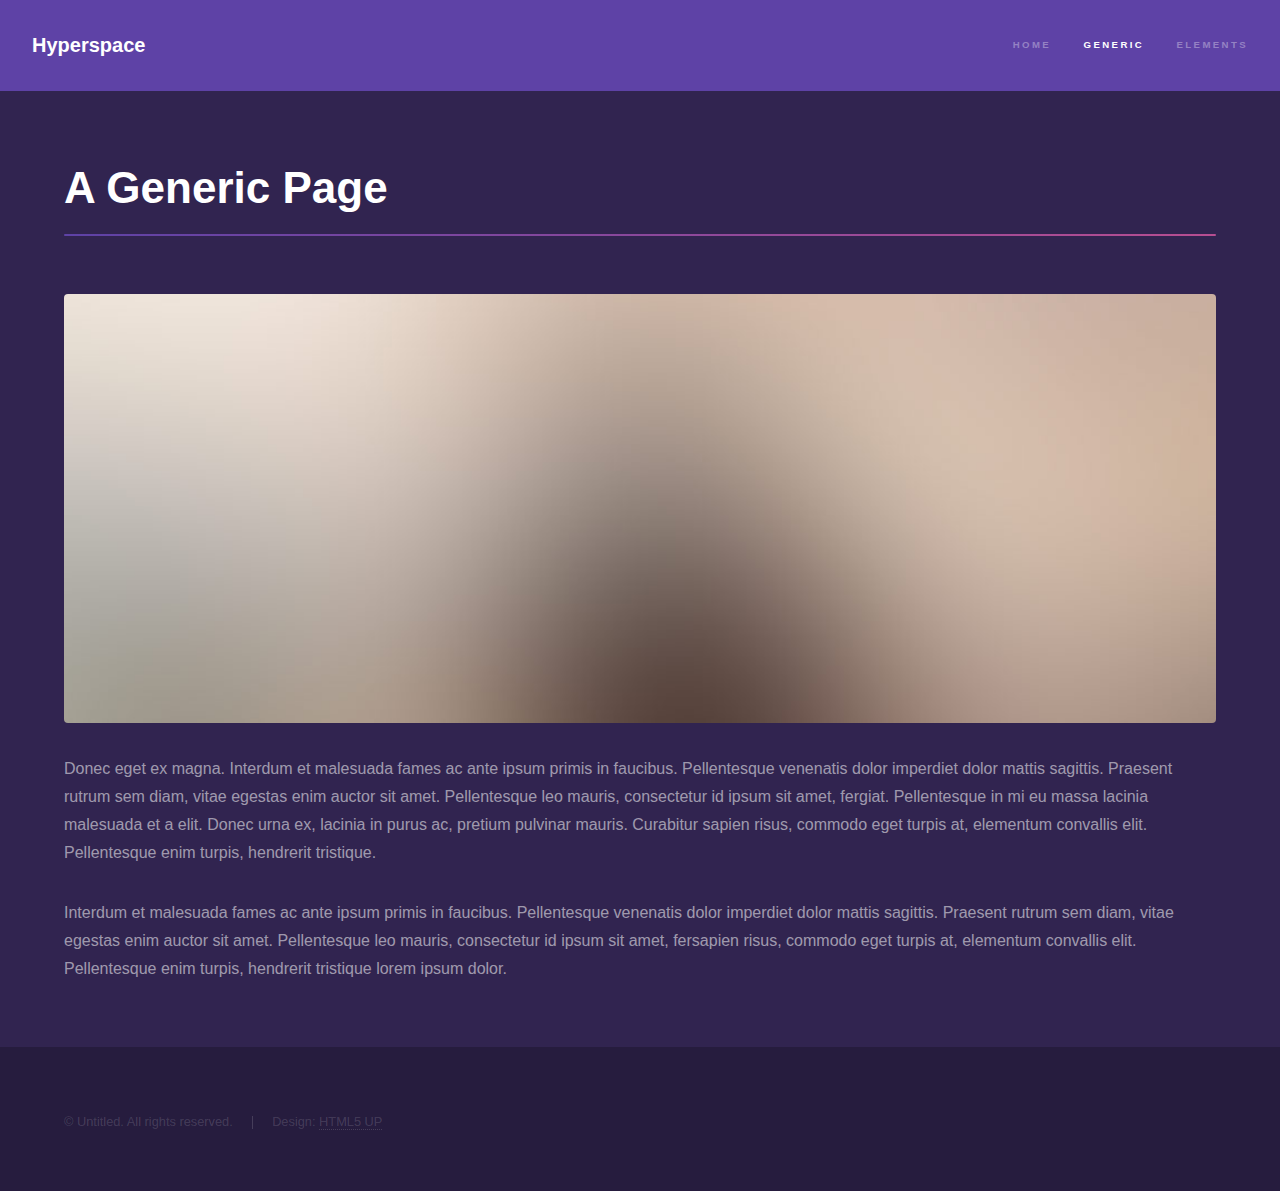
==== generic.html @ cbe2242b "Add files via upload" ====
<!DOCTYPE HTML>
<!--
	Hyperspace by HTML5 UP
	html5up.net | @ajlkn
	Free for personal and commercial use under the CCA 3.0 license (html5up.net/license)
-->
<html>
	<head>
		<title>Generic - Hyperspace by HTML5 UP</title>
		<meta charset="utf-8" />
		<meta name="viewport" content="width=device-width, initial-scale=1, user-scalable=no" />
		<link rel="stylesheet" href="assets/css/main.css" />
		<noscript><link rel="stylesheet" href="assets/css/noscript.css" /></noscript>
	</head>
	<body class="is-preload">

		<!-- Header -->
			<header id="header">
				<a href="index.html" class="title">Hyperspace</a>
				<nav>
					<ul>
						<li><a href="index.html">Home</a></li>
						<li><a href="generic.html" class="active">Generic</a></li>
						<li><a href="elements.html">Elements</a></li>
					</ul>
				</nav>
			</header>

		<!-- Wrapper -->
			<div id="wrapper">

				<!-- Main -->
					<section id="main" class="wrapper">
						<div class="inner">
							<h1 class="major">A Generic Page</h1>
							<span class="image fit"><img src="images/pic04.jpg" alt="" /></span>
							<p>Donec eget ex magna. Interdum et malesuada fames ac ante ipsum primis in faucibus. Pellentesque venenatis dolor imperdiet dolor mattis sagittis. Praesent rutrum sem diam, vitae egestas enim auctor sit amet. Pellentesque leo mauris, consectetur id ipsum sit amet, fergiat. Pellentesque in mi eu massa lacinia malesuada et a elit. Donec urna ex, lacinia in purus ac, pretium pulvinar mauris. Curabitur sapien risus, commodo eget turpis at, elementum convallis elit. Pellentesque enim turpis, hendrerit tristique.</p>
							<p>Interdum et malesuada fames ac ante ipsum primis in faucibus. Pellentesque venenatis dolor imperdiet dolor mattis sagittis. Praesent rutrum sem diam, vitae egestas enim auctor sit amet. Pellentesque leo mauris, consectetur id ipsum sit amet, fersapien risus, commodo eget turpis at, elementum convallis elit. Pellentesque enim turpis, hendrerit tristique lorem ipsum dolor.</p>
						</div>
					</section>

			</div>

		<!-- Footer -->
			<footer id="footer" class="wrapper alt">
				<div class="inner">
					<ul class="menu">
						<li>&copy; Untitled. All rights reserved.</li><li>Design: <a href="http://html5up.net">HTML5 UP</a></li>
					</ul>
				</div>
			</footer>

		<!-- Scripts -->
			<script src="assets/js/jquery.min.js"></script>
			<script src="assets/js/jquery.scrollex.min.js"></script>
			<script src="assets/js/jquery.scrolly.min.js"></script>
			<script src="assets/js/browser.min.js"></script>
			<script src="assets/js/breakpoints.min.js"></script>
			<script src="assets/js/util.js"></script>
			<script src="assets/js/main.js"></script>

	</body>
</html>
---- assets/css/main.css ----
@import url(fontawesome-all.min.css);

/*
	Hyperspace by HTML5 UP
	html5up.net | @ajlkn
	Free for personal and commercial use under the CCA 3.0 license (html5up.net/license)
*/

html, body, div, span, applet, object,
iframe, h1, h2, h3, h4, h5, h6, p, blockquote,
pre, a, abbr, acronym, address, big, cite,
code, del, dfn, em, img, ins, kbd, q, s, samp,
small, strike, strong, sub, sup, tt, var, b,
u, i, center, dl, dt, dd, ol, ul, li, fieldset,
form, label, legend, table, caption, tbody,
tfoot, thead, tr, th, td, article, aside,
canvas, details, embed, figure, figcaption,
footer, header, hgroup, menu, nav, output, ruby,
section, summary, time, mark, audio, video {
	margin: 0;
	padding: 0;
	border: 0;
	font-size: 100%;
	font: inherit;
	vertical-align: baseline;}

article, aside, details, figcaption, figure,
footer, header, hgroup, menu, nav, section {
	display: block;}

body {
	line-height: 1;
}

ol, ul {
	list-style: none;
}

blockquote, q {
	quotes: none;
}

	blockquote:before, blockquote:after, q:before, q:after {
		content: '';
		content: none;
	}

table {
	border-collapse: collapse;
	border-spacing: 0;
}

body {
	-webkit-text-size-adjust: none;
}

mark {
	background-color: transparent;
	color: inherit;
}

input::-moz-focus-inner {
	border: 0;
	padding: 0;
}

input, select, textarea {
	-moz-appearance: none;
	-webkit-appearance: none;
	-ms-appearance: none;
	appearance: none;
}

/* Basic */

	@-ms-viewport {
		width: device-width;
	}

	body {
		-ms-overflow-style: scrollbar;
	}

	@media screen and (max-width: 480px) {

		html, body {
			min-width: 320px;
		}

	}

	html {
		box-sizing: border-box;
	}

	*, *:before, *:after {
		box-sizing: inherit;
	}

	body {
		background: #312450;
	}

		body.is-preload *, body.is-preload *:before, body.is-preload *:after {
			-moz-animation: none !important;
			-webkit-animation: none !important;
			-ms-animation: none !important;
			animation: none !important;
			-moz-transition: none !important;
			-webkit-transition: none !important;
			-ms-transition: none !important;
			transition: none !important;
		}

/* Type */

	body, input, select, textarea {
		color: rgba(255, 255, 255, 0.55);
		font-family: Arial, Helvetica, sans-serif;
		font-size: 16.5pt;
		font-weight: normal;
		line-height: 1.75;
	}

		@media screen and (max-width: 1680px) {

			body, input, select, textarea {
				font-size: 13pt;
			}

		}

		@media screen and (max-width: 1280px) {

			body, input, select, textarea {
				font-size: 12pt;
			}

		}

		@media screen and (max-width: 360px) {

			body, input, select, textarea {
				font-size: 11pt;
			}

		}

	a {
		-moz-transition: color 0.2s ease, border-bottom-color 0.2s ease;
		-webkit-transition: color 0.2s ease, border-bottom-color 0.2s ease;
		-ms-transition: color 0.2s ease, border-bottom-color 0.2s ease;
		transition: color 0.2s ease, border-bottom-color 0.2s ease;
		border-bottom: dotted 1px rgba(255, 255, 255, 0.35);
		color: inherit;
		text-decoration: none;
	}

		a:hover {
			border-bottom-color: transparent;
			color: #ffffff;
		}

	strong, b {
		color: #ffffff;
		font-weight: bold;
	}

	em, i {
		font-style: italic;
	}

	p {
		margin: 0 0 2em 0;
	}

	h1, h2, h3, h4, h5, h6 {
		color: #ffffff;
		font-weight: bold;
		line-height: 1.5;
		margin: 0 0 0.5em 0;
	}

		h1 a, h2 a, h3 a, h4 a, h5 a, h6 a {
			color: inherit;
			text-decoration: none;
		}

	h1 {
		font-size: 2.75em;
	}

		h1.major {
			margin: 0 0 1.3em 0;
			position: relative;
			padding-bottom: 0.35em;
		}

			h1.major:after {
				background-image: -moz-linear-gradient(to right, #5e42a6, #b74e91);
				background-image: -webkit-linear-gradient(to right, #5e42a6, #b74e91);
				background-image: -ms-linear-gradient(to right, #5e42a6, #b74e91);
				background-image: linear-gradient(to right, #5e42a6, #b74e91);
				-moz-transition: max-width 0.2s ease;
				-webkit-transition: max-width 0.2s ease;
				-ms-transition: max-width 0.2s ease;
				transition: max-width 0.2s ease;
				border-radius: 0.2em;
				bottom: 0;
				content: '';
				height: 0.05em;
				position: absolute;
				right: 0;
				width: 100%;
			}

	h2 {
		font-size: 1.75em;
	}

	h3 {
		font-size: 1.1em;
	}

	h4 {
		font-size: 1em;
	}

	h5 {
		font-size: 0.8em;
	}

	h6 {
		font-size: 0.6em;
	}

	@media screen and (max-width: 736px) {

		h1 {
			font-size: 2em;
		}

		h2 {
			font-size: 1.25em;
		}

		h3 {
			font-size: 1em;
		}

		h4 {
			font-size: 0.8em;
		}

		h5 {
			font-size: 0.6em;
		}

		h6 {
			font-size: 0.6em;
		}

	}

	sub {
		font-size: 0.8em;
		position: relative;
		top: 0.5em;
	}

	sup {
		font-size: 0.8em;
		position: relative;
		top: -0.5em;
	}

	blockquote {
		border-left: solid 4px rgba(255, 255, 255, 0.15);
		font-style: italic;
		margin: 0 0 2em 0;
		padding: 0.5em 0 0.5em 2em;
	}

	code {
		background: rgba(255, 255, 255, 0.05);
		border-radius: 0.25em;
		border: solid 1px rgba(255, 255, 255, 0.15);
		font-family: "Courier New", monospace;
		font-size: 0.9em;
		margin: 0 0.25em;
		padding: 0.25em 0.65em;
	}

	pre {
		-webkit-overflow-scrolling: touch;
		font-family: "Courier New", monospace;
		font-size: 0.9em;
		margin: 0 0 2em 0;
	}

		pre code {
			display: block;
			line-height: 1.75em;
			padding: 1em 1.5em;
			overflow-x: auto;
		}

	hr {
		border: 0;
		border-bottom: solid 1px rgba(255, 255, 255, 0.15);
		margin: 2em 0;
	}

		hr.major {
			margin: 3em 0;
		}

	.align-left {
		text-align: left;
	}

	.align-center {
		text-align: center;
	}

	.align-right {
		text-align: right;
	}

/* Row */

	.row {
		display: flex;
		flex-wrap: wrap;
		box-sizing: border-box;
		align-items: stretch;
	}

		.row > * {
			box-sizing: border-box;
		}

		.row.gtr-uniform > * > :last-child {
			margin-bottom: 0;
		}

		.row.aln-left {
			justify-content: flex-start;
		}

		.row.aln-center {
			justify-content: center;
		}

		.row.aln-right {
			justify-content: flex-end;
		}

		.row.aln-top {
			align-items: flex-start;
		}

		.row.aln-middle {
			align-items: center;
		}

		.row.aln-bottom {
			align-items: flex-end;
		}

		.row > .imp {
			order: -1;
		}

		.row > .col-1 {
			width: 8.33333%;
		}

		.row > .off-1 {
			margin-left: 8.33333%;
		}

		.row > .col-2 {
			width: 16.66667%;
		}

		.row > .off-2 {
			margin-left: 16.66667%;
		}

		.row > .col-3 {
			width: 25%;
		}

		.row > .off-3 {
			margin-left: 25%;
		}

		.row > .col-4 {
			width: 33.33333%;
		}

		.row > .off-4 {
			margin-left: 33.33333%;
		}

		.row > .col-5 {
			width: 41.66667%;
		}

		.row > .off-5 {
			margin-left: 41.66667%;
		}

		.row > .col-6 {
			width: 50%;
		}

		.row > .off-6 {
			margin-left: 50%;
		}

		.row > .col-7 {
			width: 58.33333%;
		}

		.row > .off-7 {
			margin-left: 58.33333%;
		}

		.row > .col-8 {
			width: 66.66667%;
		}

		.row > .off-8 {
			margin-left: 66.66667%;
		}

		.row > .col-9 {
			width: 75%;
		}

		.row > .off-9 {
			margin-left: 75%;
		}

		.row > .col-10 {
			width: 83.33333%;
		}

		.row > .off-10 {
			margin-left: 83.33333%;
		}

		.row > .col-11 {
			width: 91.66667%;
		}

		.row > .off-11 {
			margin-left: 91.66667%;
		}

		.row > .col-12 {
			width: 100%;
		}

		.row > .off-12 {
			margin-left: 100%;
		}

		.row.gtr-0 {
			margin-top: 0;
			margin-left: 0em;
		}

			.row.gtr-0 > * {
				padding: 0 0 0 0em;
			}

			.row.gtr-0.gtr-uniform {
				margin-top: 0em;
			}

				.row.gtr-0.gtr-uniform > * {
					padding-top: 0em;
				}

		.row.gtr-25 {
			margin-top: 0;
			margin-left: -0.375em;
		}

			.row.gtr-25 > * {
				padding: 0 0 0 0.375em;
			}

			.row.gtr-25.gtr-uniform {
				margin-top: -0.375em;
			}

				.row.gtr-25.gtr-uniform > * {
					padding-top: 0.375em;
				}

		.row.gtr-50 {
			margin-top: 0;
			margin-left: -0.75em;
		}

			.row.gtr-50 > * {
				padding: 0 0 0 0.75em;
			}

			.row.gtr-50.gtr-uniform {
				margin-top: -0.75em;
			}

				.row.gtr-50.gtr-uniform > * {
					padding-top: 0.75em;
				}

		.row {
			margin-top: 0;
			margin-left: -1.5em;
		}

			.row > * {
				padding: 0 0 0 1.5em;
			}

			.row.gtr-uniform {
				margin-top: -1.5em;
			}

				.row.gtr-uniform > * {
					padding-top: 1.5em;
				}

		.row.gtr-150 {
			margin-top: 0;
			margin-left: -2.25em;
		}

			.row.gtr-150 > * {
				padding: 0 0 0 2.25em;
			}

			.row.gtr-150.gtr-uniform {
				margin-top: -2.25em;
			}

				.row.gtr-150.gtr-uniform > * {
					padding-top: 2.25em;
				}

		.row.gtr-200 {
			margin-top: 0;
			margin-left: -3em;
		}

			.row.gtr-200 > * {
				padding: 0 0 0 3em;
			}

			.row.gtr-200.gtr-uniform {
				margin-top: -3em;
			}

				.row.gtr-200.gtr-uniform > * {
					padding-top: 3em;
				}

		@media screen and (max-width: 1680px) {

			.row {
				display: flex;
				flex-wrap: wrap;
				box-sizing: border-box;
				align-items: stretch;
			}

				.row > * {
					box-sizing: border-box;
				}

				.row.gtr-uniform > * > :last-child {
					margin-bottom: 0;
				}

				.row.aln-left {
					justify-content: flex-start;
				}

				.row.aln-center {
					justify-content: center;
				}

				.row.aln-right {
					justify-content: flex-end;
				}

				.row.aln-top {
					align-items: flex-start;
				}

				.row.aln-middle {
					align-items: center;
				}

				.row.aln-bottom {
					align-items: flex-end;
				}

				.row > .imp-xlarge {
					order: -1;
				}

				.row > .col-1-xlarge {
					width: 8.33333%;
				}

				.row > .off-1-xlarge {
					margin-left: 8.33333%;
				}

				.row > .col-2-xlarge {
					width: 16.66667%;
				}

				.row > .off-2-xlarge {
					margin-left: 16.66667%;
				}

				.row > .col-3-xlarge {
					width: 25%;
				}

				.row > .off-3-xlarge {
					margin-left: 25%;
				}

				.row > .col-4-xlarge {
					width: 33.33333%;
				}

				.row > .off-4-xlarge {
					margin-left: 33.33333%;
				}

				.row > .col-5-xlarge {
					width: 41.66667%;
				}

				.row > .off-5-xlarge {
					margin-left: 41.66667%;
				}

				.row > .col-6-xlarge {
					width: 50%;
				}

				.row > .off-6-xlarge {
					margin-left: 50%;
				}

				.row > .col-7-xlarge {
					width: 58.33333%;
				}

				.row > .off-7-xlarge {
					margin-left: 58.33333%;
				}

				.row > .col-8-xlarge {
					width: 66.66667%;
				}

				.row > .off-8-xlarge {
					margin-left: 66.66667%;
				}

				.row > .col-9-xlarge {
					width: 75%;
				}

				.row > .off-9-xlarge {
					margin-left: 75%;
				}

				.row > .col-10-xlarge {
					width: 83.33333%;
				}

				.row > .off-10-xlarge {
					margin-left: 83.33333%;
				}

				.row > .col-11-xlarge {
					width: 91.66667%;
				}

				.row > .off-11-xlarge {
					margin-left: 91.66667%;
				}

				.row > .col-12-xlarge {
					width: 100%;
				}

				.row > .off-12-xlarge {
					margin-left: 100%;
				}

				.row.gtr-0 {
					margin-top: 0;
					margin-left: 0em;
				}

					.row.gtr-0 > * {
						padding: 0 0 0 0em;
					}

					.row.gtr-0.gtr-uniform {
						margin-top: 0em;
					}

						.row.gtr-0.gtr-uniform > * {
							padding-top: 0em;
						}

				.row.gtr-25 {
					margin-top: 0;
					margin-left: -0.375em;
				}

					.row.gtr-25 > * {
						padding: 0 0 0 0.375em;
					}

					.row.gtr-25.gtr-uniform {
						margin-top: -0.375em;
					}

						.row.gtr-25.gtr-uniform > * {
							padding-top: 0.375em;
						}

				.row.gtr-50 {
					margin-top: 0;
					margin-left: -0.75em;
				}

					.row.gtr-50 > * {
						padding: 0 0 0 0.75em;
					}

					.row.gtr-50.gtr-uniform {
						margin-top: -0.75em;
					}

						.row.gtr-50.gtr-uniform > * {
							padding-top: 0.75em;
						}

				.row {
					margin-top: 0;
					margin-left: -1.5em;
				}

					.row > * {
						padding: 0 0 0 1.5em;
					}

					.row.gtr-uniform {
						margin-top: -1.5em;
					}

						.row.gtr-uniform > * {
							padding-top: 1.5em;
						}

				.row.gtr-150 {
					margin-top: 0;
					margin-left: -2.25em;
				}

					.row.gtr-150 > * {
						padding: 0 0 0 2.25em;
					}

					.row.gtr-150.gtr-uniform {
						margin-top: -2.25em;
					}

						.row.gtr-150.gtr-uniform > * {
							padding-top: 2.25em;
						}

				.row.gtr-200 {
					margin-top: 0;
					margin-left: -3em;
				}

					.row.gtr-200 > * {
						padding: 0 0 0 3em;
					}

					.row.gtr-200.gtr-uniform {
						margin-top: -3em;
					}

						.row.gtr-200.gtr-uniform > * {
							padding-top: 3em;
						}

		}

		@media screen and (max-width: 1280px) {

			.row {
				display: flex;
				flex-wrap: wrap;
				box-sizing: border-box;
				align-items: stretch;
			}

				.row > * {
					box-sizing: border-box;
				}

				.row.gtr-uniform > * > :last-child {
					margin-bottom: 0;
				}

				.row.aln-left {
					justify-content: flex-start;
				}

				.row.aln-center {
					justify-content: center;
				}

				.row.aln-right {
					justify-content: flex-end;
				}

				.row.aln-top {
					align-items: flex-start;
				}

				.row.aln-middle {
					align-items: center;
				}

				.row.aln-bottom {
					align-items: flex-end;
				}

				.row > .imp-large {
					order: -1;
				}

				.row > .col-1-large {
					width: 8.33333%;
				}

				.row > .off-1-large {
					margin-left: 8.33333%;
				}

				.row > .col-2-large {
					width: 16.66667%;
				}

				.row > .off-2-large {
					margin-left: 16.66667%;
				}

				.row > .col-3-large {
					width: 25%;
				}

				.row > .off-3-large {
					margin-left: 25%;
				}

				.row > .col-4-large {
					width: 33.33333%;
				}

				.row > .off-4-large {
					margin-left: 33.33333%;
				}

				.row > .col-5-large {
					width: 41.66667%;
				}

				.row > .off-5-large {
					margin-left: 41.66667%;
				}

				.row > .col-6-large {
					width: 50%;
				}

				.row > .off-6-large {
					margin-left: 50%;
				}

				.row > .col-7-large {
					width: 58.33333%;
				}

				.row > .off-7-large {
					margin-left: 58.33333%;
				}

				.row > .col-8-large {
					width: 66.66667%;
				}

				.row > .off-8-large {
					margin-left: 66.66667%;
				}

				.row > .col-9-large {
					width: 75%;
				}

				.row > .off-9-large {
					margin-left: 75%;
				}

				.row > .col-10-large {
					width: 83.33333%;
				}

				.row > .off-10-large {
					margin-left: 83.33333%;
				}

				.row > .col-11-large {
					width: 91.66667%;
				}

				.row > .off-11-large {
					margin-left: 91.66667%;
				}

				.row > .col-12-large {
					width: 100%;
				}

				.row > .off-12-large {
					margin-left: 100%;
				}

				.row.gtr-0 {
					margin-top: 0;
					margin-left: 0em;
				}

					.row.gtr-0 > * {
						padding: 0 0 0 0em;
					}

					.row.gtr-0.gtr-uniform {
						margin-top: 0em;
					}

						.row.gtr-0.gtr-uniform > * {
							padding-top: 0em;
						}

				.row.gtr-25 {
					margin-top: 0;
					margin-left: -0.375em;
				}

					.row.gtr-25 > * {
						padding: 0 0 0 0.375em;
					}

					.row.gtr-25.gtr-uniform {
						margin-top: -0.375em;
					}

						.row.gtr-25.gtr-uniform > * {
							padding-top: 0.375em;
						}

				.row.gtr-50 {
					margin-top: 0;
					margin-left: -0.75em;
				}

					.row.gtr-50 > * {
						padding: 0 0 0 0.75em;
					}

					.row.gtr-50.gtr-uniform {
						margin-top: -0.75em;
					}

						.row.gtr-50.gtr-uniform > * {
							padding-top: 0.75em;
						}

				.row {
					margin-top: 0;
					margin-left: -1.5em;
				}

					.row > * {
						padding: 0 0 0 1.5em;
					}

					.row.gtr-uniform {
						margin-top: -1.5em;
					}

						.row.gtr-uniform > * {
							padding-top: 1.5em;
						}

				.row.gtr-150 {
					margin-top: 0;
					margin-left: -2.25em;
				}

					.row.gtr-150 > * {
						padding: 0 0 0 2.25em;
					}

					.row.gtr-150.gtr-uniform {
						margin-top: -2.25em;
					}

						.row.gtr-150.gtr-uniform > * {
							padding-top: 2.25em;
						}

				.row.gtr-200 {
					margin-top: 0;
					margin-left: -3em;
				}

					.row.gtr-200 > * {
						padding: 0 0 0 3em;
					}

					.row.gtr-200.gtr-uniform {
						margin-top: -3em;
					}

						.row.gtr-200.gtr-uniform > * {
							padding-top: 3em;
						}

		}

		@media screen and (max-width: 980px) {

			.row {
				display: flex;
				flex-wrap: wrap;
				box-sizing: border-box;
				align-items: stretch;
			}

				.row > * {
					box-sizing: border-box;
				}

				.row.gtr-uniform > * > :last-child {
					margin-bottom: 0;
				}

				.row.aln-left {
					justify-content: flex-start;
				}

				.row.aln-center {
					justify-content: center;
				}

				.row.aln-right {
					justify-content: flex-end;
				}

				.row.aln-top {
					align-items: flex-start;
				}

				.row.aln-middle {
					align-items: center;
				}

				.row.aln-bottom {
					align-items: flex-end;
				}

				.row > .imp-medium {
					order: -1;
				}

				.row > .col-1-medium {
					width: 8.33333%;
				}

				.row > .off-1-medium {
					margin-left: 8.33333%;
				}

				.row > .col-2-medium {
					width: 16.66667%;
				}

				.row > .off-2-medium {
					margin-left: 16.66667%;
				}

				.row > .col-3-medium {
					width: 25%;
				}

				.row > .off-3-medium {
					margin-left: 25%;
				}

				.row > .col-4-medium {
					width: 33.33333%;
				}

				.row > .off-4-medium {
					margin-left: 33.33333%;
				}

				.row > .col-5-medium {
					width: 41.66667%;
				}

				.row > .off-5-medium {
					margin-left: 41.66667%;
				}

				.row > .col-6-medium {
					width: 50%;
				}

				.row > .off-6-medium {
					margin-left: 50%;
				}

				.row > .col-7-medium {
					width: 58.33333%;
				}

				.row > .off-7-medium {
					margin-left: 58.33333%;
				}

				.row > .col-8-medium {
					width: 66.66667%;
				}

				.row > .off-8-medium {
					margin-left: 66.66667%;
				}

				.row > .col-9-medium {
					width: 75%;
				}

				.row > .off-9-medium {
					margin-left: 75%;
				}

				.row > .col-10-medium {
					width: 83.33333%;
				}

				.row > .off-10-medium {
					margin-left: 83.33333%;
				}

				.row > .col-11-medium {
					width: 91.66667%;
				}

				.row > .off-11-medium {
					margin-left: 91.66667%;
				}

				.row > .col-12-medium {
					width: 100%;
				}

				.row > .off-12-medium {
					margin-left: 100%;
				}

				.row.gtr-0 {
					margin-top: 0;
					margin-left: 0em;
				}

					.row.gtr-0 > * {
						padding: 0 0 0 0em;
					}

					.row.gtr-0.gtr-uniform {
						margin-top: 0em;
					}

						.row.gtr-0.gtr-uniform > * {
							padding-top: 0em;
						}

				.row.gtr-25 {
					margin-top: 0;
					margin-left: -0.375em;
				}

					.row.gtr-25 > * {
						padding: 0 0 0 0.375em;
					}

					.row.gtr-25.gtr-uniform {
						margin-top: -0.375em;
					}

						.row.gtr-25.gtr-uniform > * {
							padding-top: 0.375em;
						}

				.row.gtr-50 {
					margin-top: 0;
					margin-left: -0.75em;
				}

					.row.gtr-50 > * {
						padding: 0 0 0 0.75em;
					}

					.row.gtr-50.gtr-uniform {
						margin-top: -0.75em;
					}

						.row.gtr-50.gtr-uniform > * {
							padding-top: 0.75em;
						}

				.row {
					margin-top: 0;
					margin-left: -1.5em;
				}

					.row > * {
						padding: 0 0 0 1.5em;
					}

					.row.gtr-uniform {
						margin-top: -1.5em;
					}

						.row.gtr-uniform > * {
							padding-top: 1.5em;
						}

				.row.gtr-150 {
					margin-top: 0;
					margin-left: -2.25em;
				}

					.row.gtr-150 > * {
						padding: 0 0 0 2.25em;
					}

					.row.gtr-150.gtr-uniform {
						margin-top: -2.25em;
					}

						.row.gtr-150.gtr-uniform > * {
							padding-top: 2.25em;
						}

				.row.gtr-200 {
					margin-top: 0;
					margin-left: -3em;
				}

					.row.gtr-200 > * {
						padding: 0 0 0 3em;
					}

					.row.gtr-200.gtr-uniform {
						margin-top: -3em;
					}

						.row.gtr-200.gtr-uniform > * {
							padding-top: 3em;
						}

		}

		@media screen and (max-width: 736px) {

			.row {
				display: flex;
				flex-wrap: wrap;
				box-sizing: border-box;
				align-items: stretch;
			}

				.row > * {
					box-sizing: border-box;
				}

				.row.gtr-uniform > * > :last-child {
					margin-bottom: 0;
				}

				.row.aln-left {
					justify-content: flex-start;
				}

				.row.aln-center {
					justify-content: center;
				}

				.row.aln-right {
					justify-content: flex-end;
				}

				.row.aln-top {
					align-items: flex-start;
				}

				.row.aln-middle {
					align-items: center;
				}

				.row.aln-bottom {
					align-items: flex-end;
				}

				.row > .imp-small {
					order: -1;
				}

				.row > .col-1-small {
					width: 8.33333%;
				}

				.row > .off-1-small {
					margin-left: 8.33333%;
				}

				.row > .col-2-small {
					width: 16.66667%;
				}

				.row > .off-2-small {
					margin-left: 16.66667%;
				}

				.row > .col-3-small {
					width: 25%;
				}

				.row > .off-3-small {
					margin-left: 25%;
				}

				.row > .col-4-small {
					width: 33.33333%;
				}

				.row > .off-4-small {
					margin-left: 33.33333%;
				}

				.row > .col-5-small {
					width: 41.66667%;
				}

				.row > .off-5-small {
					margin-left: 41.66667%;
				}

				.row > .col-6-small {
					width: 50%;
				}

				.row > .off-6-small {
					margin-left: 50%;
				}

				.row > .col-7-small {
					width: 58.33333%;
				}

				.row > .off-7-small {
					margin-left: 58.33333%;
				}

				.row > .col-8-small {
					width: 66.66667%;
				}

				.row > .off-8-small {
					margin-left: 66.66667%;
				}

				.row > .col-9-small {
					width: 75%;
				}

				.row > .off-9-small {
					margin-left: 75%;
				}

				.row > .col-10-small {
					width: 83.33333%;
				}

				.row > .off-10-small {
					margin-left: 83.33333%;
				}

				.row > .col-11-small {
					width: 91.66667%;
				}

				.row > .off-11-small {
					margin-left: 91.66667%;
				}

				.row > .col-12-small {
					width: 100%;
				}

				.row > .off-12-small {
					margin-left: 100%;
				}

				.row.gtr-0 {
					margin-top: 0;
					margin-left: 0em;
				}

					.row.gtr-0 > * {
						padding: 0 0 0 0em;
					}

					.row.gtr-0.gtr-uniform {
						margin-top: 0em;
					}

						.row.gtr-0.gtr-uniform > * {
							padding-top: 0em;
						}

				.row.gtr-25 {
					margin-top: 0;
					margin-left: -0.375em;
				}

					.row.gtr-25 > * {
						padding: 0 0 0 0.375em;
					}

					.row.gtr-25.gtr-uniform {
						margin-top: -0.375em;
					}

						.row.gtr-25.gtr-uniform > * {
							padding-top: 0.375em;
						}

				.row.gtr-50 {
					margin-top: 0;
					margin-left: -0.75em;
				}

					.row.gtr-50 > * {
						padding: 0 0 0 0.75em;
					}

					.row.gtr-50.gtr-uniform {
						margin-top: -0.75em;
					}

						.row.gtr-50.gtr-uniform > * {
							padding-top: 0.75em;
						}

				.row {
					margin-top: 0;
					margin-left: -1.5em;
				}

					.row > * {
						padding: 0 0 0 1.5em;
					}

					.row.gtr-uniform {
						margin-top: -1.5em;
					}

						.row.gtr-uniform > * {
							padding-top: 1.5em;
						}

				.row.gtr-150 {
					margin-top: 0;
					margin-left: -2.25em;
				}

					.row.gtr-150 > * {
						padding: 0 0 0 2.25em;
					}

					.row.gtr-150.gtr-uniform {
						margin-top: -2.25em;
					}

						.row.gtr-150.gtr-uniform > * {
							padding-top: 2.25em;
						}

				.row.gtr-200 {
					margin-top: 0;
					margin-left: -3em;
				}

					.row.gtr-200 > * {
						padding: 0 0 0 3em;
					}

					.row.gtr-200.gtr-uniform {
						margin-top: -3em;
					}

						.row.gtr-200.gtr-uniform > * {
							padding-top: 3em;
						}

		}

		@media screen and (max-width: 480px) {

			.row {
				display: flex;
				flex-wrap: wrap;
				box-sizing: border-box;
				align-items: stretch;
			}

				.row > * {
					box-sizing: border-box;
				}

				.row.gtr-uniform > * > :last-child {
					margin-bottom: 0;
				}

				.row.aln-left {
					justify-content: flex-start;
				}

				.row.aln-center {
					justify-content: center;
				}

				.row.aln-right {
					justify-content: flex-end;
				}

				.row.aln-top {
					align-items: flex-start;
				}

				.row.aln-middle {
					align-items: center;
				}

				.row.aln-bottom {
					align-items: flex-end;
				}

				.row > .imp-xsmall {
					order: -1;
				}

				.row > .col-1-xsmall {
					width: 8.33333%;
				}

				.row > .off-1-xsmall {
					margin-left: 8.33333%;
				}

				.row > .col-2-xsmall {
					width: 16.66667%;
				}

				.row > .off-2-xsmall {
					margin-left: 16.66667%;
				}

				.row > .col-3-xsmall {
					width: 25%;
				}

				.row > .off-3-xsmall {
					margin-left: 25%;
				}

				.row > .col-4-xsmall {
					width: 33.33333%;
				}

				.row > .off-4-xsmall {
					margin-left: 33.33333%;
				}

				.row > .col-5-xsmall {
					width: 41.66667%;
				}

				.row > .off-5-xsmall {
					margin-left: 41.66667%;
				}

				.row > .col-6-xsmall {
					width: 50%;
				}

				.row > .off-6-xsmall {
					margin-left: 50%;
				}

				.row > .col-7-xsmall {
					width: 58.33333%;
				}

				.row > .off-7-xsmall {
					margin-left: 58.33333%;
				}

				.row > .col-8-xsmall {
					width: 66.66667%;
				}

				.row > .off-8-xsmall {
					margin-left: 66.66667%;
				}

				.row > .col-9-xsmall {
					width: 75%;
				}

				.row > .off-9-xsmall {
					margin-left: 75%;
				}

				.row > .col-10-xsmall {
					width: 83.33333%;
				}

				.row > .off-10-xsmall {
					margin-left: 83.33333%;
				}

				.row > .col-11-xsmall {
					width: 91.66667%;
				}

				.row > .off-11-xsmall {
					margin-left: 91.66667%;
				}

				.row > .col-12-xsmall {
					width: 100%;
				}

				.row > .off-12-xsmall {
					margin-left: 100%;
				}

				.row.gtr-0 {
					margin-top: 0;
					margin-left: 0em;
				}

					.row.gtr-0 > * {
						padding: 0 0 0 0em;
					}

					.row.gtr-0.gtr-uniform {
						margin-top: 0em;
					}

						.row.gtr-0.gtr-uniform > * {
							padding-top: 0em;
						}

				.row.gtr-25 {
					margin-top: 0;
					margin-left: -0.375em;
				}

					.row.gtr-25 > * {
						padding: 0 0 0 0.375em;
					}

					.row.gtr-25.gtr-uniform {
						margin-top: -0.375em;
					}

						.row.gtr-25.gtr-uniform > * {
							padding-top: 0.375em;
						}

				.row.gtr-50 {
					margin-top: 0;
					margin-left: -0.75em;
				}

					.row.gtr-50 > * {
						padding: 0 0 0 0.75em;
					}

					.row.gtr-50.gtr-uniform {
						margin-top: -0.75em;
					}

						.row.gtr-50.gtr-uniform > * {
							padding-top: 0.75em;
						}

				.row {
					margin-top: 0;
					margin-left: -1.5em;
				}

					.row > * {
						padding: 0 0 0 1.5em;
					}

					.row.gtr-uniform {
						margin-top: -1.5em;
					}

						.row.gtr-uniform > * {
							padding-top: 1.5em;
						}

				.row.gtr-150 {
					margin-top: 0;
					margin-left: -2.25em;
				}

					.row.gtr-150 > * {
						padding: 0 0 0 2.25em;
					}

					.row.gtr-150.gtr-uniform {
						margin-top: -2.25em;
					}

						.row.gtr-150.gtr-uniform > * {
							padding-top: 2.25em;
						}

				.row.gtr-200 {
					margin-top: 0;
					margin-left: -3em;
				}

					.row.gtr-200 > * {
						padding: 0 0 0 3em;
					}

					.row.gtr-200.gtr-uniform {
						margin-top: -3em;
					}

						.row.gtr-200.gtr-uniform > * {
							padding-top: 3em;
						}

		}

/* Box */

	.box {
		border-radius: 0.25em;
		border: solid 1px rgba(255, 255, 255, 0.15);
		margin-bottom: 2em;
		padding: 1.5em;
	}

		.box > :last-child,
		.box > :last-child > :last-child,
		.box > :last-child > :last-child > :last-child {
			margin-bottom: 0;
		}

		.box.alt {
			border: 0;
			border-radius: 0;
			padding: 0;
		}

/* Button */

	input[type="submit"],
	input[type="reset"],
	input[type="button"],
	button,
	.button {
		-moz-appearance: none;
		-webkit-appearance: none;
		-ms-appearance: none;
		appearance: none;
		-moz-transition: border-color 0.2s ease;
		-webkit-transition: border-color 0.2s ease;
		-ms-transition: border-color 0.2s ease;
		transition: border-color 0.2s ease;
		background-color: transparent;
		border: solid 1px !important;
		border-color: rgba(255, 255, 255, 0.15) !important;
		border-radius: 3em;
		color: #ffffff !important;
		cursor: pointer;
		display: inline-block;
		font-size: 0.6em;
		font-weight: bold;
		height: calc(4.75em + 2px);
		letter-spacing: 0.25em;
		line-height: 4.75em;
		outline: 0;
		padding: 0 3.75em;
		position: relative;
		text-align: center;
		text-decoration: none;
		text-transform: uppercase;
		white-space: nowrap;
	}

		input[type="submit"]:after,
		input[type="reset"]:after,
		input[type="button"]:after,
		button:after,
		.button:after {
			-moz-transform: scale(0.25);
			-webkit-transform: scale(0.25);
			-ms-transform: scale(0.25);
			transform: scale(0.25);
			pointer-events: none;
			-moz-transition: opacity 0.2s ease, -moz-transform 0.2s ease;
			-webkit-transition: opacity 0.2s ease, -webkit-transform 0.2s ease;
			-ms-transition: opacity 0.2s ease, -ms-transform 0.2s ease;
			transition: opacity 0.2s ease, transform 0.2s ease;
			background: #ffffff;
			border-radius: 3em;
			content: '';
			height: 100%;
			left: 0;
			opacity: 0;
			position: absolute;
			top: 0;
			width: 100%;
		}

		input[type="submit"].icon:before,
		input[type="reset"].icon:before,
		input[type="button"].icon:before,
		button.icon:before,
		.button.icon:before {
			margin-right: 0.75em;
		}

		input[type="submit"].fit,
		input[type="reset"].fit,
		input[type="button"].fit,
		button.fit,
		.button.fit {
			width: 100%;
		}

		input[type="submit"].small,
		input[type="reset"].small,
		input[type="button"].small,
		button.small,
		.button.small {
			font-size: 0.4em;
		}

		input[type="submit"].large,
		input[type="reset"].large,
		input[type="button"].large,
		button.large,
		.button.large {
			font-size: 0.8em;
		}

		input[type="submit"].primary,
		input[type="reset"].primary,
		input[type="button"].primary,
		button.primary,
		.button.primary {
			background-color: #ffffff;
			color: #312450 !important;
		}

			input[type="submit"].primary:after,
			input[type="reset"].primary:after,
			input[type="button"].primary:after,
			button.primary:after,
			.button.primary:after {
				display: none;
			}

		input[type="submit"].disabled, input[type="submit"]:disabled,
		input[type="reset"].disabled,
		input[type="reset"]:disabled,
		input[type="button"].disabled,
		input[type="button"]:disabled,
		button.disabled,
		button:disabled,
		.button.disabled,
		.button:disabled {
			cursor: default;
			opacity: 0.5;
			pointer-events: none;
		}

		input[type="submit"]:hover,
		input[type="reset"]:hover,
		input[type="button"]:hover,
		button:hover,
		.button:hover {
			border-color: rgba(255, 255, 255, 0.55) !important;
		}

			input[type="submit"]:hover:after,
			input[type="reset"]:hover:after,
			input[type="button"]:hover:after,
			button:hover:after,
			.button:hover:after {
				opacity: 0.05;
				-moz-transform: scale(1);
				-webkit-transform: scale(1);
				-ms-transform: scale(1);
				transform: scale(1);
			}

			input[type="submit"]:hover:active,
			input[type="reset"]:hover:active,
			input[type="button"]:hover:active,
			button:hover:active,
			.button:hover:active {
				border-color: #ffffff !important;
			}

				input[type="submit"]:hover:active:after,
				input[type="reset"]:hover:active:after,
				input[type="button"]:hover:active:after,
				button:hover:active:after,
				.button:hover:active:after {
					opacity: 0.1;
				}

/* Features */

	.features {
		display: -moz-flex;
		display: -webkit-flex;
		display: -ms-flex;
		display: flex;
		-moz-flex-wrap: wrap;
		-webkit-flex-wrap: wrap;
		-ms-flex-wrap: wrap;
		flex-wrap: wrap;
		border-radius: 0.25em;
		border: solid 1px rgba(255, 255, 255, 0.15);
		background: rgba(255, 255, 255, 0.05);
		margin: 0 0 2em 0;
	}

		.features section {
			padding: 3.5em 3em 1em 7em ;
			width: 50%;
			border-top: solid 1px rgba(255, 255, 255, 0.15);
			position: relative;
		}

			.features section:nth-child(-n + 2) {
				border-top-width: 0;
			}

			.features section:nth-child(2n) {
				border-left: solid 1px rgba(255, 255, 255, 0.15);
			}

			.features section .icon {
				-moz-transition: opacity 0.5s ease, -moz-transform 0.5s ease;
				-webkit-transition: opacity 0.5s ease, -webkit-transform 0.5s ease;
				-ms-transition: opacity 0.5s ease, -ms-transform 0.5s ease;
				transition: opacity 0.5s ease, transform 0.5s ease;
				-moz-transition-delay: 1s;
				-webkit-transition-delay: 1s;
				-ms-transition-delay: 1s;
				transition-delay: 1s;
				-moz-transform: scale(1);
				-webkit-transform: scale(1);
				-ms-transform: scale(1);
				transform: scale(1);
				position: absolute;
				left: 3em;
				top: 3em;
				opacity: 1;
			}

			.features section:nth-child(1) .icon {
				-moz-transition-delay: 0.15s;
				-webkit-transition-delay: 0.15s;
				-ms-transition-delay: 0.15s;
				transition-delay: 0.15s;
			}

			.features section:nth-child(2) .icon {
				-moz-transition-delay: 0.3s;
				-webkit-transition-delay: 0.3s;
				-ms-transition-delay: 0.3s;
				transition-delay: 0.3s;
			}

			.features section:nth-child(3) .icon {
				-moz-transition-delay: 0.45s;
				-webkit-transition-delay: 0.45s;
				-ms-transition-delay: 0.45s;
				transition-delay: 0.45s;
			}

			.features section:nth-child(4) .icon {
				-moz-transition-delay: 0.6s;
				-webkit-transition-delay: 0.6s;
				-ms-transition-delay: 0.6s;
				transition-delay: 0.6s;
			}

			.features section:nth-child(5) .icon {
				-moz-transition-delay: 0.75s;
				-webkit-transition-delay: 0.75s;
				-ms-transition-delay: 0.75s;
				transition-delay: 0.75s;
			}

			.features section:nth-child(6) .icon {
				-moz-transition-delay: 0.9s;
				-webkit-transition-delay: 0.9s;
				-ms-transition-delay: 0.9s;
				transition-delay: 0.9s;
			}

			.features section:nth-child(7) .icon {
				-moz-transition-delay: 1.05s;
				-webkit-transition-delay: 1.05s;
				-ms-transition-delay: 1.05s;
				transition-delay: 1.05s;
			}

			.features section:nth-child(8) .icon {
				-moz-transition-delay: 1.2s;
				-webkit-transition-delay: 1.2s;
				-ms-transition-delay: 1.2s;
				transition-delay: 1.2s;
			}

			.features section:nth-child(9) .icon {
				-moz-transition-delay: 1.35s;
				-webkit-transition-delay: 1.35s;
				-ms-transition-delay: 1.35s;
				transition-delay: 1.35s;
			}

			.features section:nth-child(10) .icon {
				-moz-transition-delay: 1.5s;
				-webkit-transition-delay: 1.5s;
				-ms-transition-delay: 1.5s;
				transition-delay: 1.5s;
			}

			.features section:nth-child(11) .icon {
				-moz-transition-delay: 1.65s;
				-webkit-transition-delay: 1.65s;
				-ms-transition-delay: 1.65s;
				transition-delay: 1.65s;
			}

			.features section:nth-child(12) .icon {
				-moz-transition-delay: 1.8s;
				-webkit-transition-delay: 1.8s;
				-ms-transition-delay: 1.8s;
				transition-delay: 1.8s;
			}

			.features section:nth-child(13) .icon {
				-moz-transition-delay: 1.95s;
				-webkit-transition-delay: 1.95s;
				-ms-transition-delay: 1.95s;
				transition-delay: 1.95s;
			}

			.features section:nth-child(14) .icon {
				-moz-transition-delay: 2.1s;
				-webkit-transition-delay: 2.1s;
				-ms-transition-delay: 2.1s;
				transition-delay: 2.1s;
			}

			.features section:nth-child(15) .icon {
				-moz-transition-delay: 2.25s;
				-webkit-transition-delay: 2.25s;
				-ms-transition-delay: 2.25s;
				transition-delay: 2.25s;
			}

			.features section:nth-child(16) .icon {
				-moz-transition-delay: 2.4s;
				-webkit-transition-delay: 2.4s;
				-ms-transition-delay: 2.4s;
				transition-delay: 2.4s;
			}

			.features section:nth-child(17) .icon {
				-moz-transition-delay: 2.55s;
				-webkit-transition-delay: 2.55s;
				-ms-transition-delay: 2.55s;
				transition-delay: 2.55s;
			}

			.features section:nth-child(18) .icon {
				-moz-transition-delay: 2.7s;
				-webkit-transition-delay: 2.7s;
				-ms-transition-delay: 2.7s;
				transition-delay: 2.7s;
			}

			.features section:nth-child(19) .icon {
				-moz-transition-delay: 2.85s;
				-webkit-transition-delay: 2.85s;
				-ms-transition-delay: 2.85s;
				transition-delay: 2.85s;
			}

			.features section:nth-child(20) .icon {
				-moz-transition-delay: 3s;
				-webkit-transition-delay: 3s;
				-ms-transition-delay: 3s;
				transition-delay: 3s;
			}

		.features.inactive section .icon {
			-moz-transform: scale(0.5);
			-webkit-transform: scale(0.5);
			-ms-transform: scale(0.5);
			transform: scale(0.5);
			opacity: 0;
		}

		@media screen and (max-width: 980px) {

			.features {
				display: block;
			}

				.features section {
					border-top-width: 1px !important;
					border-left-width: 0 !important;
					width: 100%;
				}

					.features section:first-child {
						border-top-width: 0 !important;
					}

		}

		@media screen and (max-width: 736px) {

			.features section {
				padding: 2.5em 1.5em 0.1em 5.5em ;
			}

				.features section .icon {
					left: 1.5em;
					top: 2em;
				}

		}

		@media screen and (max-width: 480px) {

			.features section {
				padding: 2em 1.5em 0.1em 1.5em ;
			}

				.features section .icon {
					left: 0;
					position: relative;
					top: 0;
				}

		}

/* Form */

	form {
		margin: 0 0 2em 0;
	}

		form > :last-child {
			margin-bottom: 0;
		}

		form > .fields {
			display: -moz-flex;
			display: -webkit-flex;
			display: -ms-flex;
			display: flex;
			-moz-flex-wrap: wrap;
			-webkit-flex-wrap: wrap;
			-ms-flex-wrap: wrap;
			flex-wrap: wrap;
			width: calc(100% + 3em);
			margin: -1.5em 0 2em -1.5em;
		}

			form > .fields > .field {
				-moz-flex-grow: 0;
				-webkit-flex-grow: 0;
				-ms-flex-grow: 0;
				flex-grow: 0;
				-moz-flex-shrink: 0;
				-webkit-flex-shrink: 0;
				-ms-flex-shrink: 0;
				flex-shrink: 0;
				padding: 1.5em 0 0 1.5em;
				width: calc(100% - 1.5em);
			}

				form > .fields > .field.half {
					width: calc(50% - 0.75em);
				}

				form > .fields > .field.third {
					width: calc(100%/3 - 0.5em);
				}

				form > .fields > .field.quarter {
					width: calc(25% - 0.375em);
				}

		@media screen and (max-width: 480px) {

			form > .fields {
				width: calc(100% + 3em);
				margin: -1.5em 0 2em -1.5em;
			}

				form > .fields > .field {
					padding: 1.5em 0 0 1.5em;
					width: calc(100% - 1.5em);
				}

					form > .fields > .field.half {
						width: calc(100% - 1.5em);
					}

					form > .fields > .field.third {
						width: calc(100% - 1.5em);
					}

					form > .fields > .field.quarter {
						width: calc(100% - 1.5em);
					}

		}

	label {
		color: #ffffff;
		font-weight: bold;
		line-height: 1.5;
		margin: 0 0 0.7em 0;
		display: block;
		font-size: 1.1em;
	}

	input[type="text"],
	input[type="password"],
	input[type="email"],
	input[type="tel"],
	select,
	textarea {
		-moz-appearance: none;
		-webkit-appearance: none;
		-ms-appearance: none;
		appearance: none;
		background: rgba(255, 255, 255, 0.05);
		border-radius: 0.25em;
		border: none;
		border: solid 1px rgba(255, 255, 255, 0.15);
		color: inherit;
		display: block;
		outline: 0;
		padding: 0 1em;
		text-decoration: none;
		width: 100%;
	}

		input[type="text"]:invalid,
		input[type="password"]:invalid,
		input[type="email"]:invalid,
		input[type="tel"]:invalid,
		select:invalid,
		textarea:invalid {
			box-shadow: none;
		}

		input[type="text"]:focus,
		input[type="password"]:focus,
		input[type="email"]:focus,
		input[type="tel"]:focus,
		select:focus,
		textarea:focus {
			border-color: #ffffff;
			box-shadow: 0 0 0 1px #ffffff;
		}

	select {
		background-image: url("data:image/svg+xml;charset=utf8,%3Csvg xmlns='http://www.w3.org/2000/svg' width='40' height='40' preserveAspectRatio='none' viewBox='0 0 40 40'%3E%3Cpath d='M9.4,12.3l10.4,10.4l10.4-10.4c0.2-0.2,0.5-0.4,0.9-0.4c0.3,0,0.6,0.1,0.9,0.4l3.3,3.3c0.2,0.2,0.4,0.5,0.4,0.9 c0,0.4-0.1,0.6-0.4,0.9L20.7,31.9c-0.2,0.2-0.5,0.4-0.9,0.4c-0.3,0-0.6-0.1-0.9-0.4L4.3,17.3c-0.2-0.2-0.4-0.5-0.4-0.9 c0-0.4,0.1-0.6,0.4-0.9l3.3-3.3c0.2-0.2,0.5-0.4,0.9-0.4S9.1,12.1,9.4,12.3z' fill='rgba(255, 255, 255, 0.15)' /%3E%3C/svg%3E");
		background-size: 1.25rem;
		background-repeat: no-repeat;
		background-position: calc(100% - 1rem) center;
		height: 2.75em;
		padding-right: 2.75em;
		text-overflow: ellipsis;
	}

		select option {
			color: #ffffff;
			background: #312450;
		}

		select:focus::-ms-value {
			background-color: transparent;
		}

		select::-ms-expand {
			display: none;
		}

	input[type="text"],
	input[type="password"],
	input[type="email"],
	select {
		height: 2.75em;
	}

	textarea {
		padding: 0.75em 1em;
	}

		body.is-ie textarea {
			min-height: 10em;
		}

	input[type="checkbox"],
	input[type="radio"] {
		-moz-appearance: none;
		-webkit-appearance: none;
		-ms-appearance: none;
		appearance: none;
		display: block;
		float: left;
		margin-right: -2em;
		opacity: 0;
		width: 1em;
		z-index: -1;
	}

		input[type="checkbox"] + label,
		input[type="radio"] + label {
			text-decoration: none;
			color: rgba(255, 255, 255, 0.55);
			cursor: pointer;
			display: inline-block;
			font-size: 1em;
			font-weight: normal;
			padding-left: 2.4em;
			padding-right: 0.75em;
			position: relative;
		}

			input[type="checkbox"] + label:before,
			input[type="radio"] + label:before {
				-moz-osx-font-smoothing: grayscale;
				-webkit-font-smoothing: antialiased;
				display: inline-block;
				font-style: normal;
				font-variant: normal;
				text-rendering: auto;
				line-height: 1;
				text-transform: none !important;
				font-family: 'Font Awesome 5 Free';
				font-weight: 900;
			}

			input[type="checkbox"] + label:before,
			input[type="radio"] + label:before {
				background: rgba(255, 255, 255, 0.05);
				border-radius: 0.25em;
				border: solid 1px rgba(255, 255, 255, 0.15);
				content: '';
				display: inline-block;
				font-size: 0.8em;
				height: 2.0625em;
				left: 0;
				line-height: 2.0625em;
				position: absolute;
				text-align: center;
				top: 0;
				width: 2.0625em;
			}

		input[type="checkbox"]:checked + label:before,
		input[type="radio"]:checked + label:before {
			background: #ffffff;
			border-color: #ffffff;
			color: #b74e91;
			content: '\f00c';
		}

		input[type="checkbox"]:focus + label:before,
		input[type="radio"]:focus + label:before {
			border-color: #ffffff;
			box-shadow: 0 0 0 1px #ffffff;
		}

	input[type="checkbox"] + label:before {
		border-radius: 0.25em;
	}

	input[type="radio"] + label:before {
		border-radius: 100%;
	}

	::-webkit-input-placeholder {
		color: rgba(255, 255, 255, 0.35) !important;
		opacity: 1.0;
	}

	:-moz-placeholder {
		color: rgba(255, 255, 255, 0.35) !important;
		opacity: 1.0;
	}

	::-moz-placeholder {
		color: rgba(255, 255, 255, 0.35) !important;
		opacity: 1.0;
	}

	:-ms-input-placeholder {
		color: rgba(255, 255, 255, 0.35) !important;
		opacity: 1.0;
	}

/* Icon */

	.icon {
		text-decoration: none;
		border-bottom: none;
		position: relative;
	}

		.icon:before {
			-moz-osx-font-smoothing: grayscale;
			-webkit-font-smoothing: antialiased;
			display: inline-block;
			font-style: normal;
			font-variant: normal;
			text-rendering: auto;
			line-height: 1;
			text-transform: none !important;
			font-family: 'Font Awesome 5 Free';
			font-weight: 400;
		}

		.icon > .label {
			display: none;
		}

		.icon:before {
			line-height: inherit;
		}

		.icon.solid:before {
			font-weight: 900;
		}

		.icon.brands:before {
			font-family: 'Font Awesome 5 Brands';
		}

		.icon.major {
			width: 2.5em;
			height: 2.5em;
			display: block;
			background: #ffffff;
			border-radius: 100%;
			color: #312450;
			text-align: center;
			line-height: 2.5em;
			margin: 0 0 1.3em 0;
		}

			.icon.major:before {
				font-size: 1.25em;
			}

				.wrapper.style1 .icon.major:before {
					color: #5e42a6;
				}

				.wrapper.style1-alt .icon.major:before {
					color: #493382;
				}

				.wrapper.style2 .icon.major:before {
					color: #5052b5;
				}

				.wrapper.style2-alt .icon.major:before {
					color: #3e4094;
				}

				.wrapper.style3 .icon.major:before {
					color: #b74e91;
				}

				.wrapper.style3-alt .icon.major:before {
					color: #953d75;
				}

/* Image */

	.image {
		border-radius: 0.25em;
		border: 0;
		display: inline-block;
		position: relative;
	}

		.image img {
			border-radius: 0.25em;
			display: block;
		}

		.image.left, .image.right {
			max-width: 40%;
		}

			.image.left img, .image.right img {
				width: 100%;
			}

		.image.left {
			float: left;
			margin: 0 1.5em 1em 0;
			top: 0.25em;
		}

		.image.right {
			float: right;
			margin: 0 0 1em 1.5em;
			top: 0.25em;
		}

		.image.fit {
			display: block;
			margin: 0 0 2em 0;
			width: 100%;
		}

			.image.fit img {
				width: 100%;
			}

		.image.main {
			display: block;
			margin: 0 0 3em 0;
			width: 100%;
		}

			.image.main img {
				width: 100%;
			}

/* List */

	ol {
		list-style: decimal;
		margin: 0 0 2em 0;
		padding-left: 1.25em;
	}

		ol li {
			padding-left: 0.25em;
		}

	ul {
		list-style: disc;
		margin: 0 0 2em 0;
		padding-left: 1em;
	}

		ul li {
			padding-left: 0.5em;
		}

		ul.alt {
			list-style: none;
			padding-left: 0;
		}

			ul.alt li {
				border-top: solid 1px rgba(255, 255, 255, 0.15);
				padding: 0.5em 0;
			}

				ul.alt li:first-child {
					border-top: 0;
					padding-top: 0;
				}

	dl {
		margin: 0 0 2em 0;
	}

		dl dt {
			display: block;
			font-weight: bold;
			margin: 0 0 1em 0;
		}

		dl dd {
			margin-left: 2em;
		}

/* Actions */

	ul.actions {
		display: -moz-flex;
		display: -webkit-flex;
		display: -ms-flex;
		display: flex;
		cursor: default;
		list-style: none;
		margin-left: -1em;
		padding-left: 0;
	}

		ul.actions li {
			padding: 0 0 0 1em;
			vertical-align: middle;
		}

		ul.actions.special {
			-moz-justify-content: center;
			-webkit-justify-content: center;
			-ms-justify-content: center;
			justify-content: center;
			width: 100%;
			margin-left: 0;
		}

			ul.actions.special li:first-child {
				padding-left: 0;
			}

		ul.actions.stacked {
			-moz-flex-direction: column;
			-webkit-flex-direction: column;
			-ms-flex-direction: column;
			flex-direction: column;
			margin-left: 0;
		}

			ul.actions.stacked li {
				padding: 1.3em 0 0 0;
			}

				ul.actions.stacked li:first-child {
					padding-top: 0;
				}

		ul.actions.fit {
			width: calc(100% + 1em);
		}

			ul.actions.fit li {
				-moz-flex-grow: 1;
				-webkit-flex-grow: 1;
				-ms-flex-grow: 1;
				flex-grow: 1;
				-moz-flex-shrink: 1;
				-webkit-flex-shrink: 1;
				-ms-flex-shrink: 1;
				flex-shrink: 1;
				width: 100%;
			}

				ul.actions.fit li > * {
					width: 100%;
				}

			ul.actions.fit.stacked {
				width: 100%;
			}

		@media screen and (max-width: 480px) {

			ul.actions:not(.fixed) {
				-moz-flex-direction: column;
				-webkit-flex-direction: column;
				-ms-flex-direction: column;
				flex-direction: column;
				margin-left: 0;
				width: 100% !important;
			}

				ul.actions:not(.fixed) li {
					-moz-flex-grow: 1;
					-webkit-flex-grow: 1;
					-ms-flex-grow: 1;
					flex-grow: 1;
					-moz-flex-shrink: 1;
					-webkit-flex-shrink: 1;
					-ms-flex-shrink: 1;
					flex-shrink: 1;
					padding: 1em 0 0 0;
					text-align: center;
					width: 100%;
				}

					ul.actions:not(.fixed) li > * {
						width: 100%;
					}

					ul.actions:not(.fixed) li:first-child {
						padding-top: 0;
					}

					ul.actions:not(.fixed) li input[type="submit"],
					ul.actions:not(.fixed) li input[type="reset"],
					ul.actions:not(.fixed) li input[type="button"],
					ul.actions:not(.fixed) li button,
					ul.actions:not(.fixed) li .button {
						width: 100%;
					}

						ul.actions:not(.fixed) li input[type="submit"].icon:before,
						ul.actions:not(.fixed) li input[type="reset"].icon:before,
						ul.actions:not(.fixed) li input[type="button"].icon:before,
						ul.actions:not(.fixed) li button.icon:before,
						ul.actions:not(.fixed) li .button.icon:before {
							margin-left: -0.5rem;
						}

		}

/* Contact */

	ul.contact {
		list-style: none;
		padding: 0;
	}

		ul.contact > li {
			padding: 0;
			margin: 1.5em 0 0 0;
		}

			ul.contact > li:first-child {
				margin-top: 0;
			}

/* Icons */

	ul.icons {
		cursor: default;
		list-style: none;
		padding-left: 0;
	}

		ul.icons li {
			display: inline-block;
			padding: 0 0.75em 0 0;
		}

			ul.icons li:last-child {
				padding-right: 0;
			}

			ul.icons li > a, ul.icons li > span {
				border: 0;
			}

				ul.icons li > a .label, ul.icons li > span .label {
					display: none;
				}

/* Menu */

	ul.menu {
		list-style: none;
		padding: 0;
	}

		ul.menu > li {
			border-left: solid 1px rgba(255, 255, 255, 0.15);
			display: inline-block;
			line-height: 1;
			margin-left: 1.5em;
			padding: 0 0 0 1.5em;
		}

			ul.menu > li:first-child {
				border-left: 0;
				margin: 0;
				padding-left: 0;
			}

		@media screen and (max-width: 480px) {

			ul.menu > li {
				border-left: 0;
				display: block;
				line-height: inherit;
				margin: 0.5em 0 0 0;
				padding-left: 0;
			}

		}

/* Section/Article */

	section.special, article.special {
		text-align: center;
	}

	header p {
		color: rgba(255, 255, 255, 0.35);
		position: relative;
		margin: 0 0 1.5em 0;
	}

	header h2 + p {
		font-size: 1.25em;
		margin-top: -1em;
		line-height: 1.5em;
	}

	header h3 + p {
		font-size: 1.1em;
		margin-top: -0.8em;
		line-height: 1.5em;
	}

	header h4 + p,
	header h5 + p,
	header h6 + p {
		font-size: 0.9em;
		margin-top: -0.6em;
		line-height: 1.5em;
	}

/* Split */

	.split {
		display: -moz-flex;
		display: -webkit-flex;
		display: -ms-flex;
		display: flex;
	}

		.split > * {
			width: calc(50% - 2.5em);
		}

		.split > :nth-child(2n - 1) {
			padding-right: 2.5em;
			border-right: solid 1px rgba(255, 255, 255, 0.15);
		}

		.split > :nth-child(2n) {
			padding-left: 2.5em;
		}

		.split.style1 > :nth-child(2n - 1) {
			width: calc(66.66666% - 2.5em);
		}

		.split.style1 > :nth-child(2n) {
			width: calc(33.33333% - 2.5em);
		}

		@media screen and (max-width: 1680px) {

			.split > * {
				width: calc(50% - 2em);
			}

			.split > :nth-child(2n - 1) {
				padding-right: 2em;
			}

			.split > :nth-child(2n) {
				padding-left: 2em;
			}

			.split.style1 > :nth-child(2n - 1) {
				width: calc(66.66666% - 2em);
			}

			.split.style1 > :nth-child(2n) {
				width: calc(33.33333% - 2em);
			}

		}

		@media screen and (max-width: 980px) {

			.split {
				display: block;
			}

				.split > * {
					border-top: solid 1px rgba(255, 255, 255, 0.15);
					margin: 4em 0 0 0;
					padding: 4em 0 0 0;
					width: 100% !important;
				}

				.split > :nth-child(2n - 1) {
					border-right: 0;
					padding-right: 0;
				}

				.split > :nth-child(2n) {
					padding-left: 0;
				}

				.split > :first-child {
					border-top: 0;
					margin-top: 0;
					padding-top: 0;
				}

		}

		@media screen and (max-width: 736px) {

			.split > * {
				margin: 3em 0 0 0;
				padding: 3em 0 0 0;
			}

		}

/* Spotlights */

	.spotlights > section {
		display: -moz-flex;
		display: -webkit-flex;
		display: -ms-flex;
		display: flex;
		-moz-flex-direction: row;
		-webkit-flex-direction: row;
		-ms-flex-direction: row;
		flex-direction: row;
		min-height: 22.5em;
	}

		body.is-ie .spotlights > section {
			min-height: 0;
		}

		.spotlights > section > .image {
			background-position: center center;
			background-size: cover;
			border-radius: 0;
			display: block;
			position: relative;
			width: 25em;
		}

			.spotlights > section > .image img {
				border-radius: 0;
				display: block;
			}

			.spotlights > section > .image:before {
				-moz-transition: opacity 1s ease;
				-webkit-transition: opacity 1s ease;
				-ms-transition: opacity 1s ease;
				transition: opacity 1s ease;
				background: rgba(49, 36, 80, 0.9);
				content: '';
				display: block;
				height: 100%;
				left: 0;
				opacity: 0;
				position: absolute;
				top: 0;
				width: 100%;
			}

		.spotlights > section > .content {
			padding: 4em 5em 2em 5em ;
			display: -moz-flex;
			display: -webkit-flex;
			display: -ms-flex;
			display: flex;
			-moz-flex-direction: column;
			-webkit-flex-direction: column;
			-ms-flex-direction: column;
			flex-direction: column;
			-moz-justify-content: center;
			-webkit-justify-content: center;
			-ms-justify-content: center;
			justify-content: center;
			width: 50em;
			-ms-flex: 1;
		}

			.spotlights > section > .content > .inner {
				-moz-transform: translateX(0) translateY(0);
				-webkit-transform: translateX(0) translateY(0);
				-ms-transform: translateX(0) translateY(0);
				transform: translateX(0) translateY(0);
				-moz-transition: opacity 1s ease, -moz-transform 1s ease;
				-webkit-transition: opacity 1s ease, -webkit-transform 1s ease;
				-ms-transition: opacity 1s ease, -ms-transform 1s ease;
				transition: opacity 1s ease, transform 1s ease;
				opacity: 1;
			}

		.spotlights > section:nth-child(2) {
			background-color: rgba(0, 0, 0, 0.05);
		}

		.spotlights > section:nth-child(3) {
			background-color: rgba(0, 0, 0, 0.1);
		}

		.spotlights > section.inactive > .image:before,
		body.is-preload .spotlights > section > .image:before {
			opacity: 1;
		}

		.spotlights > section.inactive > .content > .inner,
		body.is-preload .spotlights > section > .content > .inner {
			-moz-transform: translateX(-1em);
			-webkit-transform: translateX(-1em);
			-ms-transform: translateX(-1em);
			transform: translateX(-1em);
			opacity: 0;
		}

		@media screen and (max-width: 1680px) {

			.spotlights > section > .content {
				padding: 4em 4em 2em 4em ;
			}

		}

		@media screen and (max-width: 980px) {

			.spotlights > section {
				display: block;
			}

				.spotlights > section > .image {
					width: 100%;
					height: 50vh;
				}

				.spotlights > section > .content {
					width: 100%;
				}

				.spotlights > section.inactive > .content > .inner,
				body.is-preload .spotlights > section > .content > .inner {
					-moz-transform: translateY(1em);
					-webkit-transform: translateY(1em);
					-ms-transform: translateY(1em);
					transform: translateY(1em);
				}

		}

		@media screen and (max-width: 736px) {

			.spotlights > section > .image {
				height: 50vh;
				min-height: 15em;
			}

			.spotlights > section > .content {
				padding: 3em 2em 1em 2em ;
			}

		}

/* Table */

	.table-wrapper {
		-webkit-overflow-scrolling: touch;
		overflow-x: auto;
	}

	table {
		margin: 0 0 2em 0;
		width: 100%;
	}

		table tbody tr {
			border: solid 1px rgba(255, 255, 255, 0.15);
			border-left: 0;
			border-right: 0;
		}

			table tbody tr:nth-child(2n + 1) {
				background-color: rgba(255, 255, 255, 0.05);
			}

		table td {
			padding: 0.75em 0.75em;
		}

		table th {
			color: #ffffff;
			font-size: 1em;
			font-weight: bold;
			padding: 0 0.75em 0.75em 0.75em;
			text-align: left;
		}

		table thead {
			border-bottom: solid 2px rgba(255, 255, 255, 0.15);
		}

		table tfoot {
			border-top: solid 2px rgba(255, 255, 255, 0.15);
		}

		table.alt {
			border-collapse: separate;
		}

			table.alt tbody tr td {
				border: solid 1px rgba(255, 255, 255, 0.15);
				border-left-width: 0;
				border-top-width: 0;
			}

				table.alt tbody tr td:first-child {
					border-left-width: 1px;
				}

			table.alt tbody tr:first-child td {
				border-top-width: 1px;
			}

			table.alt thead {
				border-bottom: 0;
			}

			table.alt tfoot {
				border-top: 0;
			}

/* Wrapper */

	.wrapper {
		position: relative;
	}

		.wrapper > .inner {
			padding: 5em 5em 3em 5em ;
			max-width: 100%;
			width: 75em;
		}

			@media screen and (max-width: 1680px) {

				.wrapper > .inner {
					padding: 4em 4em 2em 4em ;
				}

			}

			@media screen and (max-width: 1280px) {

				.wrapper > .inner {
					width: 100%;
				}

			}

			@media screen and (max-width: 736px) {

				.wrapper > .inner {
					padding: 3em 2em 1em 2em ;
				}

			}

		.wrapper.alt {
			background-color: #261c3e;
		}

		.wrapper.style1 {
			background-color: #5e42a6;
		}

		.wrapper.style1-alt {
			background-color: #493382;
		}

		.wrapper.style2 {
			background-color: #5052b5;
		}

		.wrapper.style2-alt {
			background-color: #3e4094;
		}

		.wrapper.style3 {
			background-color: #b74e91;
		}

		.wrapper.style3-alt {
			background-color: #953d75;
		}

		.wrapper.fullscreen {
			display: -moz-flex;
			display: -webkit-flex;
			display: -ms-flex;
			display: flex;
			-moz-flex-direction: column;
			-webkit-flex-direction: column;
			-ms-flex-direction: column;
			flex-direction: column;
			-moz-justify-content: center;
			-webkit-justify-content: center;
			-ms-justify-content: center;
			justify-content: center;
			min-height: 100vh;
		}

			body.is-ie .wrapper.fullscreen {
				height: 100vh;
			}

			@media screen and (max-width: 1280px) {

				.wrapper.fullscreen {
					min-height: calc(100vh - 2.5em);
				}

					body.is-ie .wrapper.fullscreen {
						height: calc(100vh - 2.5em);
					}

			}

			@media screen and (max-width: 736px) {

				.wrapper.fullscreen {
					padding: 2em 0;
					min-height: 0;
				}

					body.is-ie .wrapper.fullscreen {
						height: auto;
					}

			}

		.wrapper.fade-up > .inner {
			-moz-transform: translateY(0);
			-webkit-transform: translateY(0);
			-ms-transform: translateY(0);
			transform: translateY(0);
			-moz-transition: opacity 1s ease, -moz-transform 1s ease;
			-webkit-transition: opacity 1s ease, -webkit-transform 1s ease;
			-ms-transition: opacity 1s ease, -ms-transform 1s ease;
			transition: opacity 1s ease, transform 1s ease;
			opacity: 1.0;
		}

		.wrapper.fade-up.inactive > .inner,
		body.is-preload .wrapper.fade-up > .inner {
			opacity: 0;
			-moz-transform: translateY(1em);
			-webkit-transform: translateY(1em);
			-ms-transform: translateY(1em);
			transform: translateY(1em);
		}

		.wrapper.fade-down > .inner {
			-moz-transform: translateY(0);
			-webkit-transform: translateY(0);
			-ms-transform: translateY(0);
			transform: translateY(0);
			-moz-transition: opacity 1s ease, -moz-transform 1s ease;
			-webkit-transition: opacity 1s ease, -webkit-transform 1s ease;
			-ms-transition: opacity 1s ease, -ms-transform 1s ease;
			transition: opacity 1s ease, transform 1s ease;
			opacity: 1.0;
		}

		.wrapper.fade-down.inactive > .inner,
		body.is-preload .wrapper.fade-down > .inner {
			opacity: 0;
			-moz-transform: translateY(-1em);
			-webkit-transform: translateY(-1em);
			-ms-transform: translateY(-1em);
			transform: translateY(-1em);
		}

		.wrapper.fade > .inner {
			-moz-transition: opacity 1s ease;
			-webkit-transition: opacity 1s ease;
			-ms-transition: opacity 1s ease;
			transition: opacity 1s ease;
			opacity: 1.0;
		}

		.wrapper.fade.inactive > .inner,
		body.is-preload .wrapper.fade > .inner {
			opacity: 0;
		}

/* Header */

	#header {
		display: -moz-flex;
		display: -webkit-flex;
		display: -ms-flex;
		display: flex;
		background-color: #5e42a6;
		cursor: default;
		padding: 1.75em 2em;
	}

		#header > .title {
			border: 0;
			color: #ffffff;
			display: block;
			font-size: 1.25em;
			font-weight: bold;
		}

		#header > nav {
			-moz-flex: 1;
			-webkit-flex: 1;
			-ms-flex: 1;
			flex: 1;
			text-align: right;
		}

			#header > nav > ul {
				margin: 0;
				padding: 0;
			}

				#header > nav > ul > li {
					display: inline-block;
					margin-left: 1.75em;
					padding: 0;
					vertical-align: middle;
				}

					#header > nav > ul > li:first-child {
						margin-left: 0;
					}

					#header > nav > ul > li a {
						border: 0;
						color: rgba(255, 255, 255, 0.35);
						display: inline-block;
						font-size: 0.6em;
						font-weight: bold;
						letter-spacing: 0.25em;
						text-transform: uppercase;
					}

						#header > nav > ul > li a:hover {
							color: rgba(255, 255, 255, 0.55);
						}

						#header > nav > ul > li a.active {
							color: #ffffff;
						}

		@media screen and (max-width: 736px) {

			#header {
				padding: 1em 2em;
			}

		}

		@media screen and (max-width: 480px) {

			#header {
				display: block;
				padding: 0 2em;
				text-align: left;
			}

				#header .title {
					font-size: 1.25em;
					padding: 1em 0;
				}

				#header > nav {
					border-top: solid 1px rgba(255, 255, 255, 0.15);
					text-align: inherit;
				}

					#header > nav > ul > li {
						margin-left: 1.5em;
					}

						#header > nav > ul > li a {
							height: 6em;
							line-height: 6em;
						}

		}

/* Wrapper (main) */

	#sidebar + #wrapper {
		margin-left: 18em;
	}

		@media screen and (max-width: 1280px) {

			#sidebar + #wrapper {
				margin-left: 0;
				padding-top: 3.5em;
			}

		}

		@media screen and (max-width: 736px) {

			#sidebar + #wrapper {
				padding-top: 0;
			}

		}

	#header + #wrapper > .wrapper > .inner {
		margin: 0 auto;
	}

/* Footer */

	#sidebar + #wrapper + #footer {
		margin-left: 18em;
	}

		@media screen and (max-width: 1280px) {

			#sidebar + #wrapper + #footer {
				margin-left: 0;
			}

		}

	#footer > .inner a {
		border-bottom-color: rgba(255, 255, 255, 0.15);
	}

		#footer > .inner a:hover {
			border-bottom-color: transparent;
		}

	#footer > .inner .menu {
		font-size: 0.8em;
		color: rgba(255, 255, 255, 0.15);
	}

	#header + #wrapper + #footer > .inner {
		margin: 0 auto;
	}

/* Sidebar */

	#sidebar {
		padding: 2.5em 2.5em 0.5em 2.5em ;
		background: #312450;
		cursor: default;
		height: 100vh;
		left: 0;
		overflow-x: hidden;
		overflow-y: auto;
		position: fixed;
		text-align: right;
		top: 0;
		width: 18em;
		z-index: 10000;
	}

		#sidebar > .inner {
			display: -moz-flex;
			display: -webkit-flex;
			display: -ms-flex;
			display: flex;
			-moz-flex-direction: column;
			-webkit-flex-direction: column;
			-ms-flex-direction: column;
			flex-direction: column;
			-moz-justify-content: center;
			-webkit-justify-content: center;
			-ms-justify-content: center;
			justify-content: center;
			-moz-transform: translateY(0);
			-webkit-transform: translateY(0);
			-ms-transform: translateY(0);
			transform: translateY(0);
			-moz-transition: opacity 1s ease;
			-webkit-transition: opacity 1s ease;
			-ms-transition: opacity 1s ease;
			transition: opacity 1s ease;
			min-height: 100%;
			opacity: 1;
			width: 100%;
		}

			body.is-ie #sidebar > .inner {
				height: 100%;
			}

		#sidebar nav > ul {
			list-style: none;
			padding: 0;
		}

			#sidebar nav > ul > li {
				-moz-transform: translateY(0);
				-webkit-transform: translateY(0);
				-ms-transform: translateY(0);
				transform: translateY(0);
				-moz-transition: opacity 0.15s ease, -moz-transform 0.75s ease;
				-webkit-transition: opacity 0.15s ease, -webkit-transform 0.75s ease;
				-ms-transition: opacity 0.15s ease, -ms-transform 0.75s ease;
				transition: opacity 0.15s ease, transform 0.75s ease;
				margin: 1.5em 0 0 0;
				opacity: 1;
				padding: 0;
				position: relative;
			}

				#sidebar nav > ul > li:first-child {
					margin: 0;
				}

				#sidebar nav > ul > li:nth-child(1) {
					-moz-transition-delay: 0.45s;
					-webkit-transition-delay: 0.45s;
					-ms-transition-delay: 0.45s;
					transition-delay: 0.45s;
				}

				#sidebar nav > ul > li:nth-child(2) {
					-moz-transition-delay: 0.65s;
					-webkit-transition-delay: 0.65s;
					-ms-transition-delay: 0.65s;
					transition-delay: 0.65s;
				}

				#sidebar nav > ul > li:nth-child(3) {
					-moz-transition-delay: 0.85s;
					-webkit-transition-delay: 0.85s;
					-ms-transition-delay: 0.85s;
					transition-delay: 0.85s;
				}

				#sidebar nav > ul > li:nth-child(4) {
					-moz-transition-delay: 1.05s;
					-webkit-transition-delay: 1.05s;
					-ms-transition-delay: 1.05s;
					transition-delay: 1.05s;
				}

				#sidebar nav > ul > li:nth-child(5) {
					-moz-transition-delay: 1.25s;
					-webkit-transition-delay: 1.25s;
					-ms-transition-delay: 1.25s;
					transition-delay: 1.25s;
				}

				#sidebar nav > ul > li:nth-child(6) {
					-moz-transition-delay: 1.45s;
					-webkit-transition-delay: 1.45s;
					-ms-transition-delay: 1.45s;
					transition-delay: 1.45s;
				}

				#sidebar nav > ul > li:nth-child(7) {
					-moz-transition-delay: 1.65s;
					-webkit-transition-delay: 1.65s;
					-ms-transition-delay: 1.65s;
					transition-delay: 1.65s;
				}

				#sidebar nav > ul > li:nth-child(8) {
					-moz-transition-delay: 1.85s;
					-webkit-transition-delay: 1.85s;
					-ms-transition-delay: 1.85s;
					transition-delay: 1.85s;
				}

				#sidebar nav > ul > li:nth-child(9) {
					-moz-transition-delay: 2.05s;
					-webkit-transition-delay: 2.05s;
					-ms-transition-delay: 2.05s;
					transition-delay: 2.05s;
				}

				#sidebar nav > ul > li:nth-child(10) {
					-moz-transition-delay: 2.25s;
					-webkit-transition-delay: 2.25s;
					-ms-transition-delay: 2.25s;
					transition-delay: 2.25s;
				}

				#sidebar nav > ul > li:nth-child(11) {
					-moz-transition-delay: 2.45s;
					-webkit-transition-delay: 2.45s;
					-ms-transition-delay: 2.45s;
					transition-delay: 2.45s;
				}

				#sidebar nav > ul > li:nth-child(12) {
					-moz-transition-delay: 2.65s;
					-webkit-transition-delay: 2.65s;
					-ms-transition-delay: 2.65s;
					transition-delay: 2.65s;
				}

				#sidebar nav > ul > li:nth-child(13) {
					-moz-transition-delay: 2.85s;
					-webkit-transition-delay: 2.85s;
					-ms-transition-delay: 2.85s;
					transition-delay: 2.85s;
				}

				#sidebar nav > ul > li:nth-child(14) {
					-moz-transition-delay: 3.05s;
					-webkit-transition-delay: 3.05s;
					-ms-transition-delay: 3.05s;
					transition-delay: 3.05s;
				}

				#sidebar nav > ul > li:nth-child(15) {
					-moz-transition-delay: 3.25s;
					-webkit-transition-delay: 3.25s;
					-ms-transition-delay: 3.25s;
					transition-delay: 3.25s;
				}

				#sidebar nav > ul > li:nth-child(16) {
					-moz-transition-delay: 3.45s;
					-webkit-transition-delay: 3.45s;
					-ms-transition-delay: 3.45s;
					transition-delay: 3.45s;
				}

				#sidebar nav > ul > li:nth-child(17) {
					-moz-transition-delay: 3.65s;
					-webkit-transition-delay: 3.65s;
					-ms-transition-delay: 3.65s;
					transition-delay: 3.65s;
				}

				#sidebar nav > ul > li:nth-child(18) {
					-moz-transition-delay: 3.85s;
					-webkit-transition-delay: 3.85s;
					-ms-transition-delay: 3.85s;
					transition-delay: 3.85s;
				}

				#sidebar nav > ul > li:nth-child(19) {
					-moz-transition-delay: 4.05s;
					-webkit-transition-delay: 4.05s;
					-ms-transition-delay: 4.05s;
					transition-delay: 4.05s;
				}

				#sidebar nav > ul > li:nth-child(20) {
					-moz-transition-delay: 4.25s;
					-webkit-transition-delay: 4.25s;
					-ms-transition-delay: 4.25s;
					transition-delay: 4.25s;
				}

		#sidebar nav a {
			-moz-transition: color 0.2s ease;
			-webkit-transition: color 0.2s ease;
			-ms-transition: color 0.2s ease;
			transition: color 0.2s ease;
			border: 0;
			color: rgba(255, 255, 255, 0.35);
			display: block;
			font-size: 0.6em;
			font-weight: bold;
			letter-spacing: 0.25em;
			line-height: 1.75;
			outline: 0;
			padding: 1.35em 0;
			position: relative;
			text-decoration: none;
			text-transform: uppercase;
		}

			#sidebar nav a:before, #sidebar nav a:after {
				border-radius: 0.2em;
				bottom: 0;
				content: '';
				height: 0.2em;
				position: absolute;
				right: 0;
				width: 100%;
			}

			#sidebar nav a:before {
				background: #3c2c62;
			}

			#sidebar nav a:after {
				background-image: -moz-linear-gradient(to right, #5e42a6, #b74e91);
				background-image: -webkit-linear-gradient(to right, #5e42a6, #b74e91);
				background-image: -ms-linear-gradient(to right, #5e42a6, #b74e91);
				background-image: linear-gradient(to right, #5e42a6, #b74e91);
				-moz-transition: max-width 0.2s ease;
				-webkit-transition: max-width 0.2s ease;
				-ms-transition: max-width 0.2s ease;
				transition: max-width 0.2s ease;
				max-width: 0;
			}

			#sidebar nav a:hover {
				color: rgba(255, 255, 255, 0.55);
			}

			#sidebar nav a.active {
				color: #ffffff;
			}

				#sidebar nav a.active:after {
					max-width: 100%;
				}

		body.is-preload #sidebar > .inner {
			opacity: 0;
		}

		body.is-preload #sidebar nav ul li {
			-moz-transform: translateY(2em);
			-webkit-transform: translateY(2em);
			-ms-transform: translateY(2em);
			transform: translateY(2em);
			opacity: 0;
		}

		@media screen and (max-width: 1280px) {

			#sidebar {
				height: 3.5em;
				left: 0;
				line-height: 3.5em;
				overflow: hidden;
				padding: 0;
				text-align: center;
				top: 0;
				width: 100%;
			}

				#sidebar > .inner {
					-moz-flex-direction: row;
					-webkit-flex-direction: row;
					-ms-flex-direction: row;
					flex-direction: row;
					-moz-align-items: -moz-stretch;
					-webkit-align-items: -webkit-stretch;
					-ms-align-items: -ms-stretch;
					align-items: stretch;
					height: inherit;
					line-height: inherit;
				}

				#sidebar nav {
					height: inherit;
					line-height: inherit;
				}

					#sidebar nav ul {
						display: -moz-flex;
						display: -webkit-flex;
						display: -ms-flex;
						display: flex;
						height: inherit;
						line-height: inherit;
						margin: 0;
					}

						#sidebar nav ul li {
							display: block;
							height: inherit;
							line-height: inherit;
							margin: 0 0 0 2em;
							padding: 0;
						}

					#sidebar nav a {
						height: inherit;
						line-height: inherit;
						padding: 0;
					}

						#sidebar nav a:after {
							background-image: none;
							background-color: #b74e91;
						}

		}

		@media screen and (max-width: 736px) {

			#sidebar {
				display: none;
			}

		}

/* Intro */

	#intro {
		background-attachment: fixed;
		background-image: url("images/intro.svg");
		background-position: top right;
		background-repeat: no-repeat;
		background-size: 100% 100%;
	}

		#intro p {
			font-size: 1.25em;
		}

			@media screen and (max-width: 980px) {

				#intro p br {
					display: none;
				}

			}

			@media screen and (max-width: 736px) {

				#intro p {
					font-size: 1em;
				}

			}

		@media screen and (max-width: 1280px) {

			#intro {
				background-attachment: scroll;
			}

		}
---- assets/css/noscript.css ----
/*
	Hyperspace by HTML5 UP
	html5up.net | @ajlkn
	Free for personal and commercial use under the CCA 3.0 license (html5up.net/license)
*/

/* Spotlights */

	.spotlights > section > .image:before {
		opacity: 0 !important;
	}

	.spotlights > section > .content > .inner {
		-moz-transform: none !important;
		-webkit-transform: none !important;
		-ms-transform: none !important;
		transform: none !important;
		opacity: 1 !important;
	}

/* Wrapper */

	.wrapper > .inner {
		opacity: 1 !important;
		-moz-transform: none !important;
		-webkit-transform: none !important;
		-ms-transform: none !important;
		transform: none !important;
	}

/* Sidebar */

	#sidebar > .inner {
		opacity: 1 !important;
	}

	#sidebar nav > ul > li {
		-moz-transform: none !important;
		-webkit-transform: none !important;
		-ms-transform: none !important;
		transform: none !important;
		opacity: 1 !important;
	}
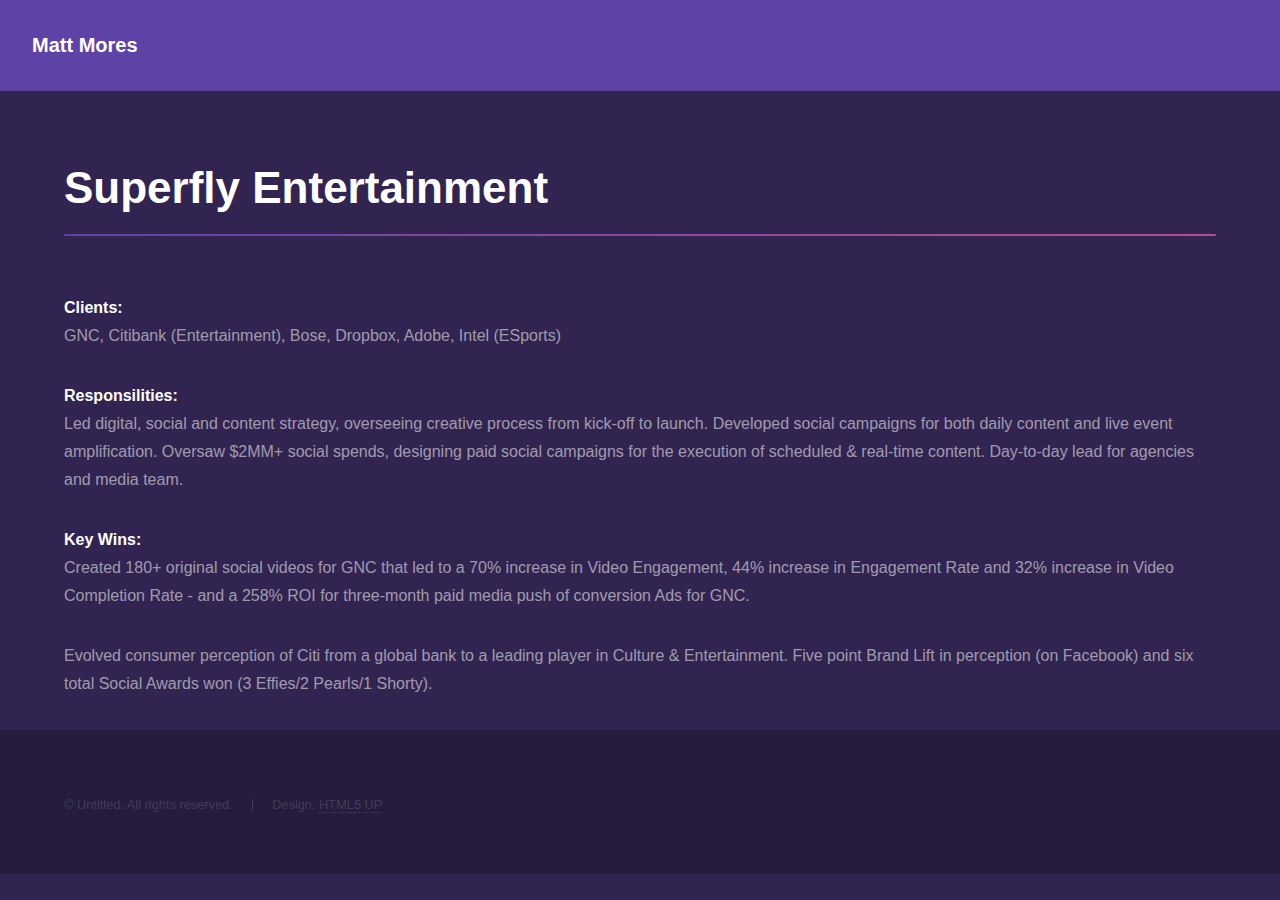
==== commit ea8321ea: "sunday night push" ====
--- a/generic.html
+++ b/generic.html
@@ -6,7 +6,7 @@
 -->
 <html>
 	<head>
-		<title>Generic - Hyperspace by HTML5 UP</title>
+		<title>Superfly Entertainment</title>
 		<meta charset="utf-8" />
 		<meta name="viewport" content="width=device-width, initial-scale=1, user-scalable=no" />
 		<link rel="stylesheet" href="assets/css/main.css" />
@@ -16,13 +16,13 @@
 
 		<!-- Header -->
 			<header id="header">
-				<a href="index.html" class="title">Hyperspace</a>
+				<a href="index.html" class="title">Matt Mores</a>
 				<nav>
-					<ul>
+					<!-- <ul>
 						<li><a href="index.html">Home</a></li>
 						<li><a href="generic.html" class="active">Generic</a></li>
 						<li><a href="elements.html">Elements</a></li>
-					</ul>
+					</ul> -->
 				</nav>
 			</header>
 
@@ -32,10 +32,15 @@
 				<!-- Main -->
 					<section id="main" class="wrapper">
 						<div class="inner">
-							<h1 class="major">A Generic Page</h1>
-							<span class="image fit"><img src="images/pic04.jpg" alt="" /></span>
-							<p>Donec eget ex magna. Interdum et malesuada fames ac ante ipsum primis in faucibus. Pellentesque venenatis dolor imperdiet dolor mattis sagittis. Praesent rutrum sem diam, vitae egestas enim auctor sit amet. Pellentesque leo mauris, consectetur id ipsum sit amet, fergiat. Pellentesque in mi eu massa lacinia malesuada et a elit. Donec urna ex, lacinia in purus ac, pretium pulvinar mauris. Curabitur sapien risus, commodo eget turpis at, elementum convallis elit. Pellentesque enim turpis, hendrerit tristique.</p>
-							<p>Interdum et malesuada fames ac ante ipsum primis in faucibus. Pellentesque venenatis dolor imperdiet dolor mattis sagittis. Praesent rutrum sem diam, vitae egestas enim auctor sit amet. Pellentesque leo mauris, consectetur id ipsum sit amet, fersapien risus, commodo eget turpis at, elementum convallis elit. Pellentesque enim turpis, hendrerit tristique lorem ipsum dolor.</p>
+							<h1 class="major">Superfly Entertainment</h1>
+							<!-- <span class="image fit"><img src="images/pic04.jpg" alt="" /></span> -->
+							<strong>Clients:</strong>
+							<p>GNC, Citibank (Entertainment), Bose, Dropbox, Adobe, Intel (ESports)</p>
+							<strong>Responsilities:</strong>
+							<p>Led digital, social and content strategy, overseeing creative process from kick-off to launch. Developed social campaigns for both daily content and  live event amplification. Oversaw $2MM+ social spends, designing  paid social campaigns for the execution of scheduled &  real-time content. Day-to-day lead  for agencies and media team.</p>
+							<strong>Key Wins:</strong>
+							<p>Created 180+ original social videos for GNC that led to a 70% increase in Video Engagement,  44% increase in Engagement Rate and 32% increase  in Video Completion Rate - and a 258% ROI for three-month paid media push of conversion Ads for GNC.</p>
+							Evolved consumer perception of Citi from a global bank to a leading player in Culture & Entertainment. Five point Brand Lift in perception (on Facebook) and six total Social Awards won (3 Effies/2 Pearls/1 Shorty).
 						</div>
 					</section>
 
@@ -60,4 +65,4 @@
 			<script src="assets/js/main.js"></script>
 
 	</body>
-</html>+</html>
--- a/assets/css/main.css
+++ b/assets/css/main.css
@@ -1,3909 +1,3963 @@
 @import url(fontawesome-all.min.css);
 
-/*
-	Hyperspace by HTML5 UP
-	html5up.net | @ajlkn
-	Free for personal and commercial use under the CCA 3.0 license (html5up.net/license)
+/*
+	Hyperspace by HTML5 UP
+	html5up.net | @ajlkn
+	Free for personal and commercial use under the CCA 3.0 license (html5up.net/license)
 */
 
-html, body, div, span, applet, object,
-iframe, h1, h2, h3, h4, h5, h6, p, blockquote,
-pre, a, abbr, acronym, address, big, cite,
-code, del, dfn, em, img, ins, kbd, q, s, samp,
-small, strike, strong, sub, sup, tt, var, b,
-u, i, center, dl, dt, dd, ol, ul, li, fieldset,
-form, label, legend, table, caption, tbody,
-tfoot, thead, tr, th, td, article, aside,
-canvas, details, embed, figure, figcaption,
-footer, header, hgroup, menu, nav, output, ruby,
-section, summary, time, mark, audio, video {
-	margin: 0;
-	padding: 0;
-	border: 0;
-	font-size: 100%;
-	font: inherit;
-	vertical-align: baseline;}
-
-article, aside, details, figcaption, figure,
-footer, header, hgroup, menu, nav, section {
-	display: block;}
+html,
+body,
+div,
+span,
+applet,
+object,
+iframe,
+h1,
+h2,
+h3,
+h4,
+h5,
+h6,
+p,
+blockquote,
+pre,
+a,
+abbr,
+acronym,
+address,
+big,
+cite,
+code,
+del,
+dfn,
+em,
+img,
+ins,
+kbd,
+q,
+s,
+samp,
+small,
+strike,
+strong,
+sub,
+sup,
+tt,
+var,
+b,
+u,
+i,
+center,
+dl,
+dt,
+dd,
+ol,
+ul,
+li,
+fieldset,
+form,
+label,
+legend,
+table,
+caption,
+tbody,
+tfoot,
+thead,
+tr,
+th,
+td,
+article,
+aside,
+canvas,
+details,
+embed,
+figure,
+figcaption,
+footer,
+header,
+hgroup,
+menu,
+nav,
+output,
+ruby,
+section,
+summary,
+time,
+mark,
+audio,
+video {
+  margin: 0;
+  padding: 0;
+  border: 0;
+  font-size: 100%;
+  font: inherit;
+  vertical-align: baseline;
+}
+
+article,
+aside,
+details,
+figcaption,
+figure,
+footer,
+header,
+hgroup,
+menu,
+nav,
+section {
+  display: block;
+}
 
 body {
-	line-height: 1;
-}
-
-ol, ul {
-	list-style: none;
-}
-
-blockquote, q {
-	quotes: none;
-}
-
-	blockquote:before, blockquote:after, q:before, q:after {
-		content: '';
-		content: none;
-	}
+  line-height: 1;
+}
+
+ol,
+ul {
+  list-style: none;
+}
+
+blockquote,
+q {
+  quotes: none;
+}
+
+blockquote:before,
+blockquote:after,
+q:before,
+q:after {
+  content: "";
+  content: none;
+}
 
 table {
-	border-collapse: collapse;
-	border-spacing: 0;
+  border-collapse: collapse;
+  border-spacing: 0;
 }
 
 body {
-	-webkit-text-size-adjust: none;
+  -webkit-text-size-adjust: none;
 }
 
 mark {
-	background-color: transparent;
-	color: inherit;
+  background-color: transparent;
+  color: inherit;
 }
 
 input::-moz-focus-inner {
-	border: 0;
-	padding: 0;
-}
-
-input, select, textarea {
-	-moz-appearance: none;
-	-webkit-appearance: none;
-	-ms-appearance: none;
-	appearance: none;
+  border: 0;
+  padding: 0;
+}
+
+input,
+select,
+textarea {
+  -moz-appearance: none;
+  -webkit-appearance: none;
+  -ms-appearance: none;
+  appearance: none;
 }
 
 /* Basic */
 
-	@-ms-viewport {
-		width: device-width;
-	}
-
-	body {
-		-ms-overflow-style: scrollbar;
-	}
-
-	@media screen and (max-width: 480px) {
-
-		html, body {
-			min-width: 320px;
-		}
-
-	}
-
-	html {
-		box-sizing: border-box;
-	}
-
-	*, *:before, *:after {
-		box-sizing: inherit;
-	}
-
-	body {
-		background: #312450;
-	}
-
-		body.is-preload *, body.is-preload *:before, body.is-preload *:after {
-			-moz-animation: none !important;
-			-webkit-animation: none !important;
-			-ms-animation: none !important;
-			animation: none !important;
-			-moz-transition: none !important;
-			-webkit-transition: none !important;
-			-ms-transition: none !important;
-			transition: none !important;
-		}
+@-ms-viewport {
+  width: device-width;
+}
+
+body {
+  -ms-overflow-style: scrollbar;
+}
+
+@media screen and (max-width: 480px) {
+  html,
+  body {
+    min-width: 320px;
+  }
+}
+
+html {
+  box-sizing: border-box;
+}
+
+*,
+*:before,
+*:after {
+  box-sizing: inherit;
+}
+
+body {
+  background: #312450;
+}
+
+body.is-preload *,
+body.is-preload *:before,
+body.is-preload *:after {
+  -moz-animation: none !important;
+  -webkit-animation: none !important;
+  -ms-animation: none !important;
+  animation: none !important;
+  -moz-transition: none !important;
+  -webkit-transition: none !important;
+  -ms-transition: none !important;
+  transition: none !important;
+}
 
 /* Type */
 
-	body, input, select, textarea {
-		color: rgba(255, 255, 255, 0.55);
-		font-family: Arial, Helvetica, sans-serif;
-		font-size: 16.5pt;
-		font-weight: normal;
-		line-height: 1.75;
-	}
-
-		@media screen and (max-width: 1680px) {
-
-			body, input, select, textarea {
-				font-size: 13pt;
-			}
-
-		}
-
-		@media screen and (max-width: 1280px) {
-
-			body, input, select, textarea {
-				font-size: 12pt;
-			}
-
-		}
-
-		@media screen and (max-width: 360px) {
-
-			body, input, select, textarea {
-				font-size: 11pt;
-			}
-
-		}
-
-	a {
-		-moz-transition: color 0.2s ease, border-bottom-color 0.2s ease;
-		-webkit-transition: color 0.2s ease, border-bottom-color 0.2s ease;
-		-ms-transition: color 0.2s ease, border-bottom-color 0.2s ease;
-		transition: color 0.2s ease, border-bottom-color 0.2s ease;
-		border-bottom: dotted 1px rgba(255, 255, 255, 0.35);
-		color: inherit;
-		text-decoration: none;
-	}
-
-		a:hover {
-			border-bottom-color: transparent;
-			color: #ffffff;
-		}
-
-	strong, b {
-		color: #ffffff;
-		font-weight: bold;
-	}
-
-	em, i {
-		font-style: italic;
-	}
-
-	p {
-		margin: 0 0 2em 0;
-	}
-
-	h1, h2, h3, h4, h5, h6 {
-		color: #ffffff;
-		font-weight: bold;
-		line-height: 1.5;
-		margin: 0 0 0.5em 0;
-	}
-
-		h1 a, h2 a, h3 a, h4 a, h5 a, h6 a {
-			color: inherit;
-			text-decoration: none;
-		}
-
-	h1 {
-		font-size: 2.75em;
-	}
-
-		h1.major {
-			margin: 0 0 1.3em 0;
-			position: relative;
-			padding-bottom: 0.35em;
-		}
-
-			h1.major:after {
-				background-image: -moz-linear-gradient(to right, #5e42a6, #b74e91);
-				background-image: -webkit-linear-gradient(to right, #5e42a6, #b74e91);
-				background-image: -ms-linear-gradient(to right, #5e42a6, #b74e91);
-				background-image: linear-gradient(to right, #5e42a6, #b74e91);
-				-moz-transition: max-width 0.2s ease;
-				-webkit-transition: max-width 0.2s ease;
-				-ms-transition: max-width 0.2s ease;
-				transition: max-width 0.2s ease;
-				border-radius: 0.2em;
-				bottom: 0;
-				content: '';
-				height: 0.05em;
-				position: absolute;
-				right: 0;
-				width: 100%;
-			}
-
-	h2 {
-		font-size: 1.75em;
-	}
-
-	h3 {
-		font-size: 1.1em;
-	}
-
-	h4 {
-		font-size: 1em;
-	}
-
-	h5 {
-		font-size: 0.8em;
-	}
-
-	h6 {
-		font-size: 0.6em;
-	}
-
-	@media screen and (max-width: 736px) {
-
-		h1 {
-			font-size: 2em;
-		}
-
-		h2 {
-			font-size: 1.25em;
-		}
-
-		h3 {
-			font-size: 1em;
-		}
-
-		h4 {
-			font-size: 0.8em;
-		}
-
-		h5 {
-			font-size: 0.6em;
-		}
-
-		h6 {
-			font-size: 0.6em;
-		}
-
-	}
-
-	sub {
-		font-size: 0.8em;
-		position: relative;
-		top: 0.5em;
-	}
-
-	sup {
-		font-size: 0.8em;
-		position: relative;
-		top: -0.5em;
-	}
-
-	blockquote {
-		border-left: solid 4px rgba(255, 255, 255, 0.15);
-		font-style: italic;
-		margin: 0 0 2em 0;
-		padding: 0.5em 0 0.5em 2em;
-	}
-
-	code {
-		background: rgba(255, 255, 255, 0.05);
-		border-radius: 0.25em;
-		border: solid 1px rgba(255, 255, 255, 0.15);
-		font-family: "Courier New", monospace;
-		font-size: 0.9em;
-		margin: 0 0.25em;
-		padding: 0.25em 0.65em;
-	}
-
-	pre {
-		-webkit-overflow-scrolling: touch;
-		font-family: "Courier New", monospace;
-		font-size: 0.9em;
-		margin: 0 0 2em 0;
-	}
-
-		pre code {
-			display: block;
-			line-height: 1.75em;
-			padding: 1em 1.5em;
-			overflow-x: auto;
-		}
-
-	hr {
-		border: 0;
-		border-bottom: solid 1px rgba(255, 255, 255, 0.15);
-		margin: 2em 0;
-	}
-
-		hr.major {
-			margin: 3em 0;
-		}
-
-	.align-left {
-		text-align: left;
-	}
-
-	.align-center {
-		text-align: center;
-	}
-
-	.align-right {
-		text-align: right;
-	}
+body,
+input,
+select,
+textarea {
+  color: rgba(255, 255, 255, 0.55);
+  font-family: Arial, Helvetica, sans-serif;
+  font-size: 16.5pt;
+  font-weight: normal;
+  line-height: 1.75;
+}
+
+@media screen and (max-width: 1680px) {
+  body,
+  input,
+  select,
+  textarea {
+    font-size: 13pt;
+  }
+}
+
+@media screen and (max-width: 1280px) {
+  body,
+  input,
+  select,
+  textarea {
+    font-size: 12pt;
+  }
+}
+
+@media screen and (max-width: 360px) {
+  body,
+  input,
+  select,
+  textarea {
+    font-size: 11pt;
+  }
+}
+
+a {
+  -moz-transition: color 0.2s ease, border-bottom-color 0.2s ease;
+  -webkit-transition: color 0.2s ease, border-bottom-color 0.2s ease;
+  -ms-transition: color 0.2s ease, border-bottom-color 0.2s ease;
+  transition: color 0.2s ease, border-bottom-color 0.2s ease;
+  border-bottom: dotted 1px rgba(255, 255, 255, 0.35);
+  color: inherit;
+  text-decoration: none;
+}
+
+a:hover {
+  border-bottom-color: transparent;
+  color: #ffffff;
+}
+
+strong,
+b {
+  color: #ffffff;
+  font-weight: bold;
+}
+
+em,
+i {
+  font-style: italic;
+}
+
+p {
+  margin: 0 0 2em 0;
+}
+
+h1,
+h2,
+h3,
+h4,
+h5,
+h6 {
+  color: #ffffff;
+  font-weight: bold;
+  line-height: 1.5;
+  margin: 0 0 0.5em 0;
+}
+
+h1 a,
+h2 a,
+h3 a,
+h4 a,
+h5 a,
+h6 a {
+  color: inherit;
+  text-decoration: none;
+}
+
+h1 {
+  font-size: 2.75em;
+}
+
+h1.major {
+  margin: 0 0 1.3em 0;
+  position: relative;
+  padding-bottom: 0.35em;
+}
+
+h1.major:after {
+  background-image: -moz-linear-gradient(to right, #5e42a6, #b74e91);
+  background-image: -webkit-linear-gradient(to right, #5e42a6, #b74e91);
+  background-image: -ms-linear-gradient(to right, #5e42a6, #b74e91);
+  background-image: linear-gradient(to right, #5e42a6, #b74e91);
+  -moz-transition: max-width 0.2s ease;
+  -webkit-transition: max-width 0.2s ease;
+  -ms-transition: max-width 0.2s ease;
+  transition: max-width 0.2s ease;
+  border-radius: 0.2em;
+  bottom: 0;
+  content: "";
+  height: 0.05em;
+  position: absolute;
+  right: 0;
+  width: 100%;
+}
+
+h2 {
+  font-size: 1.75em;
+}
+
+h3 {
+  font-size: 1.1em;
+}
+
+h4 {
+  font-size: 1em;
+}
+
+h5 {
+  font-size: 0.8em;
+}
+
+h6 {
+  font-size: 0.6em;
+}
+
+@media screen and (max-width: 736px) {
+  h1 {
+    font-size: 2em;
+  }
+
+  h2 {
+    font-size: 1.25em;
+  }
+
+  h3 {
+    font-size: 1em;
+  }
+
+  h4 {
+    font-size: 0.8em;
+  }
+
+  h5 {
+    font-size: 0.6em;
+  }
+
+  h6 {
+    font-size: 0.6em;
+  }
+}
+
+sub {
+  font-size: 0.8em;
+  position: relative;
+  top: 0.5em;
+}
+
+sup {
+  font-size: 0.8em;
+  position: relative;
+  top: -0.5em;
+}
+
+blockquote {
+  border-left: solid 4px rgba(255, 255, 255, 0.15);
+  font-style: italic;
+  margin: 0 0 2em 0;
+  padding: 0.5em 0 0.5em 2em;
+}
+
+code {
+  background: rgba(255, 255, 255, 0.05);
+  border-radius: 0.25em;
+  border: solid 1px rgba(255, 255, 255, 0.15);
+  font-family: "Courier New", monospace;
+  font-size: 0.9em;
+  margin: 0 0.25em;
+  padding: 0.25em 0.65em;
+}
+
+pre {
+  -webkit-overflow-scrolling: touch;
+  font-family: "Courier New", monospace;
+  font-size: 0.9em;
+  margin: 0 0 2em 0;
+}
+
+pre code {
+  display: block;
+  line-height: 1.75em;
+  padding: 1em 1.5em;
+  overflow-x: auto;
+}
+
+hr {
+  border: 0;
+  border-bottom: solid 1px rgba(255, 255, 255, 0.15);
+  margin: 2em 0;
+}
+
+hr.major {
+  margin: 3em 0;
+}
+
+.align-left {
+  text-align: left;
+}
+
+.align-center {
+  text-align: center;
+}
+
+.align-right {
+  text-align: right;
+}
 
 /* Row */
 
-	.row {
-		display: flex;
-		flex-wrap: wrap;
-		box-sizing: border-box;
-		align-items: stretch;
-	}
-
-		.row > * {
-			box-sizing: border-box;
-		}
-
-		.row.gtr-uniform > * > :last-child {
-			margin-bottom: 0;
-		}
-
-		.row.aln-left {
-			justify-content: flex-start;
-		}
-
-		.row.aln-center {
-			justify-content: center;
-		}
-
-		.row.aln-right {
-			justify-content: flex-end;
-		}
-
-		.row.aln-top {
-			align-items: flex-start;
-		}
-
-		.row.aln-middle {
-			align-items: center;
-		}
-
-		.row.aln-bottom {
-			align-items: flex-end;
-		}
-
-		.row > .imp {
-			order: -1;
-		}
-
-		.row > .col-1 {
-			width: 8.33333%;
-		}
-
-		.row > .off-1 {
-			margin-left: 8.33333%;
-		}
-
-		.row > .col-2 {
-			width: 16.66667%;
-		}
-
-		.row > .off-2 {
-			margin-left: 16.66667%;
-		}
-
-		.row > .col-3 {
-			width: 25%;
-		}
-
-		.row > .off-3 {
-			margin-left: 25%;
-		}
-
-		.row > .col-4 {
-			width: 33.33333%;
-		}
-
-		.row > .off-4 {
-			margin-left: 33.33333%;
-		}
-
-		.row > .col-5 {
-			width: 41.66667%;
-		}
-
-		.row > .off-5 {
-			margin-left: 41.66667%;
-		}
-
-		.row > .col-6 {
-			width: 50%;
-		}
-
-		.row > .off-6 {
-			margin-left: 50%;
-		}
-
-		.row > .col-7 {
-			width: 58.33333%;
-		}
-
-		.row > .off-7 {
-			margin-left: 58.33333%;
-		}
-
-		.row > .col-8 {
-			width: 66.66667%;
-		}
-
-		.row > .off-8 {
-			margin-left: 66.66667%;
-		}
-
-		.row > .col-9 {
-			width: 75%;
-		}
-
-		.row > .off-9 {
-			margin-left: 75%;
-		}
-
-		.row > .col-10 {
-			width: 83.33333%;
-		}
-
-		.row > .off-10 {
-			margin-left: 83.33333%;
-		}
-
-		.row > .col-11 {
-			width: 91.66667%;
-		}
-
-		.row > .off-11 {
-			margin-left: 91.66667%;
-		}
-
-		.row > .col-12 {
-			width: 100%;
-		}
-
-		.row > .off-12 {
-			margin-left: 100%;
-		}
-
-		.row.gtr-0 {
-			margin-top: 0;
-			margin-left: 0em;
-		}
-
-			.row.gtr-0 > * {
-				padding: 0 0 0 0em;
-			}
-
-			.row.gtr-0.gtr-uniform {
-				margin-top: 0em;
-			}
-
-				.row.gtr-0.gtr-uniform > * {
-					padding-top: 0em;
-				}
-
-		.row.gtr-25 {
-			margin-top: 0;
-			margin-left: -0.375em;
-		}
-
-			.row.gtr-25 > * {
-				padding: 0 0 0 0.375em;
-			}
-
-			.row.gtr-25.gtr-uniform {
-				margin-top: -0.375em;
-			}
-
-				.row.gtr-25.gtr-uniform > * {
-					padding-top: 0.375em;
-				}
-
-		.row.gtr-50 {
-			margin-top: 0;
-			margin-left: -0.75em;
-		}
-
-			.row.gtr-50 > * {
-				padding: 0 0 0 0.75em;
-			}
-
-			.row.gtr-50.gtr-uniform {
-				margin-top: -0.75em;
-			}
-
-				.row.gtr-50.gtr-uniform > * {
-					padding-top: 0.75em;
-				}
-
-		.row {
-			margin-top: 0;
-			margin-left: -1.5em;
-		}
-
-			.row > * {
-				padding: 0 0 0 1.5em;
-			}
-
-			.row.gtr-uniform {
-				margin-top: -1.5em;
-			}
-
-				.row.gtr-uniform > * {
-					padding-top: 1.5em;
-				}
-
-		.row.gtr-150 {
-			margin-top: 0;
-			margin-left: -2.25em;
-		}
-
-			.row.gtr-150 > * {
-				padding: 0 0 0 2.25em;
-			}
-
-			.row.gtr-150.gtr-uniform {
-				margin-top: -2.25em;
-			}
-
-				.row.gtr-150.gtr-uniform > * {
-					padding-top: 2.25em;
-				}
-
-		.row.gtr-200 {
-			margin-top: 0;
-			margin-left: -3em;
-		}
-
-			.row.gtr-200 > * {
-				padding: 0 0 0 3em;
-			}
-
-			.row.gtr-200.gtr-uniform {
-				margin-top: -3em;
-			}
-
-				.row.gtr-200.gtr-uniform > * {
-					padding-top: 3em;
-				}
-
-		@media screen and (max-width: 1680px) {
-
-			.row {
-				display: flex;
-				flex-wrap: wrap;
-				box-sizing: border-box;
-				align-items: stretch;
-			}
-
-				.row > * {
-					box-sizing: border-box;
-				}
-
-				.row.gtr-uniform > * > :last-child {
-					margin-bottom: 0;
-				}
-
-				.row.aln-left {
-					justify-content: flex-start;
-				}
-
-				.row.aln-center {
-					justify-content: center;
-				}
-
-				.row.aln-right {
-					justify-content: flex-end;
-				}
-
-				.row.aln-top {
-					align-items: flex-start;
-				}
-
-				.row.aln-middle {
-					align-items: center;
-				}
-
-				.row.aln-bottom {
-					align-items: flex-end;
-				}
-
-				.row > .imp-xlarge {
-					order: -1;
-				}
-
-				.row > .col-1-xlarge {
-					width: 8.33333%;
-				}
-
-				.row > .off-1-xlarge {
-					margin-left: 8.33333%;
-				}
-
-				.row > .col-2-xlarge {
-					width: 16.66667%;
-				}
-
-				.row > .off-2-xlarge {
-					margin-left: 16.66667%;
-				}
-
-				.row > .col-3-xlarge {
-					width: 25%;
-				}
-
-				.row > .off-3-xlarge {
-					margin-left: 25%;
-				}
-
-				.row > .col-4-xlarge {
-					width: 33.33333%;
-				}
-
-				.row > .off-4-xlarge {
-					margin-left: 33.33333%;
-				}
-
-				.row > .col-5-xlarge {
-					width: 41.66667%;
-				}
-
-				.row > .off-5-xlarge {
-					margin-left: 41.66667%;
-				}
-
-				.row > .col-6-xlarge {
-					width: 50%;
-				}
-
-				.row > .off-6-xlarge {
-					margin-left: 50%;
-				}
-
-				.row > .col-7-xlarge {
-					width: 58.33333%;
-				}
-
-				.row > .off-7-xlarge {
-					margin-left: 58.33333%;
-				}
-
-				.row > .col-8-xlarge {
-					width: 66.66667%;
-				}
-
-				.row > .off-8-xlarge {
-					margin-left: 66.66667%;
-				}
-
-				.row > .col-9-xlarge {
-					width: 75%;
-				}
-
-				.row > .off-9-xlarge {
-					margin-left: 75%;
-				}
-
-				.row > .col-10-xlarge {
-					width: 83.33333%;
-				}
-
-				.row > .off-10-xlarge {
-					margin-left: 83.33333%;
-				}
-
-				.row > .col-11-xlarge {
-					width: 91.66667%;
-				}
-
-				.row > .off-11-xlarge {
-					margin-left: 91.66667%;
-				}
-
-				.row > .col-12-xlarge {
-					width: 100%;
-				}
-
-				.row > .off-12-xlarge {
-					margin-left: 100%;
-				}
-
-				.row.gtr-0 {
-					margin-top: 0;
-					margin-left: 0em;
-				}
-
-					.row.gtr-0 > * {
-						padding: 0 0 0 0em;
-					}
-
-					.row.gtr-0.gtr-uniform {
-						margin-top: 0em;
-					}
-
-						.row.gtr-0.gtr-uniform > * {
-							padding-top: 0em;
-						}
-
-				.row.gtr-25 {
-					margin-top: 0;
-					margin-left: -0.375em;
-				}
-
-					.row.gtr-25 > * {
-						padding: 0 0 0 0.375em;
-					}
-
-					.row.gtr-25.gtr-uniform {
-						margin-top: -0.375em;
-					}
-
-						.row.gtr-25.gtr-uniform > * {
-							padding-top: 0.375em;
-						}
-
-				.row.gtr-50 {
-					margin-top: 0;
-					margin-left: -0.75em;
-				}
-
-					.row.gtr-50 > * {
-						padding: 0 0 0 0.75em;
-					}
-
-					.row.gtr-50.gtr-uniform {
-						margin-top: -0.75em;
-					}
-
-						.row.gtr-50.gtr-uniform > * {
-							padding-top: 0.75em;
-						}
-
-				.row {
-					margin-top: 0;
-					margin-left: -1.5em;
-				}
-
-					.row > * {
-						padding: 0 0 0 1.5em;
-					}
-
-					.row.gtr-uniform {
-						margin-top: -1.5em;
-					}
-
-						.row.gtr-uniform > * {
-							padding-top: 1.5em;
-						}
-
-				.row.gtr-150 {
-					margin-top: 0;
-					margin-left: -2.25em;
-				}
-
-					.row.gtr-150 > * {
-						padding: 0 0 0 2.25em;
-					}
-
-					.row.gtr-150.gtr-uniform {
-						margin-top: -2.25em;
-					}
-
-						.row.gtr-150.gtr-uniform > * {
-							padding-top: 2.25em;
-						}
-
-				.row.gtr-200 {
-					margin-top: 0;
-					margin-left: -3em;
-				}
-
-					.row.gtr-200 > * {
-						padding: 0 0 0 3em;
-					}
-
-					.row.gtr-200.gtr-uniform {
-						margin-top: -3em;
-					}
-
-						.row.gtr-200.gtr-uniform > * {
-							padding-top: 3em;
-						}
-
-		}
-
-		@media screen and (max-width: 1280px) {
-
-			.row {
-				display: flex;
-				flex-wrap: wrap;
-				box-sizing: border-box;
-				align-items: stretch;
-			}
-
-				.row > * {
-					box-sizing: border-box;
-				}
-
-				.row.gtr-uniform > * > :last-child {
-					margin-bottom: 0;
-				}
-
-				.row.aln-left {
-					justify-content: flex-start;
-				}
-
-				.row.aln-center {
-					justify-content: center;
-				}
-
-				.row.aln-right {
-					justify-content: flex-end;
-				}
-
-				.row.aln-top {
-					align-items: flex-start;
-				}
-
-				.row.aln-middle {
-					align-items: center;
-				}
-
-				.row.aln-bottom {
-					align-items: flex-end;
-				}
-
-				.row > .imp-large {
-					order: -1;
-				}
-
-				.row > .col-1-large {
-					width: 8.33333%;
-				}
-
-				.row > .off-1-large {
-					margin-left: 8.33333%;
-				}
-
-				.row > .col-2-large {
-					width: 16.66667%;
-				}
-
-				.row > .off-2-large {
-					margin-left: 16.66667%;
-				}
-
-				.row > .col-3-large {
-					width: 25%;
-				}
-
-				.row > .off-3-large {
-					margin-left: 25%;
-				}
-
-				.row > .col-4-large {
-					width: 33.33333%;
-				}
-
-				.row > .off-4-large {
-					margin-left: 33.33333%;
-				}
-
-				.row > .col-5-large {
-					width: 41.66667%;
-				}
-
-				.row > .off-5-large {
-					margin-left: 41.66667%;
-				}
-
-				.row > .col-6-large {
-					width: 50%;
-				}
-
-				.row > .off-6-large {
-					margin-left: 50%;
-				}
-
-				.row > .col-7-large {
-					width: 58.33333%;
-				}
-
-				.row > .off-7-large {
-					margin-left: 58.33333%;
-				}
-
-				.row > .col-8-large {
-					width: 66.66667%;
-				}
-
-				.row > .off-8-large {
-					margin-left: 66.66667%;
-				}
-
-				.row > .col-9-large {
-					width: 75%;
-				}
-
-				.row > .off-9-large {
-					margin-left: 75%;
-				}
-
-				.row > .col-10-large {
-					width: 83.33333%;
-				}
-
-				.row > .off-10-large {
-					margin-left: 83.33333%;
-				}
-
-				.row > .col-11-large {
-					width: 91.66667%;
-				}
-
-				.row > .off-11-large {
-					margin-left: 91.66667%;
-				}
-
-				.row > .col-12-large {
-					width: 100%;
-				}
-
-				.row > .off-12-large {
-					margin-left: 100%;
-				}
-
-				.row.gtr-0 {
-					margin-top: 0;
-					margin-left: 0em;
-				}
-
-					.row.gtr-0 > * {
-						padding: 0 0 0 0em;
-					}
-
-					.row.gtr-0.gtr-uniform {
-						margin-top: 0em;
-					}
-
-						.row.gtr-0.gtr-uniform > * {
-							padding-top: 0em;
-						}
-
-				.row.gtr-25 {
-					margin-top: 0;
-					margin-left: -0.375em;
-				}
-
-					.row.gtr-25 > * {
-						padding: 0 0 0 0.375em;
-					}
-
-					.row.gtr-25.gtr-uniform {
-						margin-top: -0.375em;
-					}
-
-						.row.gtr-25.gtr-uniform > * {
-							padding-top: 0.375em;
-						}
-
-				.row.gtr-50 {
-					margin-top: 0;
-					margin-left: -0.75em;
-				}
-
-					.row.gtr-50 > * {
-						padding: 0 0 0 0.75em;
-					}
-
-					.row.gtr-50.gtr-uniform {
-						margin-top: -0.75em;
-					}
-
-						.row.gtr-50.gtr-uniform > * {
-							padding-top: 0.75em;
-						}
-
-				.row {
-					margin-top: 0;
-					margin-left: -1.5em;
-				}
-
-					.row > * {
-						padding: 0 0 0 1.5em;
-					}
-
-					.row.gtr-uniform {
-						margin-top: -1.5em;
-					}
-
-						.row.gtr-uniform > * {
-							padding-top: 1.5em;
-						}
-
-				.row.gtr-150 {
-					margin-top: 0;
-					margin-left: -2.25em;
-				}
-
-					.row.gtr-150 > * {
-						padding: 0 0 0 2.25em;
-					}
-
-					.row.gtr-150.gtr-uniform {
-						margin-top: -2.25em;
-					}
-
-						.row.gtr-150.gtr-uniform > * {
-							padding-top: 2.25em;
-						}
-
-				.row.gtr-200 {
-					margin-top: 0;
-					margin-left: -3em;
-				}
-
-					.row.gtr-200 > * {
-						padding: 0 0 0 3em;
-					}
-
-					.row.gtr-200.gtr-uniform {
-						margin-top: -3em;
-					}
-
-						.row.gtr-200.gtr-uniform > * {
-							padding-top: 3em;
-						}
-
-		}
-
-		@media screen and (max-width: 980px) {
-
-			.row {
-				display: flex;
-				flex-wrap: wrap;
-				box-sizing: border-box;
-				align-items: stretch;
-			}
-
-				.row > * {
-					box-sizing: border-box;
-				}
-
-				.row.gtr-uniform > * > :last-child {
-					margin-bottom: 0;
-				}
-
-				.row.aln-left {
-					justify-content: flex-start;
-				}
-
-				.row.aln-center {
-					justify-content: center;
-				}
-
-				.row.aln-right {
-					justify-content: flex-end;
-				}
-
-				.row.aln-top {
-					align-items: flex-start;
-				}
-
-				.row.aln-middle {
-					align-items: center;
-				}
-
-				.row.aln-bottom {
-					align-items: flex-end;
-				}
-
-				.row > .imp-medium {
-					order: -1;
-				}
-
-				.row > .col-1-medium {
-					width: 8.33333%;
-				}
-
-				.row > .off-1-medium {
-					margin-left: 8.33333%;
-				}
-
-				.row > .col-2-medium {
-					width: 16.66667%;
-				}
-
-				.row > .off-2-medium {
-					margin-left: 16.66667%;
-				}
-
-				.row > .col-3-medium {
-					width: 25%;
-				}
-
-				.row > .off-3-medium {
-					margin-left: 25%;
-				}
-
-				.row > .col-4-medium {
-					width: 33.33333%;
-				}
-
-				.row > .off-4-medium {
-					margin-left: 33.33333%;
-				}
-
-				.row > .col-5-medium {
-					width: 41.66667%;
-				}
-
-				.row > .off-5-medium {
-					margin-left: 41.66667%;
-				}
-
-				.row > .col-6-medium {
-					width: 50%;
-				}
-
-				.row > .off-6-medium {
-					margin-left: 50%;
-				}
-
-				.row > .col-7-medium {
-					width: 58.33333%;
-				}
-
-				.row > .off-7-medium {
-					margin-left: 58.33333%;
-				}
-
-				.row > .col-8-medium {
-					width: 66.66667%;
-				}
-
-				.row > .off-8-medium {
-					margin-left: 66.66667%;
-				}
-
-				.row > .col-9-medium {
-					width: 75%;
-				}
-
-				.row > .off-9-medium {
-					margin-left: 75%;
-				}
-
-				.row > .col-10-medium {
-					width: 83.33333%;
-				}
-
-				.row > .off-10-medium {
-					margin-left: 83.33333%;
-				}
-
-				.row > .col-11-medium {
-					width: 91.66667%;
-				}
-
-				.row > .off-11-medium {
-					margin-left: 91.66667%;
-				}
-
-				.row > .col-12-medium {
-					width: 100%;
-				}
-
-				.row > .off-12-medium {
-					margin-left: 100%;
-				}
-
-				.row.gtr-0 {
-					margin-top: 0;
-					margin-left: 0em;
-				}
-
-					.row.gtr-0 > * {
-						padding: 0 0 0 0em;
-					}
-
-					.row.gtr-0.gtr-uniform {
-						margin-top: 0em;
-					}
-
-						.row.gtr-0.gtr-uniform > * {
-							padding-top: 0em;
-						}
-
-				.row.gtr-25 {
-					margin-top: 0;
-					margin-left: -0.375em;
-				}
-
-					.row.gtr-25 > * {
-						padding: 0 0 0 0.375em;
-					}
-
-					.row.gtr-25.gtr-uniform {
-						margin-top: -0.375em;
-					}
-
-						.row.gtr-25.gtr-uniform > * {
-							padding-top: 0.375em;
-						}
-
-				.row.gtr-50 {
-					margin-top: 0;
-					margin-left: -0.75em;
-				}
-
-					.row.gtr-50 > * {
-						padding: 0 0 0 0.75em;
-					}
-
-					.row.gtr-50.gtr-uniform {
-						margin-top: -0.75em;
-					}
-
-						.row.gtr-50.gtr-uniform > * {
-							padding-top: 0.75em;
-						}
-
-				.row {
-					margin-top: 0;
-					margin-left: -1.5em;
-				}
-
-					.row > * {
-						padding: 0 0 0 1.5em;
-					}
-
-					.row.gtr-uniform {
-						margin-top: -1.5em;
-					}
-
-						.row.gtr-uniform > * {
-							padding-top: 1.5em;
-						}
-
-				.row.gtr-150 {
-					margin-top: 0;
-					margin-left: -2.25em;
-				}
-
-					.row.gtr-150 > * {
-						padding: 0 0 0 2.25em;
-					}
-
-					.row.gtr-150.gtr-uniform {
-						margin-top: -2.25em;
-					}
-
-						.row.gtr-150.gtr-uniform > * {
-							padding-top: 2.25em;
-						}
-
-				.row.gtr-200 {
-					margin-top: 0;
-					margin-left: -3em;
-				}
-
-					.row.gtr-200 > * {
-						padding: 0 0 0 3em;
-					}
-
-					.row.gtr-200.gtr-uniform {
-						margin-top: -3em;
-					}
-
-						.row.gtr-200.gtr-uniform > * {
-							padding-top: 3em;
-						}
-
-		}
-
-		@media screen and (max-width: 736px) {
-
-			.row {
-				display: flex;
-				flex-wrap: wrap;
-				box-sizing: border-box;
-				align-items: stretch;
-			}
-
-				.row > * {
-					box-sizing: border-box;
-				}
-
-				.row.gtr-uniform > * > :last-child {
-					margin-bottom: 0;
-				}
-
-				.row.aln-left {
-					justify-content: flex-start;
-				}
-
-				.row.aln-center {
-					justify-content: center;
-				}
-
-				.row.aln-right {
-					justify-content: flex-end;
-				}
-
-				.row.aln-top {
-					align-items: flex-start;
-				}
-
-				.row.aln-middle {
-					align-items: center;
-				}
-
-				.row.aln-bottom {
-					align-items: flex-end;
-				}
-
-				.row > .imp-small {
-					order: -1;
-				}
-
-				.row > .col-1-small {
-					width: 8.33333%;
-				}
-
-				.row > .off-1-small {
-					margin-left: 8.33333%;
-				}
-
-				.row > .col-2-small {
-					width: 16.66667%;
-				}
-
-				.row > .off-2-small {
-					margin-left: 16.66667%;
-				}
-
-				.row > .col-3-small {
-					width: 25%;
-				}
-
-				.row > .off-3-small {
-					margin-left: 25%;
-				}
-
-				.row > .col-4-small {
-					width: 33.33333%;
-				}
-
-				.row > .off-4-small {
-					margin-left: 33.33333%;
-				}
-
-				.row > .col-5-small {
-					width: 41.66667%;
-				}
-
-				.row > .off-5-small {
-					margin-left: 41.66667%;
-				}
-
-				.row > .col-6-small {
-					width: 50%;
-				}
-
-				.row > .off-6-small {
-					margin-left: 50%;
-				}
-
-				.row > .col-7-small {
-					width: 58.33333%;
-				}
-
-				.row > .off-7-small {
-					margin-left: 58.33333%;
-				}
-
-				.row > .col-8-small {
-					width: 66.66667%;
-				}
-
-				.row > .off-8-small {
-					margin-left: 66.66667%;
-				}
-
-				.row > .col-9-small {
-					width: 75%;
-				}
-
-				.row > .off-9-small {
-					margin-left: 75%;
-				}
-
-				.row > .col-10-small {
-					width: 83.33333%;
-				}
-
-				.row > .off-10-small {
-					margin-left: 83.33333%;
-				}
-
-				.row > .col-11-small {
-					width: 91.66667%;
-				}
-
-				.row > .off-11-small {
-					margin-left: 91.66667%;
-				}
-
-				.row > .col-12-small {
-					width: 100%;
-				}
-
-				.row > .off-12-small {
-					margin-left: 100%;
-				}
-
-				.row.gtr-0 {
-					margin-top: 0;
-					margin-left: 0em;
-				}
-
-					.row.gtr-0 > * {
-						padding: 0 0 0 0em;
-					}
-
-					.row.gtr-0.gtr-uniform {
-						margin-top: 0em;
-					}
-
-						.row.gtr-0.gtr-uniform > * {
-							padding-top: 0em;
-						}
-
-				.row.gtr-25 {
-					margin-top: 0;
-					margin-left: -0.375em;
-				}
-
-					.row.gtr-25 > * {
-						padding: 0 0 0 0.375em;
-					}
-
-					.row.gtr-25.gtr-uniform {
-						margin-top: -0.375em;
-					}
-
-						.row.gtr-25.gtr-uniform > * {
-							padding-top: 0.375em;
-						}
-
-				.row.gtr-50 {
-					margin-top: 0;
-					margin-left: -0.75em;
-				}
-
-					.row.gtr-50 > * {
-						padding: 0 0 0 0.75em;
-					}
-
-					.row.gtr-50.gtr-uniform {
-						margin-top: -0.75em;
-					}
-
-						.row.gtr-50.gtr-uniform > * {
-							padding-top: 0.75em;
-						}
-
-				.row {
-					margin-top: 0;
-					margin-left: -1.5em;
-				}
-
-					.row > * {
-						padding: 0 0 0 1.5em;
-					}
-
-					.row.gtr-uniform {
-						margin-top: -1.5em;
-					}
-
-						.row.gtr-uniform > * {
-							padding-top: 1.5em;
-						}
-
-				.row.gtr-150 {
-					margin-top: 0;
-					margin-left: -2.25em;
-				}
-
-					.row.gtr-150 > * {
-						padding: 0 0 0 2.25em;
-					}
-
-					.row.gtr-150.gtr-uniform {
-						margin-top: -2.25em;
-					}
-
-						.row.gtr-150.gtr-uniform > * {
-							padding-top: 2.25em;
-						}
-
-				.row.gtr-200 {
-					margin-top: 0;
-					margin-left: -3em;
-				}
-
-					.row.gtr-200 > * {
-						padding: 0 0 0 3em;
-					}
-
-					.row.gtr-200.gtr-uniform {
-						margin-top: -3em;
-					}
-
-						.row.gtr-200.gtr-uniform > * {
-							padding-top: 3em;
-						}
-
-		}
-
-		@media screen and (max-width: 480px) {
-
-			.row {
-				display: flex;
-				flex-wrap: wrap;
-				box-sizing: border-box;
-				align-items: stretch;
-			}
-
-				.row > * {
-					box-sizing: border-box;
-				}
-
-				.row.gtr-uniform > * > :last-child {
-					margin-bottom: 0;
-				}
-
-				.row.aln-left {
-					justify-content: flex-start;
-				}
-
-				.row.aln-center {
-					justify-content: center;
-				}
-
-				.row.aln-right {
-					justify-content: flex-end;
-				}
-
-				.row.aln-top {
-					align-items: flex-start;
-				}
-
-				.row.aln-middle {
-					align-items: center;
-				}
-
-				.row.aln-bottom {
-					align-items: flex-end;
-				}
-
-				.row > .imp-xsmall {
-					order: -1;
-				}
-
-				.row > .col-1-xsmall {
-					width: 8.33333%;
-				}
-
-				.row > .off-1-xsmall {
-					margin-left: 8.33333%;
-				}
-
-				.row > .col-2-xsmall {
-					width: 16.66667%;
-				}
-
-				.row > .off-2-xsmall {
-					margin-left: 16.66667%;
-				}
-
-				.row > .col-3-xsmall {
-					width: 25%;
-				}
-
-				.row > .off-3-xsmall {
-					margin-left: 25%;
-				}
-
-				.row > .col-4-xsmall {
-					width: 33.33333%;
-				}
-
-				.row > .off-4-xsmall {
-					margin-left: 33.33333%;
-				}
-
-				.row > .col-5-xsmall {
-					width: 41.66667%;
-				}
-
-				.row > .off-5-xsmall {
-					margin-left: 41.66667%;
-				}
-
-				.row > .col-6-xsmall {
-					width: 50%;
-				}
-
-				.row > .off-6-xsmall {
-					margin-left: 50%;
-				}
-
-				.row > .col-7-xsmall {
-					width: 58.33333%;
-				}
-
-				.row > .off-7-xsmall {
-					margin-left: 58.33333%;
-				}
-
-				.row > .col-8-xsmall {
-					width: 66.66667%;
-				}
-
-				.row > .off-8-xsmall {
-					margin-left: 66.66667%;
-				}
-
-				.row > .col-9-xsmall {
-					width: 75%;
-				}
-
-				.row > .off-9-xsmall {
-					margin-left: 75%;
-				}
-
-				.row > .col-10-xsmall {
-					width: 83.33333%;
-				}
-
-				.row > .off-10-xsmall {
-					margin-left: 83.33333%;
-				}
-
-				.row > .col-11-xsmall {
-					width: 91.66667%;
-				}
-
-				.row > .off-11-xsmall {
-					margin-left: 91.66667%;
-				}
-
-				.row > .col-12-xsmall {
-					width: 100%;
-				}
-
-				.row > .off-12-xsmall {
-					margin-left: 100%;
-				}
-
-				.row.gtr-0 {
-					margin-top: 0;
-					margin-left: 0em;
-				}
-
-					.row.gtr-0 > * {
-						padding: 0 0 0 0em;
-					}
-
-					.row.gtr-0.gtr-uniform {
-						margin-top: 0em;
-					}
-
-						.row.gtr-0.gtr-uniform > * {
-							padding-top: 0em;
-						}
-
-				.row.gtr-25 {
-					margin-top: 0;
-					margin-left: -0.375em;
-				}
-
-					.row.gtr-25 > * {
-						padding: 0 0 0 0.375em;
-					}
-
-					.row.gtr-25.gtr-uniform {
-						margin-top: -0.375em;
-					}
-
-						.row.gtr-25.gtr-uniform > * {
-							padding-top: 0.375em;
-						}
-
-				.row.gtr-50 {
-					margin-top: 0;
-					margin-left: -0.75em;
-				}
-
-					.row.gtr-50 > * {
-						padding: 0 0 0 0.75em;
-					}
-
-					.row.gtr-50.gtr-uniform {
-						margin-top: -0.75em;
-					}
-
-						.row.gtr-50.gtr-uniform > * {
-							padding-top: 0.75em;
-						}
-
-				.row {
-					margin-top: 0;
-					margin-left: -1.5em;
-				}
-
-					.row > * {
-						padding: 0 0 0 1.5em;
-					}
-
-					.row.gtr-uniform {
-						margin-top: -1.5em;
-					}
-
-						.row.gtr-uniform > * {
-							padding-top: 1.5em;
-						}
-
-				.row.gtr-150 {
-					margin-top: 0;
-					margin-left: -2.25em;
-				}
-
-					.row.gtr-150 > * {
-						padding: 0 0 0 2.25em;
-					}
-
-					.row.gtr-150.gtr-uniform {
-						margin-top: -2.25em;
-					}
-
-						.row.gtr-150.gtr-uniform > * {
-							padding-top: 2.25em;
-						}
-
-				.row.gtr-200 {
-					margin-top: 0;
-					margin-left: -3em;
-				}
-
-					.row.gtr-200 > * {
-						padding: 0 0 0 3em;
-					}
-
-					.row.gtr-200.gtr-uniform {
-						margin-top: -3em;
-					}
-
-						.row.gtr-200.gtr-uniform > * {
-							padding-top: 3em;
-						}
-
-		}
+.row {
+  display: flex;
+  flex-wrap: wrap;
+  box-sizing: border-box;
+  align-items: stretch;
+}
+
+.row > * {
+  box-sizing: border-box;
+}
+
+.row.gtr-uniform > * > :last-child {
+  margin-bottom: 0;
+}
+
+.row.aln-left {
+  justify-content: flex-start;
+}
+
+.row.aln-center {
+  justify-content: center;
+}
+
+.row.aln-right {
+  justify-content: flex-end;
+}
+
+.row.aln-top {
+  align-items: flex-start;
+}
+
+.row.aln-middle {
+  align-items: center;
+}
+
+.row.aln-bottom {
+  align-items: flex-end;
+}
+
+.row > .imp {
+  order: -1;
+}
+
+.row > .col-1 {
+  width: 8.33333%;
+}
+
+.row > .off-1 {
+  margin-left: 8.33333%;
+}
+
+.row > .col-2 {
+  width: 16.66667%;
+}
+
+.row > .off-2 {
+  margin-left: 16.66667%;
+}
+
+.row > .col-3 {
+  width: 25%;
+}
+
+.row > .off-3 {
+  margin-left: 25%;
+}
+
+.row > .col-4 {
+  width: 33.33333%;
+}
+
+.row > .off-4 {
+  margin-left: 33.33333%;
+}
+
+.row > .col-5 {
+  width: 41.66667%;
+}
+
+.row > .off-5 {
+  margin-left: 41.66667%;
+}
+
+.row > .col-6 {
+  width: 50%;
+}
+
+.row > .off-6 {
+  margin-left: 50%;
+}
+
+.row > .col-7 {
+  width: 58.33333%;
+}
+
+.row > .off-7 {
+  margin-left: 58.33333%;
+}
+
+.row > .col-8 {
+  width: 66.66667%;
+}
+
+.row > .off-8 {
+  margin-left: 66.66667%;
+}
+
+.row > .col-9 {
+  width: 75%;
+}
+
+.row > .off-9 {
+  margin-left: 75%;
+}
+
+.row > .col-10 {
+  width: 83.33333%;
+}
+
+.row > .off-10 {
+  margin-left: 83.33333%;
+}
+
+.row > .col-11 {
+  width: 91.66667%;
+}
+
+.row > .off-11 {
+  margin-left: 91.66667%;
+}
+
+.row > .col-12 {
+  width: 100%;
+}
+
+.row > .off-12 {
+  margin-left: 100%;
+}
+
+.row.gtr-0 {
+  margin-top: 0;
+  margin-left: 0em;
+}
+
+.row.gtr-0 > * {
+  padding: 0 0 0 0em;
+}
+
+.row.gtr-0.gtr-uniform {
+  margin-top: 0em;
+}
+
+.row.gtr-0.gtr-uniform > * {
+  padding-top: 0em;
+}
+
+.row.gtr-25 {
+  margin-top: 0;
+  margin-left: -0.375em;
+}
+
+.row.gtr-25 > * {
+  padding: 0 0 0 0.375em;
+}
+
+.row.gtr-25.gtr-uniform {
+  margin-top: -0.375em;
+}
+
+.row.gtr-25.gtr-uniform > * {
+  padding-top: 0.375em;
+}
+
+.row.gtr-50 {
+  margin-top: 0;
+  margin-left: -0.75em;
+}
+
+.row.gtr-50 > * {
+  padding: 0 0 0 0.75em;
+}
+
+.row.gtr-50.gtr-uniform {
+  margin-top: -0.75em;
+}
+
+.row.gtr-50.gtr-uniform > * {
+  padding-top: 0.75em;
+}
+
+.row {
+  margin-top: 0;
+  margin-left: -1.5em;
+}
+
+.row > * {
+  padding: 0 0 0 1.5em;
+}
+
+.row.gtr-uniform {
+  margin-top: -1.5em;
+}
+
+.row.gtr-uniform > * {
+  padding-top: 1.5em;
+}
+
+.row.gtr-150 {
+  margin-top: 0;
+  margin-left: -2.25em;
+}
+
+.row.gtr-150 > * {
+  padding: 0 0 0 2.25em;
+}
+
+.row.gtr-150.gtr-uniform {
+  margin-top: -2.25em;
+}
+
+.row.gtr-150.gtr-uniform > * {
+  padding-top: 2.25em;
+}
+
+.row.gtr-200 {
+  margin-top: 0;
+  margin-left: -3em;
+}
+
+.row.gtr-200 > * {
+  padding: 0 0 0 3em;
+}
+
+.row.gtr-200.gtr-uniform {
+  margin-top: -3em;
+}
+
+.row.gtr-200.gtr-uniform > * {
+  padding-top: 3em;
+}
+
+@media screen and (max-width: 1680px) {
+  .row {
+    display: flex;
+    flex-wrap: wrap;
+    box-sizing: border-box;
+    align-items: stretch;
+  }
+
+  .row > * {
+    box-sizing: border-box;
+  }
+
+  .row.gtr-uniform > * > :last-child {
+    margin-bottom: 0;
+  }
+
+  .row.aln-left {
+    justify-content: flex-start;
+  }
+
+  .row.aln-center {
+    justify-content: center;
+  }
+
+  .row.aln-right {
+    justify-content: flex-end;
+  }
+
+  .row.aln-top {
+    align-items: flex-start;
+  }
+
+  .row.aln-middle {
+    align-items: center;
+  }
+
+  .row.aln-bottom {
+    align-items: flex-end;
+  }
+
+  .row > .imp-xlarge {
+    order: -1;
+  }
+
+  .row > .col-1-xlarge {
+    width: 8.33333%;
+  }
+
+  .row > .off-1-xlarge {
+    margin-left: 8.33333%;
+  }
+
+  .row > .col-2-xlarge {
+    width: 16.66667%;
+  }
+
+  .row > .off-2-xlarge {
+    margin-left: 16.66667%;
+  }
+
+  .row > .col-3-xlarge {
+    width: 25%;
+  }
+
+  .row > .off-3-xlarge {
+    margin-left: 25%;
+  }
+
+  .row > .col-4-xlarge {
+    width: 33.33333%;
+  }
+
+  .row > .off-4-xlarge {
+    margin-left: 33.33333%;
+  }
+
+  .row > .col-5-xlarge {
+    width: 41.66667%;
+  }
+
+  .row > .off-5-xlarge {
+    margin-left: 41.66667%;
+  }
+
+  .row > .col-6-xlarge {
+    width: 50%;
+  }
+
+  .row > .off-6-xlarge {
+    margin-left: 50%;
+  }
+
+  .row > .col-7-xlarge {
+    width: 58.33333%;
+  }
+
+  .row > .off-7-xlarge {
+    margin-left: 58.33333%;
+  }
+
+  .row > .col-8-xlarge {
+    width: 66.66667%;
+  }
+
+  .row > .off-8-xlarge {
+    margin-left: 66.66667%;
+  }
+
+  .row > .col-9-xlarge {
+    width: 75%;
+  }
+
+  .row > .off-9-xlarge {
+    margin-left: 75%;
+  }
+
+  .row > .col-10-xlarge {
+    width: 83.33333%;
+  }
+
+  .row > .off-10-xlarge {
+    margin-left: 83.33333%;
+  }
+
+  .row > .col-11-xlarge {
+    width: 91.66667%;
+  }
+
+  .row > .off-11-xlarge {
+    margin-left: 91.66667%;
+  }
+
+  .row > .col-12-xlarge {
+    width: 100%;
+  }
+
+  .row > .off-12-xlarge {
+    margin-left: 100%;
+  }
+
+  .row.gtr-0 {
+    margin-top: 0;
+    margin-left: 0em;
+  }
+
+  .row.gtr-0 > * {
+    padding: 0 0 0 0em;
+  }
+
+  .row.gtr-0.gtr-uniform {
+    margin-top: 0em;
+  }
+
+  .row.gtr-0.gtr-uniform > * {
+    padding-top: 0em;
+  }
+
+  .row.gtr-25 {
+    margin-top: 0;
+    margin-left: -0.375em;
+  }
+
+  .row.gtr-25 > * {
+    padding: 0 0 0 0.375em;
+  }
+
+  .row.gtr-25.gtr-uniform {
+    margin-top: -0.375em;
+  }
+
+  .row.gtr-25.gtr-uniform > * {
+    padding-top: 0.375em;
+  }
+
+  .row.gtr-50 {
+    margin-top: 0;
+    margin-left: -0.75em;
+  }
+
+  .row.gtr-50 > * {
+    padding: 0 0 0 0.75em;
+  }
+
+  .row.gtr-50.gtr-uniform {
+    margin-top: -0.75em;
+  }
+
+  .row.gtr-50.gtr-uniform > * {
+    padding-top: 0.75em;
+  }
+
+  .row {
+    margin-top: 0;
+    margin-left: -1.5em;
+  }
+
+  .row > * {
+    padding: 0 0 0 1.5em;
+  }
+
+  .row.gtr-uniform {
+    margin-top: -1.5em;
+  }
+
+  .row.gtr-uniform > * {
+    padding-top: 1.5em;
+  }
+
+  .row.gtr-150 {
+    margin-top: 0;
+    margin-left: -2.25em;
+  }
+
+  .row.gtr-150 > * {
+    padding: 0 0 0 2.25em;
+  }
+
+  .row.gtr-150.gtr-uniform {
+    margin-top: -2.25em;
+  }
+
+  .row.gtr-150.gtr-uniform > * {
+    padding-top: 2.25em;
+  }
+
+  .row.gtr-200 {
+    margin-top: 0;
+    margin-left: -3em;
+  }
+
+  .row.gtr-200 > * {
+    padding: 0 0 0 3em;
+  }
+
+  .row.gtr-200.gtr-uniform {
+    margin-top: -3em;
+  }
+
+  .row.gtr-200.gtr-uniform > * {
+    padding-top: 3em;
+  }
+}
+
+@media screen and (max-width: 1280px) {
+  .row {
+    display: flex;
+    flex-wrap: wrap;
+    box-sizing: border-box;
+    align-items: stretch;
+  }
+
+  .row > * {
+    box-sizing: border-box;
+  }
+
+  .row.gtr-uniform > * > :last-child {
+    margin-bottom: 0;
+  }
+
+  .row.aln-left {
+    justify-content: flex-start;
+  }
+
+  .row.aln-center {
+    justify-content: center;
+  }
+
+  .row.aln-right {
+    justify-content: flex-end;
+  }
+
+  .row.aln-top {
+    align-items: flex-start;
+  }
+
+  .row.aln-middle {
+    align-items: center;
+  }
+
+  .row.aln-bottom {
+    align-items: flex-end;
+  }
+
+  .row > .imp-large {
+    order: -1;
+  }
+
+  .row > .col-1-large {
+    width: 8.33333%;
+  }
+
+  .row > .off-1-large {
+    margin-left: 8.33333%;
+  }
+
+  .row > .col-2-large {
+    width: 16.66667%;
+  }
+
+  .row > .off-2-large {
+    margin-left: 16.66667%;
+  }
+
+  .row > .col-3-large {
+    width: 25%;
+  }
+
+  .row > .off-3-large {
+    margin-left: 25%;
+  }
+
+  .row > .col-4-large {
+    width: 33.33333%;
+  }
+
+  .row > .off-4-large {
+    margin-left: 33.33333%;
+  }
+
+  .row > .col-5-large {
+    width: 41.66667%;
+  }
+
+  .row > .off-5-large {
+    margin-left: 41.66667%;
+  }
+
+  .row > .col-6-large {
+    width: 50%;
+  }
+
+  .row > .off-6-large {
+    margin-left: 50%;
+  }
+
+  .row > .col-7-large {
+    width: 58.33333%;
+  }
+
+  .row > .off-7-large {
+    margin-left: 58.33333%;
+  }
+
+  .row > .col-8-large {
+    width: 66.66667%;
+  }
+
+  .row > .off-8-large {
+    margin-left: 66.66667%;
+  }
+
+  .row > .col-9-large {
+    width: 75%;
+  }
+
+  .row > .off-9-large {
+    margin-left: 75%;
+  }
+
+  .row > .col-10-large {
+    width: 83.33333%;
+  }
+
+  .row > .off-10-large {
+    margin-left: 83.33333%;
+  }
+
+  .row > .col-11-large {
+    width: 91.66667%;
+  }
+
+  .row > .off-11-large {
+    margin-left: 91.66667%;
+  }
+
+  .row > .col-12-large {
+    width: 100%;
+  }
+
+  .row > .off-12-large {
+    margin-left: 100%;
+  }
+
+  .row.gtr-0 {
+    margin-top: 0;
+    margin-left: 0em;
+  }
+
+  .row.gtr-0 > * {
+    padding: 0 0 0 0em;
+  }
+
+  .row.gtr-0.gtr-uniform {
+    margin-top: 0em;
+  }
+
+  .row.gtr-0.gtr-uniform > * {
+    padding-top: 0em;
+  }
+
+  .row.gtr-25 {
+    margin-top: 0;
+    margin-left: -0.375em;
+  }
+
+  .row.gtr-25 > * {
+    padding: 0 0 0 0.375em;
+  }
+
+  .row.gtr-25.gtr-uniform {
+    margin-top: -0.375em;
+  }
+
+  .row.gtr-25.gtr-uniform > * {
+    padding-top: 0.375em;
+  }
+
+  .row.gtr-50 {
+    margin-top: 0;
+    margin-left: -0.75em;
+  }
+
+  .row.gtr-50 > * {
+    padding: 0 0 0 0.75em;
+  }
+
+  .row.gtr-50.gtr-uniform {
+    margin-top: -0.75em;
+  }
+
+  .row.gtr-50.gtr-uniform > * {
+    padding-top: 0.75em;
+  }
+
+  .row {
+    margin-top: 0;
+    margin-left: -1.5em;
+  }
+
+  .row > * {
+    padding: 0 0 0 1.5em;
+  }
+
+  .row.gtr-uniform {
+    margin-top: -1.5em;
+  }
+
+  .row.gtr-uniform > * {
+    padding-top: 1.5em;
+  }
+
+  .row.gtr-150 {
+    margin-top: 0;
+    margin-left: -2.25em;
+  }
+
+  .row.gtr-150 > * {
+    padding: 0 0 0 2.25em;
+  }
+
+  .row.gtr-150.gtr-uniform {
+    margin-top: -2.25em;
+  }
+
+  .row.gtr-150.gtr-uniform > * {
+    padding-top: 2.25em;
+  }
+
+  .row.gtr-200 {
+    margin-top: 0;
+    margin-left: -3em;
+  }
+
+  .row.gtr-200 > * {
+    padding: 0 0 0 3em;
+  }
+
+  .row.gtr-200.gtr-uniform {
+    margin-top: -3em;
+  }
+
+  .row.gtr-200.gtr-uniform > * {
+    padding-top: 3em;
+  }
+}
+
+@media screen and (max-width: 980px) {
+  .row {
+    display: flex;
+    flex-wrap: wrap;
+    box-sizing: border-box;
+    align-items: stretch;
+  }
+
+  .row > * {
+    box-sizing: border-box;
+  }
+
+  .row.gtr-uniform > * > :last-child {
+    margin-bottom: 0;
+  }
+
+  .row.aln-left {
+    justify-content: flex-start;
+  }
+
+  .row.aln-center {
+    justify-content: center;
+  }
+
+  .row.aln-right {
+    justify-content: flex-end;
+  }
+
+  .row.aln-top {
+    align-items: flex-start;
+  }
+
+  .row.aln-middle {
+    align-items: center;
+  }
+
+  .row.aln-bottom {
+    align-items: flex-end;
+  }
+
+  .row > .imp-medium {
+    order: -1;
+  }
+
+  .row > .col-1-medium {
+    width: 8.33333%;
+  }
+
+  .row > .off-1-medium {
+    margin-left: 8.33333%;
+  }
+
+  .row > .col-2-medium {
+    width: 16.66667%;
+  }
+
+  .row > .off-2-medium {
+    margin-left: 16.66667%;
+  }
+
+  .row > .col-3-medium {
+    width: 25%;
+  }
+
+  .row > .off-3-medium {
+    margin-left: 25%;
+  }
+
+  .row > .col-4-medium {
+    width: 33.33333%;
+  }
+
+  .row > .off-4-medium {
+    margin-left: 33.33333%;
+  }
+
+  .row > .col-5-medium {
+    width: 41.66667%;
+  }
+
+  .row > .off-5-medium {
+    margin-left: 41.66667%;
+  }
+
+  .row > .col-6-medium {
+    width: 50%;
+  }
+
+  .row > .off-6-medium {
+    margin-left: 50%;
+  }
+
+  .row > .col-7-medium {
+    width: 58.33333%;
+  }
+
+  .row > .off-7-medium {
+    margin-left: 58.33333%;
+  }
+
+  .row > .col-8-medium {
+    width: 66.66667%;
+  }
+
+  .row > .off-8-medium {
+    margin-left: 66.66667%;
+  }
+
+  .row > .col-9-medium {
+    width: 75%;
+  }
+
+  .row > .off-9-medium {
+    margin-left: 75%;
+  }
+
+  .row > .col-10-medium {
+    width: 83.33333%;
+  }
+
+  .row > .off-10-medium {
+    margin-left: 83.33333%;
+  }
+
+  .row > .col-11-medium {
+    width: 91.66667%;
+  }
+
+  .row > .off-11-medium {
+    margin-left: 91.66667%;
+  }
+
+  .row > .col-12-medium {
+    width: 100%;
+  }
+
+  .row > .off-12-medium {
+    margin-left: 100%;
+  }
+
+  .row.gtr-0 {
+    margin-top: 0;
+    margin-left: 0em;
+  }
+
+  .row.gtr-0 > * {
+    padding: 0 0 0 0em;
+  }
+
+  .row.gtr-0.gtr-uniform {
+    margin-top: 0em;
+  }
+
+  .row.gtr-0.gtr-uniform > * {
+    padding-top: 0em;
+  }
+
+  .row.gtr-25 {
+    margin-top: 0;
+    margin-left: -0.375em;
+  }
+
+  .row.gtr-25 > * {
+    padding: 0 0 0 0.375em;
+  }
+
+  .row.gtr-25.gtr-uniform {
+    margin-top: -0.375em;
+  }
+
+  .row.gtr-25.gtr-uniform > * {
+    padding-top: 0.375em;
+  }
+
+  .row.gtr-50 {
+    margin-top: 0;
+    margin-left: -0.75em;
+  }
+
+  .row.gtr-50 > * {
+    padding: 0 0 0 0.75em;
+  }
+
+  .row.gtr-50.gtr-uniform {
+    margin-top: -0.75em;
+  }
+
+  .row.gtr-50.gtr-uniform > * {
+    padding-top: 0.75em;
+  }
+
+  .row {
+    margin-top: 0;
+    margin-left: -1.5em;
+  }
+
+  .row > * {
+    padding: 0 0 0 1.5em;
+  }
+
+  .row.gtr-uniform {
+    margin-top: -1.5em;
+  }
+
+  .row.gtr-uniform > * {
+    padding-top: 1.5em;
+  }
+
+  .row.gtr-150 {
+    margin-top: 0;
+    margin-left: -2.25em;
+  }
+
+  .row.gtr-150 > * {
+    padding: 0 0 0 2.25em;
+  }
+
+  .row.gtr-150.gtr-uniform {
+    margin-top: -2.25em;
+  }
+
+  .row.gtr-150.gtr-uniform > * {
+    padding-top: 2.25em;
+  }
+
+  .row.gtr-200 {
+    margin-top: 0;
+    margin-left: -3em;
+  }
+
+  .row.gtr-200 > * {
+    padding: 0 0 0 3em;
+  }
+
+  .row.gtr-200.gtr-uniform {
+    margin-top: -3em;
+  }
+
+  .row.gtr-200.gtr-uniform > * {
+    padding-top: 3em;
+  }
+}
+
+@media screen and (max-width: 736px) {
+  .row {
+    display: flex;
+    flex-wrap: wrap;
+    box-sizing: border-box;
+    align-items: stretch;
+  }
+
+  .row > * {
+    box-sizing: border-box;
+  }
+
+  .row.gtr-uniform > * > :last-child {
+    margin-bottom: 0;
+  }
+
+  .row.aln-left {
+    justify-content: flex-start;
+  }
+
+  .row.aln-center {
+    justify-content: center;
+  }
+
+  .row.aln-right {
+    justify-content: flex-end;
+  }
+
+  .row.aln-top {
+    align-items: flex-start;
+  }
+
+  .row.aln-middle {
+    align-items: center;
+  }
+
+  .row.aln-bottom {
+    align-items: flex-end;
+  }
+
+  .row > .imp-small {
+    order: -1;
+  }
+
+  .row > .col-1-small {
+    width: 8.33333%;
+  }
+
+  .row > .off-1-small {
+    margin-left: 8.33333%;
+  }
+
+  .row > .col-2-small {
+    width: 16.66667%;
+  }
+
+  .row > .off-2-small {
+    margin-left: 16.66667%;
+  }
+
+  .row > .col-3-small {
+    width: 25%;
+  }
+
+  .row > .off-3-small {
+    margin-left: 25%;
+  }
+
+  .row > .col-4-small {
+    width: 33.33333%;
+  }
+
+  .row > .off-4-small {
+    margin-left: 33.33333%;
+  }
+
+  .row > .col-5-small {
+    width: 41.66667%;
+  }
+
+  .row > .off-5-small {
+    margin-left: 41.66667%;
+  }
+
+  .row > .col-6-small {
+    width: 50%;
+  }
+
+  .row > .off-6-small {
+    margin-left: 50%;
+  }
+
+  .row > .col-7-small {
+    width: 58.33333%;
+  }
+
+  .row > .off-7-small {
+    margin-left: 58.33333%;
+  }
+
+  .row > .col-8-small {
+    width: 66.66667%;
+  }
+
+  .row > .off-8-small {
+    margin-left: 66.66667%;
+  }
+
+  .row > .col-9-small {
+    width: 75%;
+  }
+
+  .row > .off-9-small {
+    margin-left: 75%;
+  }
+
+  .row > .col-10-small {
+    width: 83.33333%;
+  }
+
+  .row > .off-10-small {
+    margin-left: 83.33333%;
+  }
+
+  .row > .col-11-small {
+    width: 91.66667%;
+  }
+
+  .row > .off-11-small {
+    margin-left: 91.66667%;
+  }
+
+  .row > .col-12-small {
+    width: 100%;
+  }
+
+  .row > .off-12-small {
+    margin-left: 100%;
+  }
+
+  .row.gtr-0 {
+    margin-top: 0;
+    margin-left: 0em;
+  }
+
+  .row.gtr-0 > * {
+    padding: 0 0 0 0em;
+  }
+
+  .row.gtr-0.gtr-uniform {
+    margin-top: 0em;
+  }
+
+  .row.gtr-0.gtr-uniform > * {
+    padding-top: 0em;
+  }
+
+  .row.gtr-25 {
+    margin-top: 0;
+    margin-left: -0.375em;
+  }
+
+  .row.gtr-25 > * {
+    padding: 0 0 0 0.375em;
+  }
+
+  .row.gtr-25.gtr-uniform {
+    margin-top: -0.375em;
+  }
+
+  .row.gtr-25.gtr-uniform > * {
+    padding-top: 0.375em;
+  }
+
+  .row.gtr-50 {
+    margin-top: 0;
+    margin-left: -0.75em;
+  }
+
+  .row.gtr-50 > * {
+    padding: 0 0 0 0.75em;
+  }
+
+  .row.gtr-50.gtr-uniform {
+    margin-top: -0.75em;
+  }
+
+  .row.gtr-50.gtr-uniform > * {
+    padding-top: 0.75em;
+  }
+
+  .row {
+    margin-top: 0;
+    margin-left: -1.5em;
+  }
+
+  .row > * {
+    padding: 0 0 0 1.5em;
+  }
+
+  .row.gtr-uniform {
+    margin-top: -1.5em;
+  }
+
+  .row.gtr-uniform > * {
+    padding-top: 1.5em;
+  }
+
+  .row.gtr-150 {
+    margin-top: 0;
+    margin-left: -2.25em;
+  }
+
+  .row.gtr-150 > * {
+    padding: 0 0 0 2.25em;
+  }
+
+  .row.gtr-150.gtr-uniform {
+    margin-top: -2.25em;
+  }
+
+  .row.gtr-150.gtr-uniform > * {
+    padding-top: 2.25em;
+  }
+
+  .row.gtr-200 {
+    margin-top: 0;
+    margin-left: -3em;
+  }
+
+  .row.gtr-200 > * {
+    padding: 0 0 0 3em;
+  }
+
+  .row.gtr-200.gtr-uniform {
+    margin-top: -3em;
+  }
+
+  .row.gtr-200.gtr-uniform > * {
+    padding-top: 3em;
+  }
+}
+
+@media screen and (max-width: 480px) {
+  .row {
+    display: flex;
+    flex-wrap: wrap;
+    box-sizing: border-box;
+    align-items: stretch;
+  }
+
+  .row > * {
+    box-sizing: border-box;
+  }
+
+  .row.gtr-uniform > * > :last-child {
+    margin-bottom: 0;
+  }
+
+  .row.aln-left {
+    justify-content: flex-start;
+  }
+
+  .row.aln-center {
+    justify-content: center;
+  }
+
+  .row.aln-right {
+    justify-content: flex-end;
+  }
+
+  .row.aln-top {
+    align-items: flex-start;
+  }
+
+  .row.aln-middle {
+    align-items: center;
+  }
+
+  .row.aln-bottom {
+    align-items: flex-end;
+  }
+
+  .row > .imp-xsmall {
+    order: -1;
+  }
+
+  .row > .col-1-xsmall {
+    width: 8.33333%;
+  }
+
+  .row > .off-1-xsmall {
+    margin-left: 8.33333%;
+  }
+
+  .row > .col-2-xsmall {
+    width: 16.66667%;
+  }
+
+  .row > .off-2-xsmall {
+    margin-left: 16.66667%;
+  }
+
+  .row > .col-3-xsmall {
+    width: 25%;
+  }
+
+  .row > .off-3-xsmall {
+    margin-left: 25%;
+  }
+
+  .row > .col-4-xsmall {
+    width: 33.33333%;
+  }
+
+  .row > .off-4-xsmall {
+    margin-left: 33.33333%;
+  }
+
+  .row > .col-5-xsmall {
+    width: 41.66667%;
+  }
+
+  .row > .off-5-xsmall {
+    margin-left: 41.66667%;
+  }
+
+  .row > .col-6-xsmall {
+    width: 50%;
+  }
+
+  .row > .off-6-xsmall {
+    margin-left: 50%;
+  }
+
+  .row > .col-7-xsmall {
+    width: 58.33333%;
+  }
+
+  .row > .off-7-xsmall {
+    margin-left: 58.33333%;
+  }
+
+  .row > .col-8-xsmall {
+    width: 66.66667%;
+  }
+
+  .row > .off-8-xsmall {
+    margin-left: 66.66667%;
+  }
+
+  .row > .col-9-xsmall {
+    width: 75%;
+  }
+
+  .row > .off-9-xsmall {
+    margin-left: 75%;
+  }
+
+  .row > .col-10-xsmall {
+    width: 83.33333%;
+  }
+
+  .row > .off-10-xsmall {
+    margin-left: 83.33333%;
+  }
+
+  .row > .col-11-xsmall {
+    width: 91.66667%;
+  }
+
+  .row > .off-11-xsmall {
+    margin-left: 91.66667%;
+  }
+
+  .row > .col-12-xsmall {
+    width: 100%;
+  }
+
+  .row > .off-12-xsmall {
+    margin-left: 100%;
+  }
+
+  .row.gtr-0 {
+    margin-top: 0;
+    margin-left: 0em;
+  }
+
+  .row.gtr-0 > * {
+    padding: 0 0 0 0em;
+  }
+
+  .row.gtr-0.gtr-uniform {
+    margin-top: 0em;
+  }
+
+  .row.gtr-0.gtr-uniform > * {
+    padding-top: 0em;
+  }
+
+  .row.gtr-25 {
+    margin-top: 0;
+    margin-left: -0.375em;
+  }
+
+  .row.gtr-25 > * {
+    padding: 0 0 0 0.375em;
+  }
+
+  .row.gtr-25.gtr-uniform {
+    margin-top: -0.375em;
+  }
+
+  .row.gtr-25.gtr-uniform > * {
+    padding-top: 0.375em;
+  }
+
+  .row.gtr-50 {
+    margin-top: 0;
+    margin-left: -0.75em;
+  }
+
+  .row.gtr-50 > * {
+    padding: 0 0 0 0.75em;
+  }
+
+  .row.gtr-50.gtr-uniform {
+    margin-top: -0.75em;
+  }
+
+  .row.gtr-50.gtr-uniform > * {
+    padding-top: 0.75em;
+  }
+
+  .row {
+    margin-top: 0;
+    margin-left: -1.5em;
+  }
+
+  .row > * {
+    padding: 0 0 0 1.5em;
+  }
+
+  .row.gtr-uniform {
+    margin-top: -1.5em;
+  }
+
+  .row.gtr-uniform > * {
+    padding-top: 1.5em;
+  }
+
+  .row.gtr-150 {
+    margin-top: 0;
+    margin-left: -2.25em;
+  }
+
+  .row.gtr-150 > * {
+    padding: 0 0 0 2.25em;
+  }
+
+  .row.gtr-150.gtr-uniform {
+    margin-top: -2.25em;
+  }
+
+  .row.gtr-150.gtr-uniform > * {
+    padding-top: 2.25em;
+  }
+
+  .row.gtr-200 {
+    margin-top: 0;
+    margin-left: -3em;
+  }
+
+  .row.gtr-200 > * {
+    padding: 0 0 0 3em;
+  }
+
+  .row.gtr-200.gtr-uniform {
+    margin-top: -3em;
+  }
+
+  .row.gtr-200.gtr-uniform > * {
+    padding-top: 3em;
+  }
+}
 
 /* Box */
 
-	.box {
-		border-radius: 0.25em;
-		border: solid 1px rgba(255, 255, 255, 0.15);
-		margin-bottom: 2em;
-		padding: 1.5em;
-	}
-
-		.box > :last-child,
-		.box > :last-child > :last-child,
-		.box > :last-child > :last-child > :last-child {
-			margin-bottom: 0;
-		}
-
-		.box.alt {
-			border: 0;
-			border-radius: 0;
-			padding: 0;
-		}
+.box {
+  border-radius: 0.25em;
+  border: solid 1px rgba(255, 255, 255, 0.15);
+  margin-bottom: 2em;
+  padding: 1.5em;
+}
+
+.box > :last-child,
+.box > :last-child > :last-child,
+.box > :last-child > :last-child > :last-child {
+  margin-bottom: 0;
+}
+
+.box.alt {
+  border: 0;
+  border-radius: 0;
+  padding: 0;
+}
 
 /* Button */
 
-	input[type="submit"],
-	input[type="reset"],
-	input[type="button"],
-	button,
-	.button {
-		-moz-appearance: none;
-		-webkit-appearance: none;
-		-ms-appearance: none;
-		appearance: none;
-		-moz-transition: border-color 0.2s ease;
-		-webkit-transition: border-color 0.2s ease;
-		-ms-transition: border-color 0.2s ease;
-		transition: border-color 0.2s ease;
-		background-color: transparent;
-		border: solid 1px !important;
-		border-color: rgba(255, 255, 255, 0.15) !important;
-		border-radius: 3em;
-		color: #ffffff !important;
-		cursor: pointer;
-		display: inline-block;
-		font-size: 0.6em;
-		font-weight: bold;
-		height: calc(4.75em + 2px);
-		letter-spacing: 0.25em;
-		line-height: 4.75em;
-		outline: 0;
-		padding: 0 3.75em;
-		position: relative;
-		text-align: center;
-		text-decoration: none;
-		text-transform: uppercase;
-		white-space: nowrap;
-	}
-
-		input[type="submit"]:after,
-		input[type="reset"]:after,
-		input[type="button"]:after,
-		button:after,
-		.button:after {
-			-moz-transform: scale(0.25);
-			-webkit-transform: scale(0.25);
-			-ms-transform: scale(0.25);
-			transform: scale(0.25);
-			pointer-events: none;
-			-moz-transition: opacity 0.2s ease, -moz-transform 0.2s ease;
-			-webkit-transition: opacity 0.2s ease, -webkit-transform 0.2s ease;
-			-ms-transition: opacity 0.2s ease, -ms-transform 0.2s ease;
-			transition: opacity 0.2s ease, transform 0.2s ease;
-			background: #ffffff;
-			border-radius: 3em;
-			content: '';
-			height: 100%;
-			left: 0;
-			opacity: 0;
-			position: absolute;
-			top: 0;
-			width: 100%;
-		}
-
-		input[type="submit"].icon:before,
-		input[type="reset"].icon:before,
-		input[type="button"].icon:before,
-		button.icon:before,
-		.button.icon:before {
-			margin-right: 0.75em;
-		}
-
-		input[type="submit"].fit,
-		input[type="reset"].fit,
-		input[type="button"].fit,
-		button.fit,
-		.button.fit {
-			width: 100%;
-		}
-
-		input[type="submit"].small,
-		input[type="reset"].small,
-		input[type="button"].small,
-		button.small,
-		.button.small {
-			font-size: 0.4em;
-		}
-
-		input[type="submit"].large,
-		input[type="reset"].large,
-		input[type="button"].large,
-		button.large,
-		.button.large {
-			font-size: 0.8em;
-		}
-
-		input[type="submit"].primary,
-		input[type="reset"].primary,
-		input[type="button"].primary,
-		button.primary,
-		.button.primary {
-			background-color: #ffffff;
-			color: #312450 !important;
-		}
-
-			input[type="submit"].primary:after,
-			input[type="reset"].primary:after,
-			input[type="button"].primary:after,
-			button.primary:after,
-			.button.primary:after {
-				display: none;
-			}
-
-		input[type="submit"].disabled, input[type="submit"]:disabled,
-		input[type="reset"].disabled,
-		input[type="reset"]:disabled,
-		input[type="button"].disabled,
-		input[type="button"]:disabled,
-		button.disabled,
-		button:disabled,
-		.button.disabled,
-		.button:disabled {
-			cursor: default;
-			opacity: 0.5;
-			pointer-events: none;
-		}
-
-		input[type="submit"]:hover,
-		input[type="reset"]:hover,
-		input[type="button"]:hover,
-		button:hover,
-		.button:hover {
-			border-color: rgba(255, 255, 255, 0.55) !important;
-		}
-
-			input[type="submit"]:hover:after,
-			input[type="reset"]:hover:after,
-			input[type="button"]:hover:after,
-			button:hover:after,
-			.button:hover:after {
-				opacity: 0.05;
-				-moz-transform: scale(1);
-				-webkit-transform: scale(1);
-				-ms-transform: scale(1);
-				transform: scale(1);
-			}
-
-			input[type="submit"]:hover:active,
-			input[type="reset"]:hover:active,
-			input[type="button"]:hover:active,
-			button:hover:active,
-			.button:hover:active {
-				border-color: #ffffff !important;
-			}
-
-				input[type="submit"]:hover:active:after,
-				input[type="reset"]:hover:active:after,
-				input[type="button"]:hover:active:after,
-				button:hover:active:after,
-				.button:hover:active:after {
-					opacity: 0.1;
-				}
+input[type="submit"],
+input[type="reset"],
+input[type="button"],
+button,
+.button {
+  -moz-appearance: none;
+  -webkit-appearance: none;
+  -ms-appearance: none;
+  appearance: none;
+  -moz-transition: border-color 0.2s ease;
+  -webkit-transition: border-color 0.2s ease;
+  -ms-transition: border-color 0.2s ease;
+  transition: border-color 0.2s ease;
+  background-color: transparent;
+  border: solid 1px !important;
+  border-color: rgba(255, 255, 255, 0.15) !important;
+  border-radius: 3em;
+  color: #ffffff !important;
+  cursor: pointer;
+  display: inline-block;
+  font-size: 0.6em;
+  font-weight: bold;
+  height: calc(4.75em + 2px);
+  letter-spacing: 0.25em;
+  line-height: 4.75em;
+  outline: 0;
+  padding: 0 3.75em;
+  position: relative;
+  text-align: center;
+  text-decoration: none;
+  text-transform: uppercase;
+  white-space: nowrap;
+}
+
+input[type="submit"]:after,
+input[type="reset"]:after,
+input[type="button"]:after,
+button:after,
+.button:after {
+  -moz-transform: scale(0.25);
+  -webkit-transform: scale(0.25);
+  -ms-transform: scale(0.25);
+  transform: scale(0.25);
+  pointer-events: none;
+  -moz-transition: opacity 0.2s ease, -moz-transform 0.2s ease;
+  -webkit-transition: opacity 0.2s ease, -webkit-transform 0.2s ease;
+  -ms-transition: opacity 0.2s ease, -ms-transform 0.2s ease;
+  transition: opacity 0.2s ease, transform 0.2s ease;
+  background: #ffffff;
+  border-radius: 3em;
+  content: "";
+  height: 100%;
+  left: 0;
+  opacity: 0;
+  position: absolute;
+  top: 0;
+  width: 100%;
+}
+
+input[type="submit"].icon:before,
+input[type="reset"].icon:before,
+input[type="button"].icon:before,
+button.icon:before,
+.button.icon:before {
+  margin-right: 0.75em;
+}
+
+input[type="submit"].fit,
+input[type="reset"].fit,
+input[type="button"].fit,
+button.fit,
+.button.fit {
+  width: 100%;
+}
+
+input[type="submit"].small,
+input[type="reset"].small,
+input[type="button"].small,
+button.small,
+.button.small {
+  font-size: 0.4em;
+}
+
+input[type="submit"].large,
+input[type="reset"].large,
+input[type="button"].large,
+button.large,
+.button.large {
+  font-size: 0.8em;
+}
+
+input[type="submit"].primary,
+input[type="reset"].primary,
+input[type="button"].primary,
+button.primary,
+.button.primary {
+  background-color: #ffffff;
+  color: #312450 !important;
+}
+
+input[type="submit"].primary:after,
+input[type="reset"].primary:after,
+input[type="button"].primary:after,
+button.primary:after,
+.button.primary:after {
+  display: none;
+}
+
+input[type="submit"].disabled,
+input[type="submit"]:disabled,
+input[type="reset"].disabled,
+input[type="reset"]:disabled,
+input[type="button"].disabled,
+input[type="button"]:disabled,
+button.disabled,
+button:disabled,
+.button.disabled,
+.button:disabled {
+  cursor: default;
+  opacity: 0.5;
+  pointer-events: none;
+}
+
+input[type="submit"]:hover,
+input[type="reset"]:hover,
+input[type="button"]:hover,
+button:hover,
+.button:hover {
+  border-color: rgba(255, 255, 255, 0.55) !important;
+}
+
+input[type="submit"]:hover:after,
+input[type="reset"]:hover:after,
+input[type="button"]:hover:after,
+button:hover:after,
+.button:hover:after {
+  opacity: 0.05;
+  -moz-transform: scale(1);
+  -webkit-transform: scale(1);
+  -ms-transform: scale(1);
+  transform: scale(1);
+}
+
+input[type="submit"]:hover:active,
+input[type="reset"]:hover:active,
+input[type="button"]:hover:active,
+button:hover:active,
+.button:hover:active {
+  border-color: #ffffff !important;
+}
+
+input[type="submit"]:hover:active:after,
+input[type="reset"]:hover:active:after,
+input[type="button"]:hover:active:after,
+button:hover:active:after,
+.button:hover:active:after {
+  opacity: 0.1;
+}
 
 /* Features */
 
-	.features {
-		display: -moz-flex;
-		display: -webkit-flex;
-		display: -ms-flex;
-		display: flex;
-		-moz-flex-wrap: wrap;
-		-webkit-flex-wrap: wrap;
-		-ms-flex-wrap: wrap;
-		flex-wrap: wrap;
-		border-radius: 0.25em;
-		border: solid 1px rgba(255, 255, 255, 0.15);
-		background: rgba(255, 255, 255, 0.05);
-		margin: 0 0 2em 0;
-	}
-
-		.features section {
-			padding: 3.5em 3em 1em 7em ;
-			width: 50%;
-			border-top: solid 1px rgba(255, 255, 255, 0.15);
-			position: relative;
-		}
-
-			.features section:nth-child(-n + 2) {
-				border-top-width: 0;
-			}
-
-			.features section:nth-child(2n) {
-				border-left: solid 1px rgba(255, 255, 255, 0.15);
-			}
-
-			.features section .icon {
-				-moz-transition: opacity 0.5s ease, -moz-transform 0.5s ease;
-				-webkit-transition: opacity 0.5s ease, -webkit-transform 0.5s ease;
-				-ms-transition: opacity 0.5s ease, -ms-transform 0.5s ease;
-				transition: opacity 0.5s ease, transform 0.5s ease;
-				-moz-transition-delay: 1s;
-				-webkit-transition-delay: 1s;
-				-ms-transition-delay: 1s;
-				transition-delay: 1s;
-				-moz-transform: scale(1);
-				-webkit-transform: scale(1);
-				-ms-transform: scale(1);
-				transform: scale(1);
-				position: absolute;
-				left: 3em;
-				top: 3em;
-				opacity: 1;
-			}
-
-			.features section:nth-child(1) .icon {
-				-moz-transition-delay: 0.15s;
-				-webkit-transition-delay: 0.15s;
-				-ms-transition-delay: 0.15s;
-				transition-delay: 0.15s;
-			}
-
-			.features section:nth-child(2) .icon {
-				-moz-transition-delay: 0.3s;
-				-webkit-transition-delay: 0.3s;
-				-ms-transition-delay: 0.3s;
-				transition-delay: 0.3s;
-			}
-
-			.features section:nth-child(3) .icon {
-				-moz-transition-delay: 0.45s;
-				-webkit-transition-delay: 0.45s;
-				-ms-transition-delay: 0.45s;
-				transition-delay: 0.45s;
-			}
-
-			.features section:nth-child(4) .icon {
-				-moz-transition-delay: 0.6s;
-				-webkit-transition-delay: 0.6s;
-				-ms-transition-delay: 0.6s;
-				transition-delay: 0.6s;
-			}
-
-			.features section:nth-child(5) .icon {
-				-moz-transition-delay: 0.75s;
-				-webkit-transition-delay: 0.75s;
-				-ms-transition-delay: 0.75s;
-				transition-delay: 0.75s;
-			}
-
-			.features section:nth-child(6) .icon {
-				-moz-transition-delay: 0.9s;
-				-webkit-transition-delay: 0.9s;
-				-ms-transition-delay: 0.9s;
-				transition-delay: 0.9s;
-			}
-
-			.features section:nth-child(7) .icon {
-				-moz-transition-delay: 1.05s;
-				-webkit-transition-delay: 1.05s;
-				-ms-transition-delay: 1.05s;
-				transition-delay: 1.05s;
-			}
-
-			.features section:nth-child(8) .icon {
-				-moz-transition-delay: 1.2s;
-				-webkit-transition-delay: 1.2s;
-				-ms-transition-delay: 1.2s;
-				transition-delay: 1.2s;
-			}
-
-			.features section:nth-child(9) .icon {
-				-moz-transition-delay: 1.35s;
-				-webkit-transition-delay: 1.35s;
-				-ms-transition-delay: 1.35s;
-				transition-delay: 1.35s;
-			}
-
-			.features section:nth-child(10) .icon {
-				-moz-transition-delay: 1.5s;
-				-webkit-transition-delay: 1.5s;
-				-ms-transition-delay: 1.5s;
-				transition-delay: 1.5s;
-			}
-
-			.features section:nth-child(11) .icon {
-				-moz-transition-delay: 1.65s;
-				-webkit-transition-delay: 1.65s;
-				-ms-transition-delay: 1.65s;
-				transition-delay: 1.65s;
-			}
-
-			.features section:nth-child(12) .icon {
-				-moz-transition-delay: 1.8s;
-				-webkit-transition-delay: 1.8s;
-				-ms-transition-delay: 1.8s;
-				transition-delay: 1.8s;
-			}
-
-			.features section:nth-child(13) .icon {
-				-moz-transition-delay: 1.95s;
-				-webkit-transition-delay: 1.95s;
-				-ms-transition-delay: 1.95s;
-				transition-delay: 1.95s;
-			}
-
-			.features section:nth-child(14) .icon {
-				-moz-transition-delay: 2.1s;
-				-webkit-transition-delay: 2.1s;
-				-ms-transition-delay: 2.1s;
-				transition-delay: 2.1s;
-			}
-
-			.features section:nth-child(15) .icon {
-				-moz-transition-delay: 2.25s;
-				-webkit-transition-delay: 2.25s;
-				-ms-transition-delay: 2.25s;
-				transition-delay: 2.25s;
-			}
-
-			.features section:nth-child(16) .icon {
-				-moz-transition-delay: 2.4s;
-				-webkit-transition-delay: 2.4s;
-				-ms-transition-delay: 2.4s;
-				transition-delay: 2.4s;
-			}
-
-			.features section:nth-child(17) .icon {
-				-moz-transition-delay: 2.55s;
-				-webkit-transition-delay: 2.55s;
-				-ms-transition-delay: 2.55s;
-				transition-delay: 2.55s;
-			}
-
-			.features section:nth-child(18) .icon {
-				-moz-transition-delay: 2.7s;
-				-webkit-transition-delay: 2.7s;
-				-ms-transition-delay: 2.7s;
-				transition-delay: 2.7s;
-			}
-
-			.features section:nth-child(19) .icon {
-				-moz-transition-delay: 2.85s;
-				-webkit-transition-delay: 2.85s;
-				-ms-transition-delay: 2.85s;
-				transition-delay: 2.85s;
-			}
-
-			.features section:nth-child(20) .icon {
-				-moz-transition-delay: 3s;
-				-webkit-transition-delay: 3s;
-				-ms-transition-delay: 3s;
-				transition-delay: 3s;
-			}
-
-		.features.inactive section .icon {
-			-moz-transform: scale(0.5);
-			-webkit-transform: scale(0.5);
-			-ms-transform: scale(0.5);
-			transform: scale(0.5);
-			opacity: 0;
-		}
-
-		@media screen and (max-width: 980px) {
-
-			.features {
-				display: block;
-			}
-
-				.features section {
-					border-top-width: 1px !important;
-					border-left-width: 0 !important;
-					width: 100%;
-				}
-
-					.features section:first-child {
-						border-top-width: 0 !important;
-					}
-
-		}
-
-		@media screen and (max-width: 736px) {
-
-			.features section {
-				padding: 2.5em 1.5em 0.1em 5.5em ;
-			}
-
-				.features section .icon {
-					left: 1.5em;
-					top: 2em;
-				}
-
-		}
-
-		@media screen and (max-width: 480px) {
-
-			.features section {
-				padding: 2em 1.5em 0.1em 1.5em ;
-			}
-
-				.features section .icon {
-					left: 0;
-					position: relative;
-					top: 0;
-				}
-
-		}
+.features {
+  display: -moz-flex;
+  display: -webkit-flex;
+  display: -ms-flex;
+  display: flex;
+  -moz-flex-wrap: wrap;
+  -webkit-flex-wrap: wrap;
+  -ms-flex-wrap: wrap;
+  flex-wrap: wrap;
+  border-radius: 0.25em;
+  border: solid 1px rgba(255, 255, 255, 0.15);
+  background: rgba(255, 255, 255, 0.05);
+  margin: 0 0 2em 0;
+}
+
+.features section {
+  padding: 3.5em 3em 1em 7em;
+  width: 50%;
+  border-top: solid 1px rgba(255, 255, 255, 0.15);
+  position: relative;
+}
+
+.features section:nth-child(-n + 2) {
+  border-top-width: 0;
+}
+
+.features section:nth-child(2n) {
+  border-left: solid 1px rgba(255, 255, 255, 0.15);
+}
+
+.features section .icon {
+  -moz-transition: opacity 0.5s ease, -moz-transform 0.5s ease;
+  -webkit-transition: opacity 0.5s ease, -webkit-transform 0.5s ease;
+  -ms-transition: opacity 0.5s ease, -ms-transform 0.5s ease;
+  transition: opacity 0.5s ease, transform 0.5s ease;
+  -moz-transition-delay: 1s;
+  -webkit-transition-delay: 1s;
+  -ms-transition-delay: 1s;
+  transition-delay: 1s;
+  -moz-transform: scale(1);
+  -webkit-transform: scale(1);
+  -ms-transform: scale(1);
+  transform: scale(1);
+  position: absolute;
+  left: 3em;
+  top: 3em;
+  opacity: 1;
+}
+
+.features section:nth-child(1) .icon {
+  -moz-transition-delay: 0.15s;
+  -webkit-transition-delay: 0.15s;
+  -ms-transition-delay: 0.15s;
+  transition-delay: 0.15s;
+}
+
+.features section:nth-child(2) .icon {
+  -moz-transition-delay: 0.3s;
+  -webkit-transition-delay: 0.3s;
+  -ms-transition-delay: 0.3s;
+  transition-delay: 0.3s;
+}
+
+.features section:nth-child(3) .icon {
+  -moz-transition-delay: 0.45s;
+  -webkit-transition-delay: 0.45s;
+  -ms-transition-delay: 0.45s;
+  transition-delay: 0.45s;
+}
+
+.features section:nth-child(4) .icon {
+  -moz-transition-delay: 0.6s;
+  -webkit-transition-delay: 0.6s;
+  -ms-transition-delay: 0.6s;
+  transition-delay: 0.6s;
+}
+
+.features section:nth-child(5) .icon {
+  -moz-transition-delay: 0.75s;
+  -webkit-transition-delay: 0.75s;
+  -ms-transition-delay: 0.75s;
+  transition-delay: 0.75s;
+}
+
+.features section:nth-child(6) .icon {
+  -moz-transition-delay: 0.9s;
+  -webkit-transition-delay: 0.9s;
+  -ms-transition-delay: 0.9s;
+  transition-delay: 0.9s;
+}
+
+.features section:nth-child(7) .icon {
+  -moz-transition-delay: 1.05s;
+  -webkit-transition-delay: 1.05s;
+  -ms-transition-delay: 1.05s;
+  transition-delay: 1.05s;
+}
+
+.features section:nth-child(8) .icon {
+  -moz-transition-delay: 1.2s;
+  -webkit-transition-delay: 1.2s;
+  -ms-transition-delay: 1.2s;
+  transition-delay: 1.2s;
+}
+
+.features section:nth-child(9) .icon {
+  -moz-transition-delay: 1.35s;
+  -webkit-transition-delay: 1.35s;
+  -ms-transition-delay: 1.35s;
+  transition-delay: 1.35s;
+}
+
+.features section:nth-child(10) .icon {
+  -moz-transition-delay: 1.5s;
+  -webkit-transition-delay: 1.5s;
+  -ms-transition-delay: 1.5s;
+  transition-delay: 1.5s;
+}
+
+.features section:nth-child(11) .icon {
+  -moz-transition-delay: 1.65s;
+  -webkit-transition-delay: 1.65s;
+  -ms-transition-delay: 1.65s;
+  transition-delay: 1.65s;
+}
+
+.features section:nth-child(12) .icon {
+  -moz-transition-delay: 1.8s;
+  -webkit-transition-delay: 1.8s;
+  -ms-transition-delay: 1.8s;
+  transition-delay: 1.8s;
+}
+
+.features section:nth-child(13) .icon {
+  -moz-transition-delay: 1.95s;
+  -webkit-transition-delay: 1.95s;
+  -ms-transition-delay: 1.95s;
+  transition-delay: 1.95s;
+}
+
+.features section:nth-child(14) .icon {
+  -moz-transition-delay: 2.1s;
+  -webkit-transition-delay: 2.1s;
+  -ms-transition-delay: 2.1s;
+  transition-delay: 2.1s;
+}
+
+.features section:nth-child(15) .icon {
+  -moz-transition-delay: 2.25s;
+  -webkit-transition-delay: 2.25s;
+  -ms-transition-delay: 2.25s;
+  transition-delay: 2.25s;
+}
+
+.features section:nth-child(16) .icon {
+  -moz-transition-delay: 2.4s;
+  -webkit-transition-delay: 2.4s;
+  -ms-transition-delay: 2.4s;
+  transition-delay: 2.4s;
+}
+
+.features section:nth-child(17) .icon {
+  -moz-transition-delay: 2.55s;
+  -webkit-transition-delay: 2.55s;
+  -ms-transition-delay: 2.55s;
+  transition-delay: 2.55s;
+}
+
+.features section:nth-child(18) .icon {
+  -moz-transition-delay: 2.7s;
+  -webkit-transition-delay: 2.7s;
+  -ms-transition-delay: 2.7s;
+  transition-delay: 2.7s;
+}
+
+.features section:nth-child(19) .icon {
+  -moz-transition-delay: 2.85s;
+  -webkit-transition-delay: 2.85s;
+  -ms-transition-delay: 2.85s;
+  transition-delay: 2.85s;
+}
+
+.features section:nth-child(20) .icon {
+  -moz-transition-delay: 3s;
+  -webkit-transition-delay: 3s;
+  -ms-transition-delay: 3s;
+  transition-delay: 3s;
+}
+
+.features.inactive section .icon {
+  -moz-transform: scale(0.5);
+  -webkit-transform: scale(0.5);
+  -ms-transform: scale(0.5);
+  transform: scale(0.5);
+  opacity: 0;
+}
+
+@media screen and (max-width: 980px) {
+  .features {
+    display: block;
+  }
+
+  .features section {
+    border-top-width: 1px !important;
+    border-left-width: 0 !important;
+    width: 100%;
+  }
+
+  .features section:first-child {
+    border-top-width: 0 !important;
+  }
+}
+
+@media screen and (max-width: 736px) {
+  .features section {
+    padding: 2.5em 1.5em 0.1em 5.5em;
+  }
+
+  .features section .icon {
+    left: 1.5em;
+    top: 2em;
+  }
+}
+
+@media screen and (max-width: 480px) {
+  .features section {
+    padding: 2em 1.5em 0.1em 1.5em;
+  }
+
+  .features section .icon {
+    left: 0;
+    position: relative;
+    top: 0;
+  }
+}
 
 /* Form */
 
-	form {
-		margin: 0 0 2em 0;
-	}
-
-		form > :last-child {
-			margin-bottom: 0;
-		}
-
-		form > .fields {
-			display: -moz-flex;
-			display: -webkit-flex;
-			display: -ms-flex;
-			display: flex;
-			-moz-flex-wrap: wrap;
-			-webkit-flex-wrap: wrap;
-			-ms-flex-wrap: wrap;
-			flex-wrap: wrap;
-			width: calc(100% + 3em);
-			margin: -1.5em 0 2em -1.5em;
-		}
-
-			form > .fields > .field {
-				-moz-flex-grow: 0;
-				-webkit-flex-grow: 0;
-				-ms-flex-grow: 0;
-				flex-grow: 0;
-				-moz-flex-shrink: 0;
-				-webkit-flex-shrink: 0;
-				-ms-flex-shrink: 0;
-				flex-shrink: 0;
-				padding: 1.5em 0 0 1.5em;
-				width: calc(100% - 1.5em);
-			}
-
-				form > .fields > .field.half {
-					width: calc(50% - 0.75em);
-				}
-
-				form > .fields > .field.third {
-					width: calc(100%/3 - 0.5em);
-				}
-
-				form > .fields > .field.quarter {
-					width: calc(25% - 0.375em);
-				}
-
-		@media screen and (max-width: 480px) {
-
-			form > .fields {
-				width: calc(100% + 3em);
-				margin: -1.5em 0 2em -1.5em;
-			}
-
-				form > .fields > .field {
-					padding: 1.5em 0 0 1.5em;
-					width: calc(100% - 1.5em);
-				}
-
-					form > .fields > .field.half {
-						width: calc(100% - 1.5em);
-					}
-
-					form > .fields > .field.third {
-						width: calc(100% - 1.5em);
-					}
-
-					form > .fields > .field.quarter {
-						width: calc(100% - 1.5em);
-					}
-
-		}
-
-	label {
-		color: #ffffff;
-		font-weight: bold;
-		line-height: 1.5;
-		margin: 0 0 0.7em 0;
-		display: block;
-		font-size: 1.1em;
-	}
-
-	input[type="text"],
-	input[type="password"],
-	input[type="email"],
-	input[type="tel"],
-	select,
-	textarea {
-		-moz-appearance: none;
-		-webkit-appearance: none;
-		-ms-appearance: none;
-		appearance: none;
-		background: rgba(255, 255, 255, 0.05);
-		border-radius: 0.25em;
-		border: none;
-		border: solid 1px rgba(255, 255, 255, 0.15);
-		color: inherit;
-		display: block;
-		outline: 0;
-		padding: 0 1em;
-		text-decoration: none;
-		width: 100%;
-	}
-
-		input[type="text"]:invalid,
-		input[type="password"]:invalid,
-		input[type="email"]:invalid,
-		input[type="tel"]:invalid,
-		select:invalid,
-		textarea:invalid {
-			box-shadow: none;
-		}
-
-		input[type="text"]:focus,
-		input[type="password"]:focus,
-		input[type="email"]:focus,
-		input[type="tel"]:focus,
-		select:focus,
-		textarea:focus {
-			border-color: #ffffff;
-			box-shadow: 0 0 0 1px #ffffff;
-		}
-
-	select {
-		background-image: url("data:image/svg+xml;charset=utf8,%3Csvg xmlns='http://www.w3.org/2000/svg' width='40' height='40' preserveAspectRatio='none' viewBox='0 0 40 40'%3E%3Cpath d='M9.4,12.3l10.4,10.4l10.4-10.4c0.2-0.2,0.5-0.4,0.9-0.4c0.3,0,0.6,0.1,0.9,0.4l3.3,3.3c0.2,0.2,0.4,0.5,0.4,0.9 c0,0.4-0.1,0.6-0.4,0.9L20.7,31.9c-0.2,0.2-0.5,0.4-0.9,0.4c-0.3,0-0.6-0.1-0.9-0.4L4.3,17.3c-0.2-0.2-0.4-0.5-0.4-0.9 c0-0.4,0.1-0.6,0.4-0.9l3.3-3.3c0.2-0.2,0.5-0.4,0.9-0.4S9.1,12.1,9.4,12.3z' fill='rgba(255, 255, 255, 0.15)' /%3E%3C/svg%3E");
-		background-size: 1.25rem;
-		background-repeat: no-repeat;
-		background-position: calc(100% - 1rem) center;
-		height: 2.75em;
-		padding-right: 2.75em;
-		text-overflow: ellipsis;
-	}
-
-		select option {
-			color: #ffffff;
-			background: #312450;
-		}
-
-		select:focus::-ms-value {
-			background-color: transparent;
-		}
-
-		select::-ms-expand {
-			display: none;
-		}
-
-	input[type="text"],
-	input[type="password"],
-	input[type="email"],
-	select {
-		height: 2.75em;
-	}
-
-	textarea {
-		padding: 0.75em 1em;
-	}
-
-		body.is-ie textarea {
-			min-height: 10em;
-		}
-
-	input[type="checkbox"],
-	input[type="radio"] {
-		-moz-appearance: none;
-		-webkit-appearance: none;
-		-ms-appearance: none;
-		appearance: none;
-		display: block;
-		float: left;
-		margin-right: -2em;
-		opacity: 0;
-		width: 1em;
-		z-index: -1;
-	}
-
-		input[type="checkbox"] + label,
-		input[type="radio"] + label {
-			text-decoration: none;
-			color: rgba(255, 255, 255, 0.55);
-			cursor: pointer;
-			display: inline-block;
-			font-size: 1em;
-			font-weight: normal;
-			padding-left: 2.4em;
-			padding-right: 0.75em;
-			position: relative;
-		}
-
-			input[type="checkbox"] + label:before,
-			input[type="radio"] + label:before {
-				-moz-osx-font-smoothing: grayscale;
-				-webkit-font-smoothing: antialiased;
-				display: inline-block;
-				font-style: normal;
-				font-variant: normal;
-				text-rendering: auto;
-				line-height: 1;
-				text-transform: none !important;
-				font-family: 'Font Awesome 5 Free';
-				font-weight: 900;
-			}
-
-			input[type="checkbox"] + label:before,
-			input[type="radio"] + label:before {
-				background: rgba(255, 255, 255, 0.05);
-				border-radius: 0.25em;
-				border: solid 1px rgba(255, 255, 255, 0.15);
-				content: '';
-				display: inline-block;
-				font-size: 0.8em;
-				height: 2.0625em;
-				left: 0;
-				line-height: 2.0625em;
-				position: absolute;
-				text-align: center;
-				top: 0;
-				width: 2.0625em;
-			}
-
-		input[type="checkbox"]:checked + label:before,
-		input[type="radio"]:checked + label:before {
-			background: #ffffff;
-			border-color: #ffffff;
-			color: #b74e91;
-			content: '\f00c';
-		}
-
-		input[type="checkbox"]:focus + label:before,
-		input[type="radio"]:focus + label:before {
-			border-color: #ffffff;
-			box-shadow: 0 0 0 1px #ffffff;
-		}
-
-	input[type="checkbox"] + label:before {
-		border-radius: 0.25em;
-	}
-
-	input[type="radio"] + label:before {
-		border-radius: 100%;
-	}
-
-	::-webkit-input-placeholder {
-		color: rgba(255, 255, 255, 0.35) !important;
-		opacity: 1.0;
-	}
-
-	:-moz-placeholder {
-		color: rgba(255, 255, 255, 0.35) !important;
-		opacity: 1.0;
-	}
-
-	::-moz-placeholder {
-		color: rgba(255, 255, 255, 0.35) !important;
-		opacity: 1.0;
-	}
-
-	:-ms-input-placeholder {
-		color: rgba(255, 255, 255, 0.35) !important;
-		opacity: 1.0;
-	}
+form {
+  margin: 0 0 2em 0;
+}
+
+form > :last-child {
+  margin-bottom: 0;
+}
+
+form > .fields {
+  display: -moz-flex;
+  display: -webkit-flex;
+  display: -ms-flex;
+  display: flex;
+  -moz-flex-wrap: wrap;
+  -webkit-flex-wrap: wrap;
+  -ms-flex-wrap: wrap;
+  flex-wrap: wrap;
+  width: calc(100% + 3em);
+  margin: -1.5em 0 2em -1.5em;
+}
+
+form > .fields > .field {
+  -moz-flex-grow: 0;
+  -webkit-flex-grow: 0;
+  -ms-flex-grow: 0;
+  flex-grow: 0;
+  -moz-flex-shrink: 0;
+  -webkit-flex-shrink: 0;
+  -ms-flex-shrink: 0;
+  flex-shrink: 0;
+  padding: 1.5em 0 0 1.5em;
+  width: calc(100% - 1.5em);
+}
+
+form > .fields > .field.half {
+  width: calc(50% - 0.75em);
+}
+
+form > .fields > .field.third {
+  width: calc(100% / 3 - 0.5em);
+}
+
+form > .fields > .field.quarter {
+  width: calc(25% - 0.375em);
+}
+
+@media screen and (max-width: 480px) {
+  form > .fields {
+    width: calc(100% + 3em);
+    margin: -1.5em 0 2em -1.5em;
+  }
+
+  form > .fields > .field {
+    padding: 1.5em 0 0 1.5em;
+    width: calc(100% - 1.5em);
+  }
+
+  form > .fields > .field.half {
+    width: calc(100% - 1.5em);
+  }
+
+  form > .fields > .field.third {
+    width: calc(100% - 1.5em);
+  }
+
+  form > .fields > .field.quarter {
+    width: calc(100% - 1.5em);
+  }
+}
+
+label {
+  color: #ffffff;
+  font-weight: bold;
+  line-height: 1.5;
+  margin: 0 0 0.7em 0;
+  display: block;
+  font-size: 1.1em;
+}
+
+input[type="text"],
+input[type="password"],
+input[type="email"],
+input[type="tel"],
+select,
+textarea {
+  -moz-appearance: none;
+  -webkit-appearance: none;
+  -ms-appearance: none;
+  appearance: none;
+  background: rgba(255, 255, 255, 0.05);
+  border-radius: 0.25em;
+  border: none;
+  border: solid 1px rgba(255, 255, 255, 0.15);
+  color: inherit;
+  display: block;
+  outline: 0;
+  padding: 0 1em;
+  text-decoration: none;
+  width: 100%;
+}
+
+input[type="text"]:invalid,
+input[type="password"]:invalid,
+input[type="email"]:invalid,
+input[type="tel"]:invalid,
+select:invalid,
+textarea:invalid {
+  box-shadow: none;
+}
+
+input[type="text"]:focus,
+input[type="password"]:focus,
+input[type="email"]:focus,
+input[type="tel"]:focus,
+select:focus,
+textarea:focus {
+  border-color: #ffffff;
+  box-shadow: 0 0 0 1px #ffffff;
+}
+
+select {
+  background-image: url("data:image/svg+xml;charset=utf8,%3Csvg xmlns='http://www.w3.org/2000/svg' width='40' height='40' preserveAspectRatio='none' viewBox='0 0 40 40'%3E%3Cpath d='M9.4,12.3l10.4,10.4l10.4-10.4c0.2-0.2,0.5-0.4,0.9-0.4c0.3,0,0.6,0.1,0.9,0.4l3.3,3.3c0.2,0.2,0.4,0.5,0.4,0.9 c0,0.4-0.1,0.6-0.4,0.9L20.7,31.9c-0.2,0.2-0.5,0.4-0.9,0.4c-0.3,0-0.6-0.1-0.9-0.4L4.3,17.3c-0.2-0.2-0.4-0.5-0.4-0.9 c0-0.4,0.1-0.6,0.4-0.9l3.3-3.3c0.2-0.2,0.5-0.4,0.9-0.4S9.1,12.1,9.4,12.3z' fill='rgba(255, 255, 255, 0.15)' /%3E%3C/svg%3E");
+  background-size: 1.25rem;
+  background-repeat: no-repeat;
+  background-position: calc(100% - 1rem) center;
+  height: 2.75em;
+  padding-right: 2.75em;
+  text-overflow: ellipsis;
+}
+
+select option {
+  color: #ffffff;
+  background: #312450;
+}
+
+select:focus::-ms-value {
+  background-color: transparent;
+}
+
+select::-ms-expand {
+  display: none;
+}
+
+input[type="text"],
+input[type="password"],
+input[type="email"],
+select {
+  height: 2.75em;
+}
+
+textarea {
+  padding: 0.75em 1em;
+}
+
+body.is-ie textarea {
+  min-height: 10em;
+}
+
+input[type="checkbox"],
+input[type="radio"] {
+  -moz-appearance: none;
+  -webkit-appearance: none;
+  -ms-appearance: none;
+  appearance: none;
+  display: block;
+  float: left;
+  margin-right: -2em;
+  opacity: 0;
+  width: 1em;
+  z-index: -1;
+}
+
+input[type="checkbox"] + label,
+input[type="radio"] + label {
+  text-decoration: none;
+  color: rgba(255, 255, 255, 0.55);
+  cursor: pointer;
+  display: inline-block;
+  font-size: 1em;
+  font-weight: normal;
+  padding-left: 2.4em;
+  padding-right: 0.75em;
+  position: relative;
+}
+
+input[type="checkbox"] + label:before,
+input[type="radio"] + label:before {
+  -moz-osx-font-smoothing: grayscale;
+  -webkit-font-smoothing: antialiased;
+  display: inline-block;
+  font-style: normal;
+  font-variant: normal;
+  text-rendering: auto;
+  line-height: 1;
+  text-transform: none !important;
+  font-family: "Font Awesome 5 Free";
+  font-weight: 900;
+}
+
+input[type="checkbox"] + label:before,
+input[type="radio"] + label:before {
+  background: rgba(255, 255, 255, 0.05);
+  border-radius: 0.25em;
+  border: solid 1px rgba(255, 255, 255, 0.15);
+  content: "";
+  display: inline-block;
+  font-size: 0.8em;
+  height: 2.0625em;
+  left: 0;
+  line-height: 2.0625em;
+  position: absolute;
+  text-align: center;
+  top: 0;
+  width: 2.0625em;
+}
+
+input[type="checkbox"]:checked + label:before,
+input[type="radio"]:checked + label:before {
+  background: #ffffff;
+  border-color: #ffffff;
+  color: #b74e91;
+  content: "\f00c";
+}
+
+input[type="checkbox"]:focus + label:before,
+input[type="radio"]:focus + label:before {
+  border-color: #ffffff;
+  box-shadow: 0 0 0 1px #ffffff;
+}
+
+input[type="checkbox"] + label:before {
+  border-radius: 0.25em;
+}
+
+input[type="radio"] + label:before {
+  border-radius: 100%;
+}
+
+::-webkit-input-placeholder {
+  color: rgba(255, 255, 255, 0.35) !important;
+  opacity: 1;
+}
+
+:-moz-placeholder {
+  color: rgba(255, 255, 255, 0.35) !important;
+  opacity: 1;
+}
+
+::-moz-placeholder {
+  color: rgba(255, 255, 255, 0.35) !important;
+  opacity: 1;
+}
+
+:-ms-input-placeholder {
+  color: rgba(255, 255, 255, 0.35) !important;
+  opacity: 1;
+}
 
 /* Icon */
 
-	.icon {
-		text-decoration: none;
-		border-bottom: none;
-		position: relative;
-	}
-
-		.icon:before {
-			-moz-osx-font-smoothing: grayscale;
-			-webkit-font-smoothing: antialiased;
-			display: inline-block;
-			font-style: normal;
-			font-variant: normal;
-			text-rendering: auto;
-			line-height: 1;
-			text-transform: none !important;
-			font-family: 'Font Awesome 5 Free';
-			font-weight: 400;
-		}
-
-		.icon > .label {
-			display: none;
-		}
-
-		.icon:before {
-			line-height: inherit;
-		}
-
-		.icon.solid:before {
-			font-weight: 900;
-		}
-
-		.icon.brands:before {
-			font-family: 'Font Awesome 5 Brands';
-		}
-
-		.icon.major {
-			width: 2.5em;
-			height: 2.5em;
-			display: block;
-			background: #ffffff;
-			border-radius: 100%;
-			color: #312450;
-			text-align: center;
-			line-height: 2.5em;
-			margin: 0 0 1.3em 0;
-		}
-
-			.icon.major:before {
-				font-size: 1.25em;
-			}
-
-				.wrapper.style1 .icon.major:before {
-					color: #5e42a6;
-				}
-
-				.wrapper.style1-alt .icon.major:before {
-					color: #493382;
-				}
-
-				.wrapper.style2 .icon.major:before {
-					color: #5052b5;
-				}
-
-				.wrapper.style2-alt .icon.major:before {
-					color: #3e4094;
-				}
-
-				.wrapper.style3 .icon.major:before {
-					color: #b74e91;
-				}
-
-				.wrapper.style3-alt .icon.major:before {
-					color: #953d75;
-				}
+.icon {
+  text-decoration: none;
+  border-bottom: none;
+  position: relative;
+}
+
+.icon:before {
+  -moz-osx-font-smoothing: grayscale;
+  -webkit-font-smoothing: antialiased;
+  display: inline-block;
+  font-style: normal;
+  font-variant: normal;
+  text-rendering: auto;
+  line-height: 1;
+  text-transform: none !important;
+  font-family: "Font Awesome 5 Free";
+  font-weight: 400;
+}
+
+.icon > .label {
+  display: none;
+}
+
+.icon:before {
+  line-height: inherit;
+}
+
+.icon.solid:before {
+  font-weight: 900;
+}
+
+.icon.brands:before {
+  font-family: "Font Awesome 5 Brands";
+}
+
+.icon.major {
+  width: 2.5em;
+  height: 2.5em;
+  display: block;
+  background: #ffffff;
+  border-radius: 100%;
+  color: #312450;
+  text-align: center;
+  line-height: 2.5em;
+  margin: 0 0 1.3em 0;
+}
+
+.icon.major:before {
+  font-size: 1.25em;
+}
+
+.wrapper.style1 .icon.major:before {
+  color: #5e42a6;
+}
+
+.wrapper.style1-alt .icon.major:before {
+  color: #493382;
+}
+
+.wrapper.style2 .icon.major:before {
+  color: #5052b5;
+}
+
+.wrapper.style2-alt .icon.major:before {
+  color: #3e4094;
+}
+
+.wrapper.style3 .icon.major:before {
+  color: #b74e91;
+}
+
+.wrapper.style3-alt .icon.major:before {
+  color: #953d75;
+}
 
 /* Image */
 
-	.image {
-		border-radius: 0.25em;
-		border: 0;
-		display: inline-block;
-		position: relative;
-	}
-
-		.image img {
-			border-radius: 0.25em;
-			display: block;
-		}
-
-		.image.left, .image.right {
-			max-width: 40%;
-		}
-
-			.image.left img, .image.right img {
-				width: 100%;
-			}
-
-		.image.left {
-			float: left;
-			margin: 0 1.5em 1em 0;
-			top: 0.25em;
-		}
-
-		.image.right {
-			float: right;
-			margin: 0 0 1em 1.5em;
-			top: 0.25em;
-		}
-
-		.image.fit {
-			display: block;
-			margin: 0 0 2em 0;
-			width: 100%;
-		}
-
-			.image.fit img {
-				width: 100%;
-			}
-
-		.image.main {
-			display: block;
-			margin: 0 0 3em 0;
-			width: 100%;
-		}
-
-			.image.main img {
-				width: 100%;
-			}
+.image {
+  border-radius: 0.25em;
+  border: 0;
+  display: inline-block;
+  position: relative;
+}
+
+.image img {
+  border-radius: 0.25em;
+  display: block;
+}
+
+.image.left,
+.image.right {
+  max-width: 40%;
+}
+
+.image.left img,
+.image.right img {
+  width: 100%;
+}
+
+.image.left {
+  float: left;
+  margin: 0 1.5em 1em 0;
+  top: 0.25em;
+}
+
+.image.right {
+  float: right;
+  margin: 0 0 1em 1.5em;
+  top: 0.25em;
+}
+
+.image.fit {
+  display: block;
+  margin: 0 0 2em 0;
+  width: 100%;
+}
+
+.image.fit img {
+  width: 100%;
+}
+
+.image.main {
+  display: block;
+  margin: 0 0 3em 0;
+  width: 100%;
+}
+
+.image.main img {
+  width: 100%;
+}
 
 /* List */
 
-	ol {
-		list-style: decimal;
-		margin: 0 0 2em 0;
-		padding-left: 1.25em;
-	}
-
-		ol li {
-			padding-left: 0.25em;
-		}
-
-	ul {
-		list-style: disc;
-		margin: 0 0 2em 0;
-		padding-left: 1em;
-	}
-
-		ul li {
-			padding-left: 0.5em;
-		}
-
-		ul.alt {
-			list-style: none;
-			padding-left: 0;
-		}
-
-			ul.alt li {
-				border-top: solid 1px rgba(255, 255, 255, 0.15);
-				padding: 0.5em 0;
-			}
-
-				ul.alt li:first-child {
-					border-top: 0;
-					padding-top: 0;
-				}
-
-	dl {
-		margin: 0 0 2em 0;
-	}
-
-		dl dt {
-			display: block;
-			font-weight: bold;
-			margin: 0 0 1em 0;
-		}
-
-		dl dd {
-			margin-left: 2em;
-		}
+ol {
+  list-style: decimal;
+  margin: 0 0 2em 0;
+  padding-left: 1.25em;
+}
+
+ol li {
+  padding-left: 0.25em;
+}
+
+ul {
+  list-style: disc;
+  margin: 0 0 2em 0;
+  padding-left: 1em;
+}
+
+ul li {
+  padding-left: 0.5em;
+}
+
+ul.alt {
+  list-style: none;
+  padding-left: 0;
+}
+
+ul.alt li {
+  border-top: solid 1px rgba(255, 255, 255, 0.15);
+  padding: 0.5em 0;
+}
+
+ul.alt li:first-child {
+  border-top: 0;
+  padding-top: 0;
+}
+
+dl {
+  margin: 0 0 2em 0;
+}
+
+dl dt {
+  display: block;
+  font-weight: bold;
+  margin: 0 0 1em 0;
+}
+
+dl dd {
+  margin-left: 2em;
+}
 
 /* Actions */
 
-	ul.actions {
-		display: -moz-flex;
-		display: -webkit-flex;
-		display: -ms-flex;
-		display: flex;
-		cursor: default;
-		list-style: none;
-		margin-left: -1em;
-		padding-left: 0;
-	}
-
-		ul.actions li {
-			padding: 0 0 0 1em;
-			vertical-align: middle;
-		}
-
-		ul.actions.special {
-			-moz-justify-content: center;
-			-webkit-justify-content: center;
-			-ms-justify-content: center;
-			justify-content: center;
-			width: 100%;
-			margin-left: 0;
-		}
-
-			ul.actions.special li:first-child {
-				padding-left: 0;
-			}
-
-		ul.actions.stacked {
-			-moz-flex-direction: column;
-			-webkit-flex-direction: column;
-			-ms-flex-direction: column;
-			flex-direction: column;
-			margin-left: 0;
-		}
-
-			ul.actions.stacked li {
-				padding: 1.3em 0 0 0;
-			}
-
-				ul.actions.stacked li:first-child {
-					padding-top: 0;
-				}
-
-		ul.actions.fit {
-			width: calc(100% + 1em);
-		}
-
-			ul.actions.fit li {
-				-moz-flex-grow: 1;
-				-webkit-flex-grow: 1;
-				-ms-flex-grow: 1;
-				flex-grow: 1;
-				-moz-flex-shrink: 1;
-				-webkit-flex-shrink: 1;
-				-ms-flex-shrink: 1;
-				flex-shrink: 1;
-				width: 100%;
-			}
-
-				ul.actions.fit li > * {
-					width: 100%;
-				}
-
-			ul.actions.fit.stacked {
-				width: 100%;
-			}
-
-		@media screen and (max-width: 480px) {
-
-			ul.actions:not(.fixed) {
-				-moz-flex-direction: column;
-				-webkit-flex-direction: column;
-				-ms-flex-direction: column;
-				flex-direction: column;
-				margin-left: 0;
-				width: 100% !important;
-			}
-
-				ul.actions:not(.fixed) li {
-					-moz-flex-grow: 1;
-					-webkit-flex-grow: 1;
-					-ms-flex-grow: 1;
-					flex-grow: 1;
-					-moz-flex-shrink: 1;
-					-webkit-flex-shrink: 1;
-					-ms-flex-shrink: 1;
-					flex-shrink: 1;
-					padding: 1em 0 0 0;
-					text-align: center;
-					width: 100%;
-				}
-
-					ul.actions:not(.fixed) li > * {
-						width: 100%;
-					}
-
-					ul.actions:not(.fixed) li:first-child {
-						padding-top: 0;
-					}
-
-					ul.actions:not(.fixed) li input[type="submit"],
-					ul.actions:not(.fixed) li input[type="reset"],
-					ul.actions:not(.fixed) li input[type="button"],
-					ul.actions:not(.fixed) li button,
-					ul.actions:not(.fixed) li .button {
-						width: 100%;
-					}
-
-						ul.actions:not(.fixed) li input[type="submit"].icon:before,
-						ul.actions:not(.fixed) li input[type="reset"].icon:before,
-						ul.actions:not(.fixed) li input[type="button"].icon:before,
-						ul.actions:not(.fixed) li button.icon:before,
-						ul.actions:not(.fixed) li .button.icon:before {
-							margin-left: -0.5rem;
-						}
-
-		}
+ul.actions {
+  display: -moz-flex;
+  display: -webkit-flex;
+  display: -ms-flex;
+  display: flex;
+  cursor: default;
+  list-style: none;
+  margin-left: -1em;
+  padding-left: 0;
+}
+
+ul.actions li {
+  padding: 0 0 0 1em;
+  vertical-align: middle;
+}
+
+ul.actions.special {
+  -moz-justify-content: center;
+  -webkit-justify-content: center;
+  -ms-justify-content: center;
+  justify-content: center;
+  width: 100%;
+  margin-left: 0;
+}
+
+ul.actions.special li:first-child {
+  padding-left: 0;
+}
+
+ul.actions.stacked {
+  -moz-flex-direction: column;
+  -webkit-flex-direction: column;
+  -ms-flex-direction: column;
+  flex-direction: column;
+  margin-left: 0;
+}
+
+ul.actions.stacked li {
+  padding: 1.3em 0 0 0;
+}
+
+ul.actions.stacked li:first-child {
+  padding-top: 0;
+}
+
+ul.actions.fit {
+  width: calc(100% + 1em);
+}
+
+ul.actions.fit li {
+  -moz-flex-grow: 1;
+  -webkit-flex-grow: 1;
+  -ms-flex-grow: 1;
+  flex-grow: 1;
+  -moz-flex-shrink: 1;
+  -webkit-flex-shrink: 1;
+  -ms-flex-shrink: 1;
+  flex-shrink: 1;
+  width: 100%;
+}
+
+ul.actions.fit li > * {
+  width: 100%;
+}
+
+ul.actions.fit.stacked {
+  width: 100%;
+}
+
+@media screen and (max-width: 480px) {
+  ul.actions:not(.fixed) {
+    -moz-flex-direction: column;
+    -webkit-flex-direction: column;
+    -ms-flex-direction: column;
+    flex-direction: column;
+    margin-left: 0;
+    width: 100% !important;
+  }
+
+  ul.actions:not(.fixed) li {
+    -moz-flex-grow: 1;
+    -webkit-flex-grow: 1;
+    -ms-flex-grow: 1;
+    flex-grow: 1;
+    -moz-flex-shrink: 1;
+    -webkit-flex-shrink: 1;
+    -ms-flex-shrink: 1;
+    flex-shrink: 1;
+    padding: 1em 0 0 0;
+    text-align: center;
+    width: 100%;
+  }
+
+  ul.actions:not(.fixed) li > * {
+    width: 100%;
+  }
+
+  ul.actions:not(.fixed) li:first-child {
+    padding-top: 0;
+  }
+
+  ul.actions:not(.fixed) li input[type="submit"],
+  ul.actions:not(.fixed) li input[type="reset"],
+  ul.actions:not(.fixed) li input[type="button"],
+  ul.actions:not(.fixed) li button,
+  ul.actions:not(.fixed) li .button {
+    width: 100%;
+  }
+
+  ul.actions:not(.fixed) li input[type="submit"].icon:before,
+  ul.actions:not(.fixed) li input[type="reset"].icon:before,
+  ul.actions:not(.fixed) li input[type="button"].icon:before,
+  ul.actions:not(.fixed) li button.icon:before,
+  ul.actions:not(.fixed) li .button.icon:before {
+    margin-left: -0.5rem;
+  }
+}
 
 /* Contact */
 
-	ul.contact {
-		list-style: none;
-		padding: 0;
-	}
-
-		ul.contact > li {
-			padding: 0;
-			margin: 1.5em 0 0 0;
-		}
-
-			ul.contact > li:first-child {
-				margin-top: 0;
-			}
+ul.contact {
+  list-style: none;
+  padding: 0;
+}
+
+ul.contact > li {
+  padding: 0;
+  margin: 1.5em 0 0 0;
+}
+
+ul.contact > li:first-child {
+  margin-top: 0;
+}
 
 /* Icons */
 
-	ul.icons {
-		cursor: default;
-		list-style: none;
-		padding-left: 0;
-	}
-
-		ul.icons li {
-			display: inline-block;
-			padding: 0 0.75em 0 0;
-		}
-
-			ul.icons li:last-child {
-				padding-right: 0;
-			}
-
-			ul.icons li > a, ul.icons li > span {
-				border: 0;
-			}
-
-				ul.icons li > a .label, ul.icons li > span .label {
-					display: none;
-				}
+ul.icons {
+  cursor: default;
+  list-style: none;
+  padding-left: 0;
+}
+
+ul.icons li {
+  display: inline-block;
+  padding: 0 0.75em 0 0;
+}
+
+ul.icons li:last-child {
+  padding-right: 0;
+}
+
+ul.icons li > a,
+ul.icons li > span {
+  border: 0;
+}
+
+ul.icons li > a .label,
+ul.icons li > span .label {
+  display: none;
+}
 
 /* Menu */
 
-	ul.menu {
-		list-style: none;
-		padding: 0;
-	}
-
-		ul.menu > li {
-			border-left: solid 1px rgba(255, 255, 255, 0.15);
-			display: inline-block;
-			line-height: 1;
-			margin-left: 1.5em;
-			padding: 0 0 0 1.5em;
-		}
-
-			ul.menu > li:first-child {
-				border-left: 0;
-				margin: 0;
-				padding-left: 0;
-			}
-
-		@media screen and (max-width: 480px) {
-
-			ul.menu > li {
-				border-left: 0;
-				display: block;
-				line-height: inherit;
-				margin: 0.5em 0 0 0;
-				padding-left: 0;
-			}
-
-		}
+ul.menu {
+  list-style: none;
+  padding: 0;
+}
+
+ul.menu > li {
+  border-left: solid 1px rgba(255, 255, 255, 0.15);
+  display: inline-block;
+  line-height: 1;
+  margin-left: 1.5em;
+  padding: 0 0 0 1.5em;
+}
+
+ul.menu > li:first-child {
+  border-left: 0;
+  margin: 0;
+  padding-left: 0;
+}
+
+@media screen and (max-width: 480px) {
+  ul.menu > li {
+    border-left: 0;
+    display: block;
+    line-height: inherit;
+    margin: 0.5em 0 0 0;
+    padding-left: 0;
+  }
+}
 
 /* Section/Article */
 
-	section.special, article.special {
-		text-align: center;
-	}
-
-	header p {
-		color: rgba(255, 255, 255, 0.35);
-		position: relative;
-		margin: 0 0 1.5em 0;
-	}
-
-	header h2 + p {
-		font-size: 1.25em;
-		margin-top: -1em;
-		line-height: 1.5em;
-	}
-
-	header h3 + p {
-		font-size: 1.1em;
-		margin-top: -0.8em;
-		line-height: 1.5em;
-	}
-
-	header h4 + p,
-	header h5 + p,
-	header h6 + p {
-		font-size: 0.9em;
-		margin-top: -0.6em;
-		line-height: 1.5em;
-	}
+section.special,
+article.special {
+  text-align: center;
+}
+
+header p {
+  color: rgba(255, 255, 255, 0.35);
+  position: relative;
+  margin: 0 0 1.5em 0;
+}
+
+header h2 + p {
+  font-size: 1.25em;
+  margin-top: -1em;
+  line-height: 1.5em;
+}
+
+header h3 + p {
+  font-size: 1.1em;
+  margin-top: -0.8em;
+  line-height: 1.5em;
+}
+
+header h4 + p,
+header h5 + p,
+header h6 + p {
+  font-size: 0.9em;
+  margin-top: -0.6em;
+  line-height: 1.5em;
+}
 
 /* Split */
 
-	.split {
-		display: -moz-flex;
-		display: -webkit-flex;
-		display: -ms-flex;
-		display: flex;
-	}
-
-		.split > * {
-			width: calc(50% - 2.5em);
-		}
-
-		.split > :nth-child(2n - 1) {
-			padding-right: 2.5em;
-			border-right: solid 1px rgba(255, 255, 255, 0.15);
-		}
-
-		.split > :nth-child(2n) {
-			padding-left: 2.5em;
-		}
-
-		.split.style1 > :nth-child(2n - 1) {
-			width: calc(66.66666% - 2.5em);
-		}
-
-		.split.style1 > :nth-child(2n) {
-			width: calc(33.33333% - 2.5em);
-		}
-
-		@media screen and (max-width: 1680px) {
-
-			.split > * {
-				width: calc(50% - 2em);
-			}
-
-			.split > :nth-child(2n - 1) {
-				padding-right: 2em;
-			}
-
-			.split > :nth-child(2n) {
-				padding-left: 2em;
-			}
-
-			.split.style1 > :nth-child(2n - 1) {
-				width: calc(66.66666% - 2em);
-			}
-
-			.split.style1 > :nth-child(2n) {
-				width: calc(33.33333% - 2em);
-			}
-
-		}
-
-		@media screen and (max-width: 980px) {
-
-			.split {
-				display: block;
-			}
-
-				.split > * {
-					border-top: solid 1px rgba(255, 255, 255, 0.15);
-					margin: 4em 0 0 0;
-					padding: 4em 0 0 0;
-					width: 100% !important;
-				}
-
-				.split > :nth-child(2n - 1) {
-					border-right: 0;
-					padding-right: 0;
-				}
-
-				.split > :nth-child(2n) {
-					padding-left: 0;
-				}
-
-				.split > :first-child {
-					border-top: 0;
-					margin-top: 0;
-					padding-top: 0;
-				}
-
-		}
-
-		@media screen and (max-width: 736px) {
-
-			.split > * {
-				margin: 3em 0 0 0;
-				padding: 3em 0 0 0;
-			}
-
-		}
+.split {
+  display: -moz-flex;
+  display: -webkit-flex;
+  display: -ms-flex;
+  display: flex;
+}
+
+.split > * {
+  width: calc(50% - 2.5em);
+}
+
+.split > :nth-child(2n - 1) {
+  padding-right: 2.5em;
+  border-right: solid 1px rgba(255, 255, 255, 0.15);
+}
+
+.split > :nth-child(2n) {
+  padding-left: 2.5em;
+}
+
+.split.style1 > :nth-child(2n - 1) {
+  width: calc(66.66666% - 2.5em);
+}
+
+.split.style1 > :nth-child(2n) {
+  width: calc(33.33333% - 2.5em);
+}
+
+@media screen and (max-width: 1680px) {
+  .split > * {
+    width: calc(50% - 2em);
+  }
+
+  .split > :nth-child(2n - 1) {
+    padding-right: 2em;
+  }
+
+  .split > :nth-child(2n) {
+    padding-left: 2em;
+  }
+
+  .split.style1 > :nth-child(2n - 1) {
+    width: calc(66.66666% - 2em);
+  }
+
+  .split.style1 > :nth-child(2n) {
+    width: calc(33.33333% - 2em);
+  }
+}
+
+@media screen and (max-width: 980px) {
+  .split {
+    display: block;
+  }
+
+  .split > * {
+    border-top: solid 1px rgba(255, 255, 255, 0.15);
+    margin: 4em 0 0 0;
+    padding: 4em 0 0 0;
+    width: 100% !important;
+  }
+
+  .split > :nth-child(2n - 1) {
+    border-right: 0;
+    padding-right: 0;
+  }
+
+  .split > :nth-child(2n) {
+    padding-left: 0;
+  }
+
+  .split > :first-child {
+    border-top: 0;
+    margin-top: 0;
+    padding-top: 0;
+  }
+}
+
+@media screen and (max-width: 736px) {
+  .split > * {
+    margin: 3em 0 0 0;
+    padding: 3em 0 0 0;
+  }
+}
 
 /* Spotlights */
 
-	.spotlights > section {
-		display: -moz-flex;
-		display: -webkit-flex;
-		display: -ms-flex;
-		display: flex;
-		-moz-flex-direction: row;
-		-webkit-flex-direction: row;
-		-ms-flex-direction: row;
-		flex-direction: row;
-		min-height: 22.5em;
-	}
-
-		body.is-ie .spotlights > section {
-			min-height: 0;
-		}
-
-		.spotlights > section > .image {
-			background-position: center center;
-			background-size: cover;
-			border-radius: 0;
-			display: block;
-			position: relative;
-			width: 25em;
-		}
-
-			.spotlights > section > .image img {
-				border-radius: 0;
-				display: block;
-			}
-
-			.spotlights > section > .image:before {
-				-moz-transition: opacity 1s ease;
-				-webkit-transition: opacity 1s ease;
-				-ms-transition: opacity 1s ease;
-				transition: opacity 1s ease;
-				background: rgba(49, 36, 80, 0.9);
-				content: '';
-				display: block;
-				height: 100%;
-				left: 0;
-				opacity: 0;
-				position: absolute;
-				top: 0;
-				width: 100%;
-			}
-
-		.spotlights > section > .content {
-			padding: 4em 5em 2em 5em ;
-			display: -moz-flex;
-			display: -webkit-flex;
-			display: -ms-flex;
-			display: flex;
-			-moz-flex-direction: column;
-			-webkit-flex-direction: column;
-			-ms-flex-direction: column;
-			flex-direction: column;
-			-moz-justify-content: center;
-			-webkit-justify-content: center;
-			-ms-justify-content: center;
-			justify-content: center;
-			width: 50em;
-			-ms-flex: 1;
-		}
-
-			.spotlights > section > .content > .inner {
-				-moz-transform: translateX(0) translateY(0);
-				-webkit-transform: translateX(0) translateY(0);
-				-ms-transform: translateX(0) translateY(0);
-				transform: translateX(0) translateY(0);
-				-moz-transition: opacity 1s ease, -moz-transform 1s ease;
-				-webkit-transition: opacity 1s ease, -webkit-transform 1s ease;
-				-ms-transition: opacity 1s ease, -ms-transform 1s ease;
-				transition: opacity 1s ease, transform 1s ease;
-				opacity: 1;
-			}
-
-		.spotlights > section:nth-child(2) {
-			background-color: rgba(0, 0, 0, 0.05);
-		}
-
-		.spotlights > section:nth-child(3) {
-			background-color: rgba(0, 0, 0, 0.1);
-		}
-
-		.spotlights > section.inactive > .image:before,
-		body.is-preload .spotlights > section > .image:before {
-			opacity: 1;
-		}
-
-		.spotlights > section.inactive > .content > .inner,
-		body.is-preload .spotlights > section > .content > .inner {
-			-moz-transform: translateX(-1em);
-			-webkit-transform: translateX(-1em);
-			-ms-transform: translateX(-1em);
-			transform: translateX(-1em);
-			opacity: 0;
-		}
-
-		@media screen and (max-width: 1680px) {
-
-			.spotlights > section > .content {
-				padding: 4em 4em 2em 4em ;
-			}
-
-		}
-
-		@media screen and (max-width: 980px) {
-
-			.spotlights > section {
-				display: block;
-			}
-
-				.spotlights > section > .image {
-					width: 100%;
-					height: 50vh;
-				}
-
-				.spotlights > section > .content {
-					width: 100%;
-				}
-
-				.spotlights > section.inactive > .content > .inner,
-				body.is-preload .spotlights > section > .content > .inner {
-					-moz-transform: translateY(1em);
-					-webkit-transform: translateY(1em);
-					-ms-transform: translateY(1em);
-					transform: translateY(1em);
-				}
-
-		}
-
-		@media screen and (max-width: 736px) {
-
-			.spotlights > section > .image {
-				height: 50vh;
-				min-height: 15em;
-			}
-
-			.spotlights > section > .content {
-				padding: 3em 2em 1em 2em ;
-			}
-
-		}
+.spotlights > section {
+  display: -moz-flex;
+  display: -webkit-flex;
+  display: -ms-flex;
+  display: flex;
+  -moz-flex-direction: row;
+  -webkit-flex-direction: row;
+  -ms-flex-direction: row;
+  flex-direction: row;
+  min-height: 22.5em;
+}
+
+body.is-ie .spotlights > section {
+  min-height: 0;
+}
+
+.spotlights > section > .image {
+  background-position: center center;
+  background-size: cover;
+  border-radius: 0;
+  display: block;
+  position: relative;
+  width: 25em;
+}
+
+.spotlights > section > .image img {
+  border-radius: 0;
+  display: block;
+}
+
+.spotlights > section > .image:before {
+  -moz-transition: opacity 1s ease;
+  -webkit-transition: opacity 1s ease;
+  -ms-transition: opacity 1s ease;
+  transition: opacity 1s ease;
+  background: rgba(49, 36, 80, 0.9);
+  content: "";
+  display: block;
+  height: 100%;
+  left: 0;
+  opacity: 0;
+  position: absolute;
+  top: 0;
+  width: 100%;
+}
+
+.spotlights > section > .content {
+  padding: 4em 5em 2em 5em;
+  display: -moz-flex;
+  display: -webkit-flex;
+  display: -ms-flex;
+  display: flex;
+  -moz-flex-direction: column;
+  -webkit-flex-direction: column;
+  -ms-flex-direction: column;
+  flex-direction: column;
+  -moz-justify-content: center;
+  -webkit-justify-content: center;
+  -ms-justify-content: center;
+  justify-content: center;
+  width: 50em;
+  -ms-flex: 1;
+}
+
+.spotlights > section > .content > .inner {
+  -moz-transform: translateX(0) translateY(0);
+  -webkit-transform: translateX(0) translateY(0);
+  -ms-transform: translateX(0) translateY(0);
+  transform: translateX(0) translateY(0);
+  -moz-transition: opacity 1s ease, -moz-transform 1s ease;
+  -webkit-transition: opacity 1s ease, -webkit-transform 1s ease;
+  -ms-transition: opacity 1s ease, -ms-transform 1s ease;
+  transition: opacity 1s ease, transform 1s ease;
+  opacity: 1;
+}
+
+.spotlights > section:nth-child(2) {
+  background-color: rgba(0, 0, 0, 0.05);
+}
+
+.spotlights > section:nth-child(3) {
+  background-color: rgba(0, 0, 0, 0.1);
+}
+
+.spotlights > section.inactive > .image:before,
+body.is-preload .spotlights > section > .image:before {
+  opacity: 1;
+}
+
+.spotlights > section.inactive > .content > .inner,
+body.is-preload .spotlights > section > .content > .inner {
+  -moz-transform: translateX(-1em);
+  -webkit-transform: translateX(-1em);
+  -ms-transform: translateX(-1em);
+  transform: translateX(-1em);
+  opacity: 0;
+}
+
+@media screen and (max-width: 1680px) {
+  .spotlights > section > .content {
+    padding: 4em 4em 2em 4em;
+  }
+}
+
+@media screen and (max-width: 980px) {
+  .spotlights > section {
+    display: block;
+  }
+
+  .spotlights > section > .image {
+    width: 100%;
+    height: 50vh;
+  }
+
+  .spotlights > section > .content {
+    width: 100%;
+  }
+
+  .spotlights > section.inactive > .content > .inner,
+  body.is-preload .spotlights > section > .content > .inner {
+    -moz-transform: translateY(1em);
+    -webkit-transform: translateY(1em);
+    -ms-transform: translateY(1em);
+    transform: translateY(1em);
+  }
+}
+
+@media screen and (max-width: 736px) {
+  .spotlights > section > .image {
+    height: 50vh;
+    min-height: 15em;
+  }
+
+  .spotlights > section > .content {
+    padding: 3em 2em 1em 2em;
+  }
+}
 
 /* Table */
 
-	.table-wrapper {
-		-webkit-overflow-scrolling: touch;
-		overflow-x: auto;
-	}
-
-	table {
-		margin: 0 0 2em 0;
-		width: 100%;
-	}
-
-		table tbody tr {
-			border: solid 1px rgba(255, 255, 255, 0.15);
-			border-left: 0;
-			border-right: 0;
-		}
-
-			table tbody tr:nth-child(2n + 1) {
-				background-color: rgba(255, 255, 255, 0.05);
-			}
-
-		table td {
-			padding: 0.75em 0.75em;
-		}
-
-		table th {
-			color: #ffffff;
-			font-size: 1em;
-			font-weight: bold;
-			padding: 0 0.75em 0.75em 0.75em;
-			text-align: left;
-		}
-
-		table thead {
-			border-bottom: solid 2px rgba(255, 255, 255, 0.15);
-		}
-
-		table tfoot {
-			border-top: solid 2px rgba(255, 255, 255, 0.15);
-		}
-
-		table.alt {
-			border-collapse: separate;
-		}
-
-			table.alt tbody tr td {
-				border: solid 1px rgba(255, 255, 255, 0.15);
-				border-left-width: 0;
-				border-top-width: 0;
-			}
-
-				table.alt tbody tr td:first-child {
-					border-left-width: 1px;
-				}
-
-			table.alt tbody tr:first-child td {
-				border-top-width: 1px;
-			}
-
-			table.alt thead {
-				border-bottom: 0;
-			}
-
-			table.alt tfoot {
-				border-top: 0;
-			}
+.table-wrapper {
+  -webkit-overflow-scrolling: touch;
+  overflow-x: auto;
+}
+
+table {
+  margin: 0 0 2em 0;
+  width: 100%;
+}
+
+table tbody tr {
+  border: solid 1px rgba(255, 255, 255, 0.15);
+  border-left: 0;
+  border-right: 0;
+}
+
+table tbody tr:nth-child(2n + 1) {
+  background-color: rgba(255, 255, 255, 0.05);
+}
+
+table td {
+  padding: 0.75em 0.75em;
+}
+
+table th {
+  color: #ffffff;
+  font-size: 1em;
+  font-weight: bold;
+  padding: 0 0.75em 0.75em 0.75em;
+  text-align: left;
+}
+
+table thead {
+  border-bottom: solid 2px rgba(255, 255, 255, 0.15);
+}
+
+table tfoot {
+  border-top: solid 2px rgba(255, 255, 255, 0.15);
+}
+
+table.alt {
+  border-collapse: separate;
+}
+
+table.alt tbody tr td {
+  border: solid 1px rgba(255, 255, 255, 0.15);
+  border-left-width: 0;
+  border-top-width: 0;
+}
+
+table.alt tbody tr td:first-child {
+  border-left-width: 1px;
+}
+
+table.alt tbody tr:first-child td {
+  border-top-width: 1px;
+}
+
+table.alt thead {
+  border-bottom: 0;
+}
+
+table.alt tfoot {
+  border-top: 0;
+}
 
 /* Wrapper */
 
-	.wrapper {
-		position: relative;
-	}
-
-		.wrapper > .inner {
-			padding: 5em 5em 3em 5em ;
-			max-width: 100%;
-			width: 75em;
-		}
-
-			@media screen and (max-width: 1680px) {
-
-				.wrapper > .inner {
-					padding: 4em 4em 2em 4em ;
-				}
-
-			}
-
-			@media screen and (max-width: 1280px) {
-
-				.wrapper > .inner {
-					width: 100%;
-				}
-
-			}
-
-			@media screen and (max-width: 736px) {
-
-				.wrapper > .inner {
-					padding: 3em 2em 1em 2em ;
-				}
-
-			}
-
-		.wrapper.alt {
-			background-color: #261c3e;
-		}
-
-		.wrapper.style1 {
-			background-color: #5e42a6;
-		}
-
-		.wrapper.style1-alt {
-			background-color: #493382;
-		}
-
-		.wrapper.style2 {
-			background-color: #5052b5;
-		}
-
-		.wrapper.style2-alt {
-			background-color: #3e4094;
-		}
-
-		.wrapper.style3 {
-			background-color: #b74e91;
-		}
-
-		.wrapper.style3-alt {
-			background-color: #953d75;
-		}
-
-		.wrapper.fullscreen {
-			display: -moz-flex;
-			display: -webkit-flex;
-			display: -ms-flex;
-			display: flex;
-			-moz-flex-direction: column;
-			-webkit-flex-direction: column;
-			-ms-flex-direction: column;
-			flex-direction: column;
-			-moz-justify-content: center;
-			-webkit-justify-content: center;
-			-ms-justify-content: center;
-			justify-content: center;
-			min-height: 100vh;
-		}
-
-			body.is-ie .wrapper.fullscreen {
-				height: 100vh;
-			}
-
-			@media screen and (max-width: 1280px) {
-
-				.wrapper.fullscreen {
-					min-height: calc(100vh - 2.5em);
-				}
-
-					body.is-ie .wrapper.fullscreen {
-						height: calc(100vh - 2.5em);
-					}
-
-			}
-
-			@media screen and (max-width: 736px) {
-
-				.wrapper.fullscreen {
-					padding: 2em 0;
-					min-height: 0;
-				}
-
-					body.is-ie .wrapper.fullscreen {
-						height: auto;
-					}
-
-			}
-
-		.wrapper.fade-up > .inner {
-			-moz-transform: translateY(0);
-			-webkit-transform: translateY(0);
-			-ms-transform: translateY(0);
-			transform: translateY(0);
-			-moz-transition: opacity 1s ease, -moz-transform 1s ease;
-			-webkit-transition: opacity 1s ease, -webkit-transform 1s ease;
-			-ms-transition: opacity 1s ease, -ms-transform 1s ease;
-			transition: opacity 1s ease, transform 1s ease;
-			opacity: 1.0;
-		}
-
-		.wrapper.fade-up.inactive > .inner,
-		body.is-preload .wrapper.fade-up > .inner {
-			opacity: 0;
-			-moz-transform: translateY(1em);
-			-webkit-transform: translateY(1em);
-			-ms-transform: translateY(1em);
-			transform: translateY(1em);
-		}
-
-		.wrapper.fade-down > .inner {
-			-moz-transform: translateY(0);
-			-webkit-transform: translateY(0);
-			-ms-transform: translateY(0);
-			transform: translateY(0);
-			-moz-transition: opacity 1s ease, -moz-transform 1s ease;
-			-webkit-transition: opacity 1s ease, -webkit-transform 1s ease;
-			-ms-transition: opacity 1s ease, -ms-transform 1s ease;
-			transition: opacity 1s ease, transform 1s ease;
-			opacity: 1.0;
-		}
-
-		.wrapper.fade-down.inactive > .inner,
-		body.is-preload .wrapper.fade-down > .inner {
-			opacity: 0;
-			-moz-transform: translateY(-1em);
-			-webkit-transform: translateY(-1em);
-			-ms-transform: translateY(-1em);
-			transform: translateY(-1em);
-		}
-
-		.wrapper.fade > .inner {
-			-moz-transition: opacity 1s ease;
-			-webkit-transition: opacity 1s ease;
-			-ms-transition: opacity 1s ease;
-			transition: opacity 1s ease;
-			opacity: 1.0;
-		}
-
-		.wrapper.fade.inactive > .inner,
-		body.is-preload .wrapper.fade > .inner {
-			opacity: 0;
-		}
+.wrapper {
+  position: relative;
+}
+
+.wrapper > .inner {
+  padding: 5em 5em 3em 5em;
+  max-width: 100%;
+  width: 75em;
+}
+
+@media screen and (max-width: 1680px) {
+  .wrapper > .inner {
+    padding: 4em 4em 2em 4em;
+  }
+}
+
+@media screen and (max-width: 1280px) {
+  .wrapper > .inner {
+    width: 100%;
+  }
+}
+
+@media screen and (max-width: 736px) {
+  .wrapper > .inner {
+    padding: 3em 2em 1em 2em;
+  }
+}
+
+.wrapper.alt {
+  background-color: #261c3e;
+}
+
+.wrapper.style1 {
+  background-color: #5e42a6;
+}
+
+.wrapper.style1-alt {
+  background-color: #493382;
+}
+
+.wrapper.style2 {
+  background-color: #5052b5;
+}
+
+.wrapper.style2-alt {
+  background-color: #3e4094;
+}
+
+.wrapper.style3 {
+  background-color: #b74e91;
+}
+
+.wrapper.style3-alt {
+  background-color: #953d75;
+}
+
+.wrapper.fullscreen {
+  display: -moz-flex;
+  display: -webkit-flex;
+  display: -ms-flex;
+  display: flex;
+  -moz-flex-direction: column;
+  -webkit-flex-direction: column;
+  -ms-flex-direction: column;
+  flex-direction: column;
+  -moz-justify-content: center;
+  -webkit-justify-content: center;
+  -ms-justify-content: center;
+  justify-content: center;
+  min-height: 100vh;
+}
+
+body.is-ie .wrapper.fullscreen {
+  height: 100vh;
+}
+
+@media screen and (max-width: 1280px) {
+  .wrapper.fullscreen {
+    min-height: calc(100vh - 2.5em);
+  }
+
+  body.is-ie .wrapper.fullscreen {
+    height: calc(100vh - 2.5em);
+  }
+}
+
+@media screen and (max-width: 736px) {
+  .wrapper.fullscreen {
+    padding: 2em 0;
+    min-height: 0;
+  }
+
+  body.is-ie .wrapper.fullscreen {
+    height: auto;
+  }
+}
+
+.wrapper.fade-up > .inner {
+  -moz-transform: translateY(0);
+  -webkit-transform: translateY(0);
+  -ms-transform: translateY(0);
+  transform: translateY(0);
+  -moz-transition: opacity 1s ease, -moz-transform 1s ease;
+  -webkit-transition: opacity 1s ease, -webkit-transform 1s ease;
+  -ms-transition: opacity 1s ease, -ms-transform 1s ease;
+  transition: opacity 1s ease, transform 1s ease;
+  opacity: 1;
+}
+
+.wrapper.fade-up.inactive > .inner,
+body.is-preload .wrapper.fade-up > .inner {
+  opacity: 0;
+  -moz-transform: translateY(1em);
+  -webkit-transform: translateY(1em);
+  -ms-transform: translateY(1em);
+  transform: translateY(1em);
+}
+
+.wrapper.fade-down > .inner {
+  -moz-transform: translateY(0);
+  -webkit-transform: translateY(0);
+  -ms-transform: translateY(0);
+  transform: translateY(0);
+  -moz-transition: opacity 1s ease, -moz-transform 1s ease;
+  -webkit-transition: opacity 1s ease, -webkit-transform 1s ease;
+  -ms-transition: opacity 1s ease, -ms-transform 1s ease;
+  transition: opacity 1s ease, transform 1s ease;
+  opacity: 1;
+}
+
+.wrapper.fade-down.inactive > .inner,
+body.is-preload .wrapper.fade-down > .inner {
+  opacity: 0;
+  -moz-transform: translateY(-1em);
+  -webkit-transform: translateY(-1em);
+  -ms-transform: translateY(-1em);
+  transform: translateY(-1em);
+}
+
+.wrapper.fade > .inner {
+  -moz-transition: opacity 1s ease;
+  -webkit-transition: opacity 1s ease;
+  -ms-transition: opacity 1s ease;
+  transition: opacity 1s ease;
+  opacity: 1;
+}
+
+.wrapper.fade.inactive > .inner,
+body.is-preload .wrapper.fade > .inner {
+  opacity: 0;
+}
 
 /* Header */
 
-	#header {
-		display: -moz-flex;
-		display: -webkit-flex;
-		display: -ms-flex;
-		display: flex;
-		background-color: #5e42a6;
-		cursor: default;
-		padding: 1.75em 2em;
-	}
-
-		#header > .title {
-			border: 0;
-			color: #ffffff;
-			display: block;
-			font-size: 1.25em;
-			font-weight: bold;
-		}
-
-		#header > nav {
-			-moz-flex: 1;
-			-webkit-flex: 1;
-			-ms-flex: 1;
-			flex: 1;
-			text-align: right;
-		}
-
-			#header > nav > ul {
-				margin: 0;
-				padding: 0;
-			}
-
-				#header > nav > ul > li {
-					display: inline-block;
-					margin-left: 1.75em;
-					padding: 0;
-					vertical-align: middle;
-				}
-
-					#header > nav > ul > li:first-child {
-						margin-left: 0;
-					}
-
-					#header > nav > ul > li a {
-						border: 0;
-						color: rgba(255, 255, 255, 0.35);
-						display: inline-block;
-						font-size: 0.6em;
-						font-weight: bold;
-						letter-spacing: 0.25em;
-						text-transform: uppercase;
-					}
-
-						#header > nav > ul > li a:hover {
-							color: rgba(255, 255, 255, 0.55);
-						}
-
-						#header > nav > ul > li a.active {
-							color: #ffffff;
-						}
-
-		@media screen and (max-width: 736px) {
-
-			#header {
-				padding: 1em 2em;
-			}
-
-		}
-
-		@media screen and (max-width: 480px) {
-
-			#header {
-				display: block;
-				padding: 0 2em;
-				text-align: left;
-			}
-
-				#header .title {
-					font-size: 1.25em;
-					padding: 1em 0;
-				}
-
-				#header > nav {
-					border-top: solid 1px rgba(255, 255, 255, 0.15);
-					text-align: inherit;
-				}
-
-					#header > nav > ul > li {
-						margin-left: 1.5em;
-					}
-
-						#header > nav > ul > li a {
-							height: 6em;
-							line-height: 6em;
-						}
-
-		}
+#header {
+  display: -moz-flex;
+  display: -webkit-flex;
+  display: -ms-flex;
+  display: flex;
+  background-color: #5e42a6;
+  cursor: default;
+  padding: 1.75em 2em;
+}
+
+#header > .title {
+  border: 0;
+  color: #ffffff;
+  display: block;
+  font-size: 1.25em;
+  font-weight: bold;
+}
+
+#header > nav {
+  -moz-flex: 1;
+  -webkit-flex: 1;
+  -ms-flex: 1;
+  flex: 1;
+  text-align: right;
+}
+
+#header > nav > ul {
+  margin: 0;
+  padding: 0;
+}
+
+#header > nav > ul > li {
+  display: inline-block;
+  margin-left: 1.75em;
+  padding: 0;
+  vertical-align: middle;
+}
+
+#header > nav > ul > li:first-child {
+  margin-left: 0;
+}
+
+#header > nav > ul > li a {
+  border: 0;
+  color: rgba(255, 255, 255, 0.35);
+  display: inline-block;
+  font-size: 0.6em;
+  font-weight: bold;
+  letter-spacing: 0.25em;
+  text-transform: uppercase;
+}
+
+#header > nav > ul > li a:hover {
+  color: rgba(255, 255, 255, 0.55);
+}
+
+#header > nav > ul > li a.active {
+  color: #ffffff;
+}
+
+@media screen and (max-width: 736px) {
+  #header {
+    padding: 1em 2em;
+  }
+}
+
+@media screen and (max-width: 480px) {
+  #header {
+    display: block;
+    padding: 0 2em;
+    text-align: left;
+  }
+
+  #header .title {
+    font-size: 1.25em;
+    padding: 1em 0;
+  }
+
+  #header > nav {
+    border-top: solid 1px rgba(255, 255, 255, 0.15);
+    text-align: inherit;
+  }
+
+  #header > nav > ul > li {
+    margin-left: 1.5em;
+  }
+
+  #header > nav > ul > li a {
+    height: 6em;
+    line-height: 6em;
+  }
+}
 
 /* Wrapper (main) */
 
-	#sidebar + #wrapper {
-		margin-left: 18em;
-	}
-
-		@media screen and (max-width: 1280px) {
-
-			#sidebar + #wrapper {
-				margin-left: 0;
-				padding-top: 3.5em;
-			}
-
-		}
-
-		@media screen and (max-width: 736px) {
-
-			#sidebar + #wrapper {
-				padding-top: 0;
-			}
-
-		}
-
-	#header + #wrapper > .wrapper > .inner {
-		margin: 0 auto;
-	}
+#sidebar + #wrapper {
+  margin-left: 18em;
+}
+
+@media screen and (max-width: 1280px) {
+  #sidebar + #wrapper {
+    margin-left: 0;
+    padding-top: 3.5em;
+  }
+}
+
+@media screen and (max-width: 736px) {
+  #sidebar + #wrapper {
+    padding-top: 0;
+  }
+}
+
+#header + #wrapper > .wrapper > .inner {
+  margin: 0 auto;
+}
 
 /* Footer */
 
-	#sidebar + #wrapper + #footer {
-		margin-left: 18em;
-	}
-
-		@media screen and (max-width: 1280px) {
-
-			#sidebar + #wrapper + #footer {
-				margin-left: 0;
-			}
-
-		}
-
-	#footer > .inner a {
-		border-bottom-color: rgba(255, 255, 255, 0.15);
-	}
-
-		#footer > .inner a:hover {
-			border-bottom-color: transparent;
-		}
-
-	#footer > .inner .menu {
-		font-size: 0.8em;
-		color: rgba(255, 255, 255, 0.15);
-	}
-
-	#header + #wrapper + #footer > .inner {
-		margin: 0 auto;
-	}
+#sidebar + #wrapper + #footer {
+  margin-left: 18em;
+}
+
+@media screen and (max-width: 1280px) {
+  #sidebar + #wrapper + #footer {
+    margin-left: 0;
+  }
+}
+
+#footer > .inner a {
+  border-bottom-color: rgba(255, 255, 255, 0.15);
+}
+
+#footer > .inner a:hover {
+  border-bottom-color: transparent;
+}
+
+#footer > .inner .menu {
+  font-size: 0.8em;
+  color: rgba(255, 255, 255, 0.15);
+}
+
+#header + #wrapper + #footer > .inner {
+  margin: 0 auto;
+}
 
 /* Sidebar */
 
-	#sidebar {
-		padding: 2.5em 2.5em 0.5em 2.5em ;
-		background: #312450;
-		cursor: default;
-		height: 100vh;
-		left: 0;
-		overflow-x: hidden;
-		overflow-y: auto;
-		position: fixed;
-		text-align: right;
-		top: 0;
-		width: 18em;
-		z-index: 10000;
-	}
-
-		#sidebar > .inner {
-			display: -moz-flex;
-			display: -webkit-flex;
-			display: -ms-flex;
-			display: flex;
-			-moz-flex-direction: column;
-			-webkit-flex-direction: column;
-			-ms-flex-direction: column;
-			flex-direction: column;
-			-moz-justify-content: center;
-			-webkit-justify-content: center;
-			-ms-justify-content: center;
-			justify-content: center;
-			-moz-transform: translateY(0);
-			-webkit-transform: translateY(0);
-			-ms-transform: translateY(0);
-			transform: translateY(0);
-			-moz-transition: opacity 1s ease;
-			-webkit-transition: opacity 1s ease;
-			-ms-transition: opacity 1s ease;
-			transition: opacity 1s ease;
-			min-height: 100%;
-			opacity: 1;
-			width: 100%;
-		}
-
-			body.is-ie #sidebar > .inner {
-				height: 100%;
-			}
-
-		#sidebar nav > ul {
-			list-style: none;
-			padding: 0;
-		}
-
-			#sidebar nav > ul > li {
-				-moz-transform: translateY(0);
-				-webkit-transform: translateY(0);
-				-ms-transform: translateY(0);
-				transform: translateY(0);
-				-moz-transition: opacity 0.15s ease, -moz-transform 0.75s ease;
-				-webkit-transition: opacity 0.15s ease, -webkit-transform 0.75s ease;
-				-ms-transition: opacity 0.15s ease, -ms-transform 0.75s ease;
-				transition: opacity 0.15s ease, transform 0.75s ease;
-				margin: 1.5em 0 0 0;
-				opacity: 1;
-				padding: 0;
-				position: relative;
-			}
-
-				#sidebar nav > ul > li:first-child {
-					margin: 0;
-				}
-
-				#sidebar nav > ul > li:nth-child(1) {
-					-moz-transition-delay: 0.45s;
-					-webkit-transition-delay: 0.45s;
-					-ms-transition-delay: 0.45s;
-					transition-delay: 0.45s;
-				}
-
-				#sidebar nav > ul > li:nth-child(2) {
-					-moz-transition-delay: 0.65s;
-					-webkit-transition-delay: 0.65s;
-					-ms-transition-delay: 0.65s;
-					transition-delay: 0.65s;
-				}
-
-				#sidebar nav > ul > li:nth-child(3) {
-					-moz-transition-delay: 0.85s;
-					-webkit-transition-delay: 0.85s;
-					-ms-transition-delay: 0.85s;
-					transition-delay: 0.85s;
-				}
-
-				#sidebar nav > ul > li:nth-child(4) {
-					-moz-transition-delay: 1.05s;
-					-webkit-transition-delay: 1.05s;
-					-ms-transition-delay: 1.05s;
-					transition-delay: 1.05s;
-				}
-
-				#sidebar nav > ul > li:nth-child(5) {
-					-moz-transition-delay: 1.25s;
-					-webkit-transition-delay: 1.25s;
-					-ms-transition-delay: 1.25s;
-					transition-delay: 1.25s;
-				}
-
-				#sidebar nav > ul > li:nth-child(6) {
-					-moz-transition-delay: 1.45s;
-					-webkit-transition-delay: 1.45s;
-					-ms-transition-delay: 1.45s;
-					transition-delay: 1.45s;
-				}
-
-				#sidebar nav > ul > li:nth-child(7) {
-					-moz-transition-delay: 1.65s;
-					-webkit-transition-delay: 1.65s;
-					-ms-transition-delay: 1.65s;
-					transition-delay: 1.65s;
-				}
-
-				#sidebar nav > ul > li:nth-child(8) {
-					-moz-transition-delay: 1.85s;
-					-webkit-transition-delay: 1.85s;
-					-ms-transition-delay: 1.85s;
-					transition-delay: 1.85s;
-				}
-
-				#sidebar nav > ul > li:nth-child(9) {
-					-moz-transition-delay: 2.05s;
-					-webkit-transition-delay: 2.05s;
-					-ms-transition-delay: 2.05s;
-					transition-delay: 2.05s;
-				}
-
-				#sidebar nav > ul > li:nth-child(10) {
-					-moz-transition-delay: 2.25s;
-					-webkit-transition-delay: 2.25s;
-					-ms-transition-delay: 2.25s;
-					transition-delay: 2.25s;
-				}
-
-				#sidebar nav > ul > li:nth-child(11) {
-					-moz-transition-delay: 2.45s;
-					-webkit-transition-delay: 2.45s;
-					-ms-transition-delay: 2.45s;
-					transition-delay: 2.45s;
-				}
-
-				#sidebar nav > ul > li:nth-child(12) {
-					-moz-transition-delay: 2.65s;
-					-webkit-transition-delay: 2.65s;
-					-ms-transition-delay: 2.65s;
-					transition-delay: 2.65s;
-				}
-
-				#sidebar nav > ul > li:nth-child(13) {
-					-moz-transition-delay: 2.85s;
-					-webkit-transition-delay: 2.85s;
-					-ms-transition-delay: 2.85s;
-					transition-delay: 2.85s;
-				}
-
-				#sidebar nav > ul > li:nth-child(14) {
-					-moz-transition-delay: 3.05s;
-					-webkit-transition-delay: 3.05s;
-					-ms-transition-delay: 3.05s;
-					transition-delay: 3.05s;
-				}
-
-				#sidebar nav > ul > li:nth-child(15) {
-					-moz-transition-delay: 3.25s;
-					-webkit-transition-delay: 3.25s;
-					-ms-transition-delay: 3.25s;
-					transition-delay: 3.25s;
-				}
-
-				#sidebar nav > ul > li:nth-child(16) {
-					-moz-transition-delay: 3.45s;
-					-webkit-transition-delay: 3.45s;
-					-ms-transition-delay: 3.45s;
-					transition-delay: 3.45s;
-				}
-
-				#sidebar nav > ul > li:nth-child(17) {
-					-moz-transition-delay: 3.65s;
-					-webkit-transition-delay: 3.65s;
-					-ms-transition-delay: 3.65s;
-					transition-delay: 3.65s;
-				}
-
-				#sidebar nav > ul > li:nth-child(18) {
-					-moz-transition-delay: 3.85s;
-					-webkit-transition-delay: 3.85s;
-					-ms-transition-delay: 3.85s;
-					transition-delay: 3.85s;
-				}
-
-				#sidebar nav > ul > li:nth-child(19) {
-					-moz-transition-delay: 4.05s;
-					-webkit-transition-delay: 4.05s;
-					-ms-transition-delay: 4.05s;
-					transition-delay: 4.05s;
-				}
-
-				#sidebar nav > ul > li:nth-child(20) {
-					-moz-transition-delay: 4.25s;
-					-webkit-transition-delay: 4.25s;
-					-ms-transition-delay: 4.25s;
-					transition-delay: 4.25s;
-				}
-
-		#sidebar nav a {
-			-moz-transition: color 0.2s ease;
-			-webkit-transition: color 0.2s ease;
-			-ms-transition: color 0.2s ease;
-			transition: color 0.2s ease;
-			border: 0;
-			color: rgba(255, 255, 255, 0.35);
-			display: block;
-			font-size: 0.6em;
-			font-weight: bold;
-			letter-spacing: 0.25em;
-			line-height: 1.75;
-			outline: 0;
-			padding: 1.35em 0;
-			position: relative;
-			text-decoration: none;
-			text-transform: uppercase;
-		}
-
-			#sidebar nav a:before, #sidebar nav a:after {
-				border-radius: 0.2em;
-				bottom: 0;
-				content: '';
-				height: 0.2em;
-				position: absolute;
-				right: 0;
-				width: 100%;
-			}
-
-			#sidebar nav a:before {
-				background: #3c2c62;
-			}
-
-			#sidebar nav a:after {
-				background-image: -moz-linear-gradient(to right, #5e42a6, #b74e91);
-				background-image: -webkit-linear-gradient(to right, #5e42a6, #b74e91);
-				background-image: -ms-linear-gradient(to right, #5e42a6, #b74e91);
-				background-image: linear-gradient(to right, #5e42a6, #b74e91);
-				-moz-transition: max-width 0.2s ease;
-				-webkit-transition: max-width 0.2s ease;
-				-ms-transition: max-width 0.2s ease;
-				transition: max-width 0.2s ease;
-				max-width: 0;
-			}
-
-			#sidebar nav a:hover {
-				color: rgba(255, 255, 255, 0.55);
-			}
-
-			#sidebar nav a.active {
-				color: #ffffff;
-			}
-
-				#sidebar nav a.active:after {
-					max-width: 100%;
-				}
-
-		body.is-preload #sidebar > .inner {
-			opacity: 0;
-		}
-
-		body.is-preload #sidebar nav ul li {
-			-moz-transform: translateY(2em);
-			-webkit-transform: translateY(2em);
-			-ms-transform: translateY(2em);
-			transform: translateY(2em);
-			opacity: 0;
-		}
-
-		@media screen and (max-width: 1280px) {
-
-			#sidebar {
-				height: 3.5em;
-				left: 0;
-				line-height: 3.5em;
-				overflow: hidden;
-				padding: 0;
-				text-align: center;
-				top: 0;
-				width: 100%;
-			}
-
-				#sidebar > .inner {
-					-moz-flex-direction: row;
-					-webkit-flex-direction: row;
-					-ms-flex-direction: row;
-					flex-direction: row;
-					-moz-align-items: -moz-stretch;
-					-webkit-align-items: -webkit-stretch;
-					-ms-align-items: -ms-stretch;
-					align-items: stretch;
-					height: inherit;
-					line-height: inherit;
-				}
-
-				#sidebar nav {
-					height: inherit;
-					line-height: inherit;
-				}
-
-					#sidebar nav ul {
-						display: -moz-flex;
-						display: -webkit-flex;
-						display: -ms-flex;
-						display: flex;
-						height: inherit;
-						line-height: inherit;
-						margin: 0;
-					}
-
-						#sidebar nav ul li {
-							display: block;
-							height: inherit;
-							line-height: inherit;
-							margin: 0 0 0 2em;
-							padding: 0;
-						}
-
-					#sidebar nav a {
-						height: inherit;
-						line-height: inherit;
-						padding: 0;
-					}
-
-						#sidebar nav a:after {
-							background-image: none;
-							background-color: #b74e91;
-						}
-
-		}
-
-		@media screen and (max-width: 736px) {
-
-			#sidebar {
-				display: none;
-			}
-
-		}
+#sidebar {
+  padding: 2.5em 2.5em 0.5em 2.5em;
+  background: #312450;
+  cursor: default;
+  height: 100vh;
+  left: 0;
+  overflow-x: hidden;
+  overflow-y: auto;
+  position: fixed;
+  text-align: right;
+  top: 0;
+  width: 18em;
+  z-index: 10000;
+}
+
+#sidebar > .inner {
+  display: -moz-flex;
+  display: -webkit-flex;
+  display: -ms-flex;
+  display: flex;
+  -moz-flex-direction: column;
+  -webkit-flex-direction: column;
+  -ms-flex-direction: column;
+  flex-direction: column;
+  -moz-justify-content: center;
+  -webkit-justify-content: center;
+  -ms-justify-content: center;
+  justify-content: center;
+  -moz-transform: translateY(0);
+  -webkit-transform: translateY(0);
+  -ms-transform: translateY(0);
+  transform: translateY(0);
+  -moz-transition: opacity 1s ease;
+  -webkit-transition: opacity 1s ease;
+  -ms-transition: opacity 1s ease;
+  transition: opacity 1s ease;
+  min-height: 100%;
+  opacity: 1;
+  width: 100%;
+}
+
+body.is-ie #sidebar > .inner {
+  height: 100%;
+}
+
+#sidebar nav > ul {
+  list-style: none;
+  padding: 0;
+}
+
+#sidebar nav > ul > li {
+  -moz-transform: translateY(0);
+  -webkit-transform: translateY(0);
+  -ms-transform: translateY(0);
+  transform: translateY(0);
+  -moz-transition: opacity 0.15s ease, -moz-transform 0.75s ease;
+  -webkit-transition: opacity 0.15s ease, -webkit-transform 0.75s ease;
+  -ms-transition: opacity 0.15s ease, -ms-transform 0.75s ease;
+  transition: opacity 0.15s ease, transform 0.75s ease;
+  margin: 1.5em 0 0 0;
+  opacity: 1;
+  padding: 0;
+  position: relative;
+}
+
+#sidebar nav > ul > li:first-child {
+  margin: 0;
+}
+
+#sidebar nav > ul > li:nth-child(1) {
+  -moz-transition-delay: 0.45s;
+  -webkit-transition-delay: 0.45s;
+  -ms-transition-delay: 0.45s;
+  transition-delay: 0.45s;
+}
+
+#sidebar nav > ul > li:nth-child(2) {
+  -moz-transition-delay: 0.65s;
+  -webkit-transition-delay: 0.65s;
+  -ms-transition-delay: 0.65s;
+  transition-delay: 0.65s;
+}
+
+#sidebar nav > ul > li:nth-child(3) {
+  -moz-transition-delay: 0.85s;
+  -webkit-transition-delay: 0.85s;
+  -ms-transition-delay: 0.85s;
+  transition-delay: 0.85s;
+}
+
+#sidebar nav > ul > li:nth-child(4) {
+  -moz-transition-delay: 1.05s;
+  -webkit-transition-delay: 1.05s;
+  -ms-transition-delay: 1.05s;
+  transition-delay: 1.05s;
+}
+
+#sidebar nav > ul > li:nth-child(5) {
+  -moz-transition-delay: 1.25s;
+  -webkit-transition-delay: 1.25s;
+  -ms-transition-delay: 1.25s;
+  transition-delay: 1.25s;
+}
+
+#sidebar nav > ul > li:nth-child(6) {
+  -moz-transition-delay: 1.45s;
+  -webkit-transition-delay: 1.45s;
+  -ms-transition-delay: 1.45s;
+  transition-delay: 1.45s;
+}
+
+#sidebar nav > ul > li:nth-child(7) {
+  -moz-transition-delay: 1.65s;
+  -webkit-transition-delay: 1.65s;
+  -ms-transition-delay: 1.65s;
+  transition-delay: 1.65s;
+}
+
+#sidebar nav > ul > li:nth-child(8) {
+  -moz-transition-delay: 1.85s;
+  -webkit-transition-delay: 1.85s;
+  -ms-transition-delay: 1.85s;
+  transition-delay: 1.85s;
+}
+
+#sidebar nav > ul > li:nth-child(9) {
+  -moz-transition-delay: 2.05s;
+  -webkit-transition-delay: 2.05s;
+  -ms-transition-delay: 2.05s;
+  transition-delay: 2.05s;
+}
+
+#sidebar nav > ul > li:nth-child(10) {
+  -moz-transition-delay: 2.25s;
+  -webkit-transition-delay: 2.25s;
+  -ms-transition-delay: 2.25s;
+  transition-delay: 2.25s;
+}
+
+#sidebar nav > ul > li:nth-child(11) {
+  -moz-transition-delay: 2.45s;
+  -webkit-transition-delay: 2.45s;
+  -ms-transition-delay: 2.45s;
+  transition-delay: 2.45s;
+}
+
+#sidebar nav > ul > li:nth-child(12) {
+  -moz-transition-delay: 2.65s;
+  -webkit-transition-delay: 2.65s;
+  -ms-transition-delay: 2.65s;
+  transition-delay: 2.65s;
+}
+
+#sidebar nav > ul > li:nth-child(13) {
+  -moz-transition-delay: 2.85s;
+  -webkit-transition-delay: 2.85s;
+  -ms-transition-delay: 2.85s;
+  transition-delay: 2.85s;
+}
+
+#sidebar nav > ul > li:nth-child(14) {
+  -moz-transition-delay: 3.05s;
+  -webkit-transition-delay: 3.05s;
+  -ms-transition-delay: 3.05s;
+  transition-delay: 3.05s;
+}
+
+#sidebar nav > ul > li:nth-child(15) {
+  -moz-transition-delay: 3.25s;
+  -webkit-transition-delay: 3.25s;
+  -ms-transition-delay: 3.25s;
+  transition-delay: 3.25s;
+}
+
+#sidebar nav > ul > li:nth-child(16) {
+  -moz-transition-delay: 3.45s;
+  -webkit-transition-delay: 3.45s;
+  -ms-transition-delay: 3.45s;
+  transition-delay: 3.45s;
+}
+
+#sidebar nav > ul > li:nth-child(17) {
+  -moz-transition-delay: 3.65s;
+  -webkit-transition-delay: 3.65s;
+  -ms-transition-delay: 3.65s;
+  transition-delay: 3.65s;
+}
+
+#sidebar nav > ul > li:nth-child(18) {
+  -moz-transition-delay: 3.85s;
+  -webkit-transition-delay: 3.85s;
+  -ms-transition-delay: 3.85s;
+  transition-delay: 3.85s;
+}
+
+#sidebar nav > ul > li:nth-child(19) {
+  -moz-transition-delay: 4.05s;
+  -webkit-transition-delay: 4.05s;
+  -ms-transition-delay: 4.05s;
+  transition-delay: 4.05s;
+}
+
+#sidebar nav > ul > li:nth-child(20) {
+  -moz-transition-delay: 4.25s;
+  -webkit-transition-delay: 4.25s;
+  -ms-transition-delay: 4.25s;
+  transition-delay: 4.25s;
+}
+
+#sidebar nav a {
+  -moz-transition: color 0.2s ease;
+  -webkit-transition: color 0.2s ease;
+  -ms-transition: color 0.2s ease;
+  transition: color 0.2s ease;
+  border: 0;
+  color: rgba(255, 255, 255, 0.35);
+  display: block;
+  font-size: 0.6em;
+  font-weight: bold;
+  letter-spacing: 0.25em;
+  line-height: 1.75;
+  outline: 0;
+  padding: 1.35em 0;
+  position: relative;
+  text-decoration: none;
+  text-transform: uppercase;
+}
+
+#sidebar nav a:before,
+#sidebar nav a:after {
+  border-radius: 0.2em;
+  bottom: 0;
+  content: "";
+  height: 0.2em;
+  position: absolute;
+  right: 0;
+  width: 100%;
+}
+
+#sidebar nav a:before {
+  background: #3c2c62;
+}
+
+#sidebar nav a:after {
+  background-image: -moz-linear-gradient(to right, #5e42a6, #b74e91);
+  background-image: -webkit-linear-gradient(to right, #5e42a6, #b74e91);
+  background-image: -ms-linear-gradient(to right, #5e42a6, #b74e91);
+  background-image: linear-gradient(to right, #5e42a6, #b74e91);
+  -moz-transition: max-width 0.2s ease;
+  -webkit-transition: max-width 0.2s ease;
+  -ms-transition: max-width 0.2s ease;
+  transition: max-width 0.2s ease;
+  max-width: 0;
+}
+
+#sidebar nav a:hover {
+  color: rgba(255, 255, 255, 0.55);
+}
+
+#sidebar nav a.active {
+  color: #ffffff;
+}
+
+#sidebar nav a.active:after {
+  max-width: 100%;
+}
+
+body.is-preload #sidebar > .inner {
+  opacity: 0;
+}
+
+body.is-preload #sidebar nav ul li {
+  -moz-transform: translateY(2em);
+  -webkit-transform: translateY(2em);
+  -ms-transform: translateY(2em);
+  transform: translateY(2em);
+  opacity: 0;
+}
+
+@media screen and (max-width: 1280px) {
+  #sidebar {
+    height: 3.5em;
+    left: 0;
+    line-height: 3.5em;
+    overflow: hidden;
+    padding: 0;
+    text-align: center;
+    top: 0;
+    width: 100%;
+  }
+
+  #sidebar > .inner {
+    -moz-flex-direction: row;
+    -webkit-flex-direction: row;
+    -ms-flex-direction: row;
+    flex-direction: row;
+    -moz-align-items: -moz-stretch;
+    -webkit-align-items: -webkit-stretch;
+    -ms-align-items: -ms-stretch;
+    align-items: stretch;
+    height: inherit;
+    line-height: inherit;
+  }
+
+  #sidebar nav {
+    height: inherit;
+    line-height: inherit;
+  }
+
+  #sidebar nav ul {
+    display: -moz-flex;
+    display: -webkit-flex;
+    display: -ms-flex;
+    display: flex;
+    height: inherit;
+    line-height: inherit;
+    margin: 0;
+  }
+
+  #sidebar nav ul li {
+    display: block;
+    height: inherit;
+    line-height: inherit;
+    margin: 0 0 0 2em;
+    padding: 0;
+  }
+
+  #sidebar nav a {
+    height: inherit;
+    line-height: inherit;
+    padding: 0;
+  }
+
+  #sidebar nav a:after {
+    background-image: none;
+    background-color: #b74e91;
+  }
+}
+
+@media screen and (max-width: 736px) {
+  #sidebar {
+    display: none;
+  }
+}
 
 /* Intro */
 
-	#intro {
-		background-attachment: fixed;
-		background-image: url("images/intro.svg");
-		background-position: top right;
-		background-repeat: no-repeat;
-		background-size: 100% 100%;
-	}
-
-		#intro p {
-			font-size: 1.25em;
-		}
-
-			@media screen and (max-width: 980px) {
-
-				#intro p br {
-					display: none;
-				}
-
-			}
-
-			@media screen and (max-width: 736px) {
-
-				#intro p {
-					font-size: 1em;
-				}
-
-			}
-
-		@media screen and (max-width: 1280px) {
-
-			#intro {
-				background-attachment: scroll;
-			}
-
-		}+#intro {
+  background-attachment: fixed;
+  background-image: url("images/intro.svg");
+  background-position: top right;
+  background-repeat: no-repeat;
+  background-size: 100% 100%;
+}
+
+#intro p {
+  font-size: 1.25em;
+}
+
+@media screen and (max-width: 980px) {
+  #intro p br {
+    display: none;
+  }
+}
+
+@media screen and (max-width: 736px) {
+  #intro p {
+    font-size: 1em;
+  }
+}
+
+@media screen and (max-width: 1280px) {
+  #intro {
+    background-attachment: scroll;
+  }
+}
+
+/* .matt {
+  opacity: 0.9;
+} */
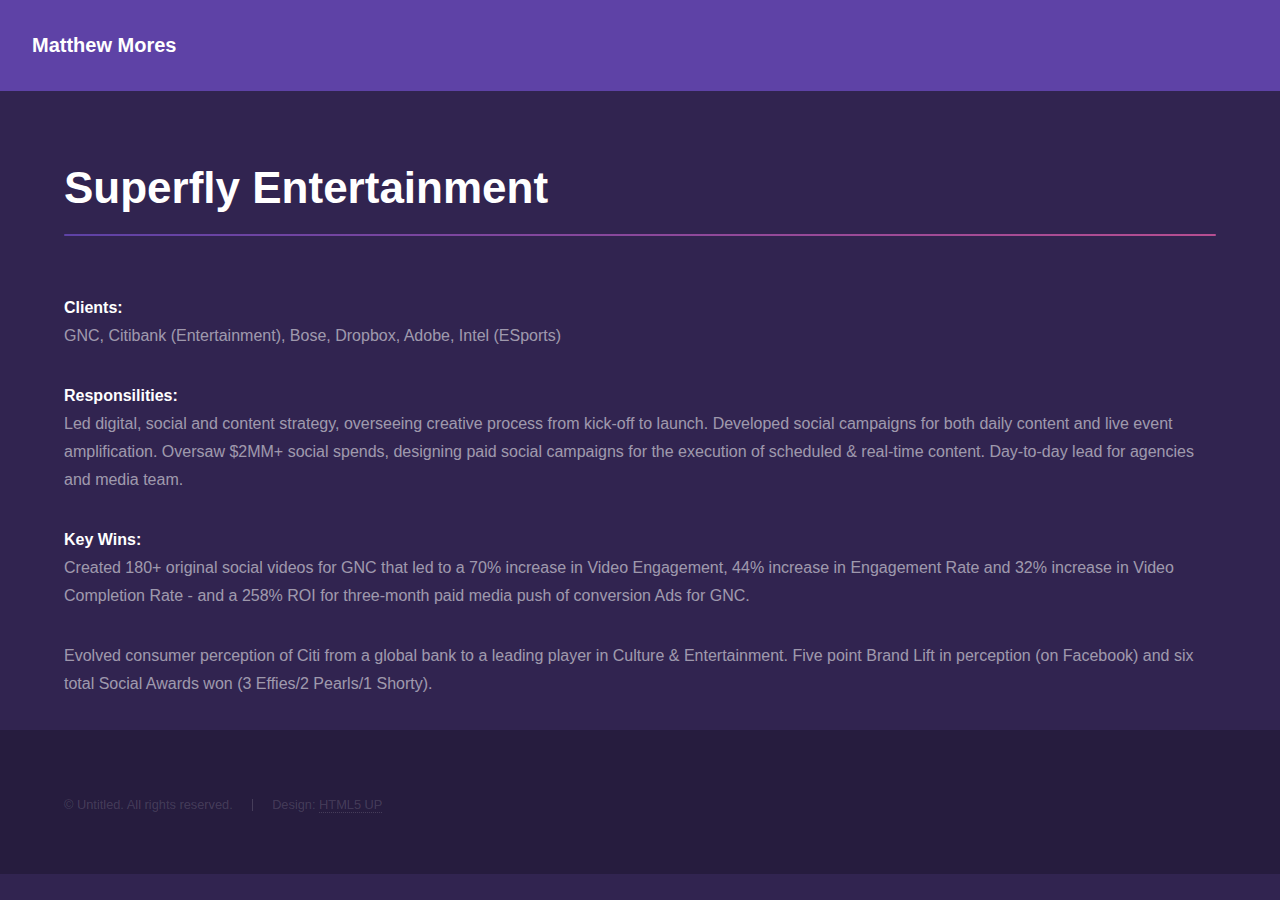
==== commit 6cd14e87: "2023 updates" ====
--- a/generic.html
+++ b/generic.html
@@ -16,7 +16,7 @@
 
 		<!-- Header -->
 			<header id="header">
-				<a href="index.html" class="title">Matt Mores</a>
+				<a href="index.html" class="title">Matthew Mores</a>
 				<nav>
 					<!-- <ul>
 						<li><a href="index.html">Home</a></li>
